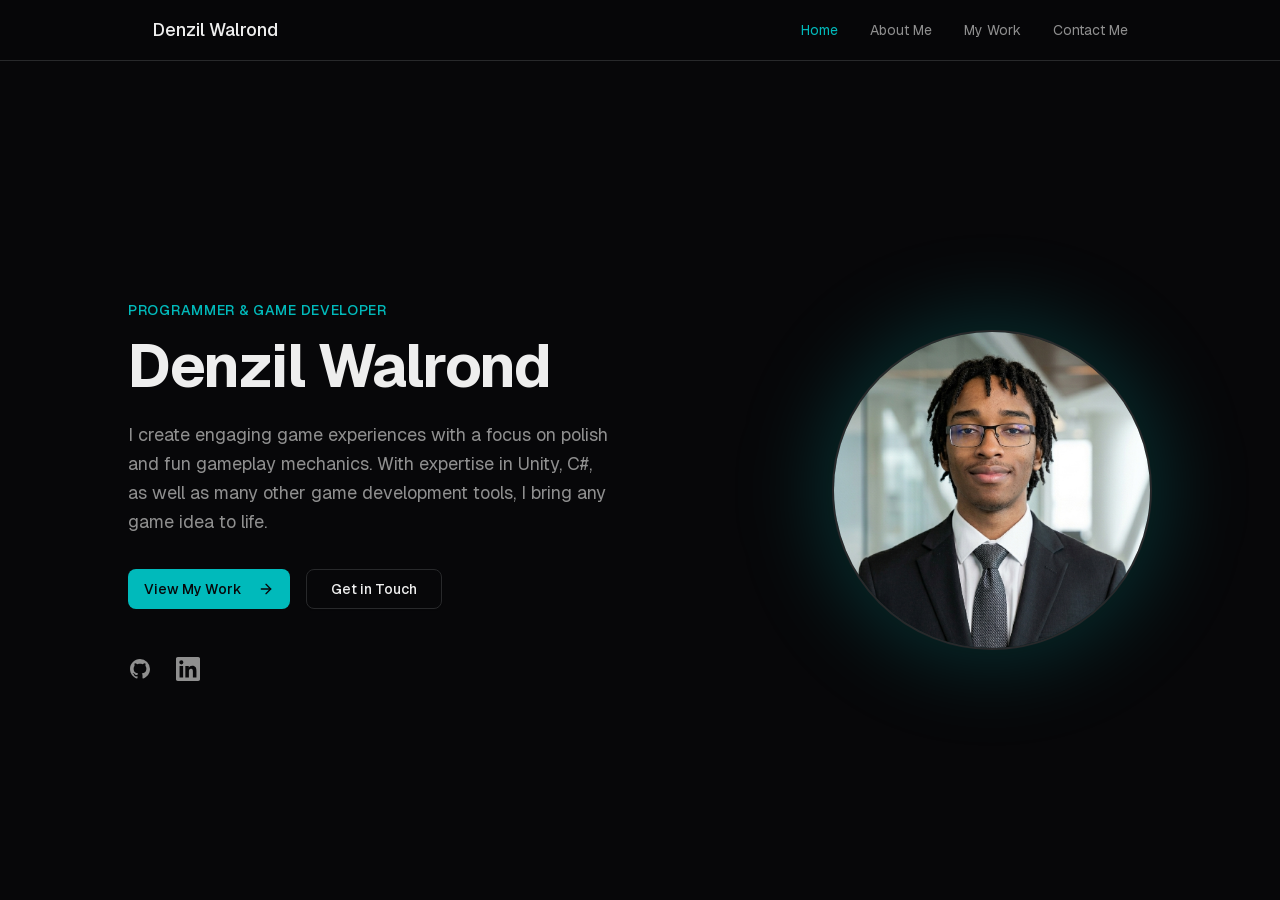
==== index.html @ 6691c479 "Website Changes" ====
<!DOCTYPE html><html lang="en" class="bg-background"><head><meta charSet="utf-8"/><meta name="viewport" content="width=device-width, initial-scale=1"/><link rel="preload" href="/_next/static/media/797e433ab948586e-s.p.0.q-h669a_dqa.woff2" as="font" crossorigin="" type="font/woff2"/><link rel="preload" href="/_next/static/media/caa3a2e1cccd8315-s.p.16t1db8_9y2o~.woff2" as="font" crossorigin="" type="font/woff2"/><link rel="preload" as="image" href="/images/profile.jpg"/><link rel="stylesheet" href="/_next/static/chunks/0x.pxwmy6tt~x.css" data-precedence="next"/><link rel="stylesheet" href="/_next/static/chunks/13~f6e07~x4lj.css" data-precedence="next"/><link rel="preload" as="script" fetchPriority="low" href="/_next/static/chunks/0.jrg90f43u18.js"/><script src="/_next/static/chunks/02i7dfk78~t~2.js" async=""></script><script src="/_next/static/chunks/10~x95jhs6ns3.js" async=""></script><script src="/_next/static/chunks/0s~43s~vyc_h-.js" async=""></script><script src="/_next/static/chunks/turbopack-0zntkxlb3uu1r.js" async=""></script><script src="/_next/static/chunks/0iwz~d34oj_si.js" async=""></script><script src="/_next/static/chunks/0d3shmwh5_nmn.js" async=""></script><script src="/_next/static/chunks/05-hs12ys24cd.js" async=""></script><script src="/_next/static/chunks/0w9e.uc3t9~xb.js" async=""></script><meta name="next-size-adjust" content=""/><title>Home - Denzil Walrond</title><meta name="description" content="Portfolio showcasing Unity, C#, and custom engine projects"/><link rel="icon" href="/icon.png" media="(prefers-color-scheme: light)"/><link rel="icon" href="/icon.png" media="(prefers-color-scheme: dark)"/><link rel="icon" href="/icon.png" type="image/svg+xml"/><link rel="apple-touch-icon" href="/apple-icon.png"/><script src="/_next/static/chunks/03~yq9q893hmn.js" noModule=""></script></head><body class="font-sans antialiased"><div hidden=""><!--$--><!--/$--></div><header class="fixed top-0 left-0 right-0 z-50 border-b border-border bg-background/80 backdrop-blur-sm"><nav class="mx-auto flex max-w-5xl items-center justify-between px-6 py-4"><a class="text-lg font-medium text-foreground hover:text-primary transition-colors" href="/">Denzil Walrond</a><ul class="hidden md:flex items-center gap-8"><li><a class="text-sm transition-colors text-primary" href="/">Home</a></li><li><a class="text-sm transition-colors text-muted-foreground hover:text-foreground" href="/about">About Me</a></li><li><a class="text-sm transition-colors text-muted-foreground hover:text-foreground" href="/projects">My Work</a></li><li><a class="text-sm transition-colors text-muted-foreground hover:text-foreground" href="mailto:denzil@walrond.me">Contact Me</a></li></ul><button type="button" aria-haspopup="dialog" aria-expanded="false" aria-controls="radix-_R_1lbrb_" data-state="closed" data-slot="sheet-trigger" class="md:hidden"><svg xmlns="http://www.w3.org/2000/svg" width="24" height="24" viewBox="0 0 24 24" fill="none" stroke="currentColor" stroke-width="2" stroke-linecap="round" stroke-linejoin="round" class="lucide lucide-menu h-6 w-6 text-foreground" aria-hidden="true"><path d="M4 5h16"></path><path d="M4 12h16"></path><path d="M4 19h16"></path></svg></button></nav></header><main><section class="min-h-screen flex items-center justify-center px-6 pt-20"><div class="mx-auto max-w-5xl w-full"><div class="grid gap-12 lg:grid-cols-2 lg:gap-16 items-center"><div class="order-2 lg:order-1"><p class="text-primary text-sm font-medium tracking-wider uppercase mb-4">Programmer &amp; Game Developer</p><h1 class="text-4xl font-bold tracking-tight text-foreground sm:text-5xl lg:text-6xl text-balance">Denzil Walrond</h1><p class="mt-6 text-lg leading-relaxed text-muted-foreground">I create engaging game experiences with a focus on polish and fun gameplay mechanics. With expertise in Unity, C#, as well as many other game development tools, I bring any game idea to life.</p><div class="mt-8 flex flex-wrap gap-4"><a data-slot="button" class="inline-flex items-center justify-center gap-2 whitespace-nowrap text-sm font-medium transition-all disabled:pointer-events-none disabled:opacity-50 [&amp;_svg]:pointer-events-none [&amp;_svg:not([class*=&#x27;size-&#x27;])]:size-4 shrink-0 [&amp;_svg]:shrink-0 outline-none focus-visible:border-ring focus-visible:ring-ring/50 focus-visible:ring-[3px] aria-invalid:ring-destructive/20 dark:aria-invalid:ring-destructive/40 aria-invalid:border-destructive bg-primary text-primary-foreground hover:bg-primary/90 h-10 rounded-md px-6 has-[&gt;svg]:px-4" href="/projects">View My Work<svg xmlns="http://www.w3.org/2000/svg" width="24" height="24" viewBox="0 0 24 24" fill="none" stroke="currentColor" stroke-width="2" stroke-linecap="round" stroke-linejoin="round" class="lucide lucide-arrow-right ml-2 h-4 w-4" aria-hidden="true"><path d="M5 12h14"></path><path d="m12 5 7 7-7 7"></path></svg></a><a href="mailto:denzil@walrond.me" data-slot="button" class="inline-flex items-center justify-center gap-2 whitespace-nowrap text-sm font-medium transition-all disabled:pointer-events-none disabled:opacity-50 [&amp;_svg]:pointer-events-none [&amp;_svg:not([class*=&#x27;size-&#x27;])]:size-4 shrink-0 [&amp;_svg]:shrink-0 outline-none focus-visible:border-ring focus-visible:ring-ring/50 focus-visible:ring-[3px] aria-invalid:ring-destructive/20 dark:aria-invalid:ring-destructive/40 aria-invalid:border-destructive border bg-background shadow-xs hover:bg-accent hover:text-accent-foreground dark:bg-input/30 dark:border-input dark:hover:bg-input/50 h-10 rounded-md px-6 has-[&gt;svg]:px-4">Get in Touch</a></div><div class="mt-12 flex gap-6"><a href="https://github.com/DezrtS" target="_blank" rel="noopener noreferrer" class="text-muted-foreground hover:text-foreground transition-colors" aria-label="GitHub"><svg class="h-6 w-6" fill="currentColor" viewBox="0 0 24 24"><path fill-rule="evenodd" clip-rule="evenodd" d="M12 2C6.477 2 2 6.477 2 12c0 4.42 2.87 8.17 6.84 9.5.5.08.66-.23.66-.5v-1.69c-2.77.6-3.36-1.34-3.36-1.34-.46-1.16-1.11-1.47-1.11-1.47-.91-.62.07-.6.07-.6 1 .07 1.53 1.03 1.53 1.03.87 1.52 2.34 1.07 2.91.83.09-.65.35-1.09.63-1.34-2.22-.25-4.55-1.11-4.55-4.92 0-1.11.38-2 1.03-2.71-.1-.25-.45-1.29.1-2.64 0 0 .84-.27 2.75 1.02.79-.22 1.65-.33 2.5-.33.85 0 1.71.11 2.5.33 1.91-1.29 2.75-1.02 2.75-1.02.55 1.35.2 2.39.1 2.64.65.71 1.03 1.6 1.03 2.71 0 3.82-2.34 4.66-4.57 4.91.36.31.69.92.69 1.85V21c0 .27.16.59.67.5C19.14 20.16 22 16.42 22 12A10 10 0 0012 2z"></path></svg></a><a href="https://www.linkedin.com/in/denzil-walrond/" target="_blank" rel="noopener noreferrer" class="text-muted-foreground hover:text-foreground transition-colors" aria-label="LinkedIn"><svg class="h-6 w-6" fill="currentColor" viewBox="0 0 24 24"><path d="M20.447 20.452h-3.554v-5.569c0-1.328-.027-3.037-1.852-3.037-1.853 0-2.136 1.445-2.136 2.939v5.667H9.351V9h3.414v1.561h.046c.477-.9 1.637-1.85 3.37-1.85 3.601 0 4.267 2.37 4.267 5.455v6.286zM5.337 7.433a2.062 2.062 0 01-2.063-2.065 2.064 2.064 0 112.063 2.065zm1.782 13.019H3.555V9h3.564v11.452zM22.225 0H1.771C.792 0 0 .774 0 1.729v20.542C0 23.227.792 24 1.771 24h20.451C23.2 24 24 23.227 24 22.271V1.729C24 .774 23.2 0 22.222 0h.003z"></path></svg></a></div></div><div class="order-1 lg:order-2 flex justify-center lg:justify-end"><div class="relative"><div class="absolute -inset-4 rounded-full bg-primary/20 blur-2xl"></div><div class="relative h-64 w-64 sm:h-80 sm:w-80 overflow-hidden rounded-full border-2 border-border"><img alt="Denzil Walrond - Game Developer" decoding="async" data-nimg="fill" class="object-cover" style="position:absolute;height:100%;width:100%;left:0;top:0;right:0;bottom:0;color:transparent" src="/images/profile.jpg"/></div></div></div></div></div></section></main><!--$--><!--/$--><!--$!--><template data-dgst="BAILOUT_TO_CLIENT_SIDE_RENDERING"></template><!--/$--><script src="/_next/static/chunks/0.jrg90f43u18.js" id="_R_" async=""></script><script>(self.__next_f=self.__next_f||[]).push([0])</script><script>self.__next_f.push([1,"1:\"$Sreact.fragment\"\n2:I[39756,[\"/_next/static/chunks/0iwz~d34oj_si.js\",\"/_next/static/chunks/0d3shmwh5_nmn.js\"],\"default\"]\n3:I[37457,[\"/_next/static/chunks/0iwz~d34oj_si.js\",\"/_next/static/chunks/0d3shmwh5_nmn.js\"],\"default\"]\n4:I[2355,[\"/_next/static/chunks/0iwz~d34oj_si.js\",\"/_next/static/chunks/0d3shmwh5_nmn.js\"],\"Analytics\"]\n5:I[13293,[\"/_next/static/chunks/0iwz~d34oj_si.js\",\"/_next/static/chunks/0d3shmwh5_nmn.js\",\"/_next/static/chunks/05-hs12ys24cd.js\",\"/_next/static/chunks/0w9e.uc3t9~xb.js\"],\"Header\"]\n6:I[22016,[\"/_next/static/chunks/0iwz~d34oj_si.js\",\"/_next/static/chunks/0d3shmwh5_nmn.js\",\"/_next/static/chunks/05-hs12ys24cd.js\",\"/_next/static/chunks/0w9e.uc3t9~xb.js\"],\"\"]\nd:I[68027,[\"/_next/static/chunks/0iwz~d34oj_si.js\",\"/_next/static/chunks/0d3shmwh5_nmn.js\"],\"default\",1]\n:HL[\"/_next/static/chunks/0x.pxwmy6tt~x.css\",\"style\"]\n:HL[\"/_next/static/chunks/13~f6e07~x4lj.css\",\"style\"]\n:HL[\"/_next/static/media/797e433ab948586e-s.p.0.q-h669a_dqa.woff2\",\"font\",{\"crossOrigin\":\"\",\"type\":\"font/woff2\"}]\n:HL[\"/_next/static/media/caa3a2e1cccd8315-s.p.16t1db8_9y2o~.woff2\",\"font\",{\"crossOrigin\":\"\",\"type\":\"font/woff2\"}]\n"])</script><script>self.__next_f.push([1,"0:{\"P\":null,\"c\":[\"\",\"\"],\"q\":\"\",\"i\":false,\"f\":[[[\"\",{\"children\":[\"__PAGE__\",{}]},\"$undefined\",\"$undefined\",16],[[\"$\",\"$1\",\"c\",{\"children\":[[[\"$\",\"link\",\"0\",{\"rel\":\"stylesheet\",\"href\":\"/_next/static/chunks/0x.pxwmy6tt~x.css\",\"precedence\":\"next\",\"crossOrigin\":\"$undefined\",\"nonce\":\"$undefined\"}],[\"$\",\"link\",\"1\",{\"rel\":\"stylesheet\",\"href\":\"/_next/static/chunks/13~f6e07~x4lj.css\",\"precedence\":\"next\",\"crossOrigin\":\"$undefined\",\"nonce\":\"$undefined\"}],[\"$\",\"script\",\"script-0\",{\"src\":\"/_next/static/chunks/0iwz~d34oj_si.js\",\"async\":true,\"nonce\":\"$undefined\"}],[\"$\",\"script\",\"script-1\",{\"src\":\"/_next/static/chunks/0d3shmwh5_nmn.js\",\"async\":true,\"nonce\":\"$undefined\"}]],[\"$\",\"html\",null,{\"lang\":\"en\",\"className\":\"bg-background\",\"children\":[\"$\",\"body\",null,{\"className\":\"font-sans antialiased\",\"children\":[[\"$\",\"$L2\",null,{\"parallelRouterKey\":\"children\",\"error\":\"$undefined\",\"errorStyles\":\"$undefined\",\"errorScripts\":\"$undefined\",\"template\":[\"$\",\"$L3\",null,{}],\"templateStyles\":\"$undefined\",\"templateScripts\":\"$undefined\",\"notFound\":[[[\"$\",\"title\",null,{\"children\":\"404: This page could not be found.\"}],[\"$\",\"div\",null,{\"style\":{\"fontFamily\":\"system-ui,\\\"Segoe UI\\\",Roboto,Helvetica,Arial,sans-serif,\\\"Apple Color Emoji\\\",\\\"Segoe UI Emoji\\\"\",\"height\":\"100vh\",\"textAlign\":\"center\",\"display\":\"flex\",\"flexDirection\":\"column\",\"alignItems\":\"center\",\"justifyContent\":\"center\"},\"children\":[\"$\",\"div\",null,{\"children\":[[\"$\",\"style\",null,{\"dangerouslySetInnerHTML\":{\"__html\":\"body{color:#000;background:#fff;margin:0}.next-error-h1{border-right:1px solid rgba(0,0,0,.3)}@media (prefers-color-scheme:dark){body{color:#fff;background:#000}.next-error-h1{border-right:1px solid rgba(255,255,255,.3)}}\"}}],[\"$\",\"h1\",null,{\"className\":\"next-error-h1\",\"style\":{\"display\":\"inline-block\",\"margin\":\"0 20px 0 0\",\"padding\":\"0 23px 0 0\",\"fontSize\":24,\"fontWeight\":500,\"verticalAlign\":\"top\",\"lineHeight\":\"49px\"},\"children\":404}],[\"$\",\"div\",null,{\"style\":{\"display\":\"inline-block\"},\"children\":[\"$\",\"h2\",null,{\"style\":{\"fontSize\":14,\"fontWeight\":400,\"lineHeight\":\"49px\",\"margin\":0},\"children\":\"This page could not be found.\"}]}]]}]}]],[]],\"forbidden\":\"$undefined\",\"unauthorized\":\"$undefined\"}],[\"$\",\"$L4\",null,{}]]}]}]]}],{\"children\":[[\"$\",\"$1\",\"c\",{\"children\":[[[\"$\",\"$L5\",null,{}],[\"$\",\"main\",null,{\"children\":[\"$\",\"section\",null,{\"className\":\"min-h-screen flex items-center justify-center px-6 pt-20\",\"children\":[\"$\",\"div\",null,{\"className\":\"mx-auto max-w-5xl w-full\",\"children\":[\"$\",\"div\",null,{\"className\":\"grid gap-12 lg:grid-cols-2 lg:gap-16 items-center\",\"children\":[[\"$\",\"div\",null,{\"className\":\"order-2 lg:order-1\",\"children\":[[\"$\",\"p\",null,{\"className\":\"text-primary text-sm font-medium tracking-wider uppercase mb-4\",\"children\":\"Programmer \u0026 Game Developer\"}],[\"$\",\"h1\",null,{\"className\":\"text-4xl font-bold tracking-tight text-foreground sm:text-5xl lg:text-6xl text-balance\",\"children\":\"Denzil Walrond\"}],[\"$\",\"p\",null,{\"className\":\"mt-6 text-lg leading-relaxed text-muted-foreground\",\"children\":\"I create engaging game experiences with a focus on polish and fun gameplay mechanics. With expertise in Unity, C#, as well as many other game development tools, I bring any game idea to life.\"}],[\"$\",\"div\",null,{\"className\":\"mt-8 flex flex-wrap gap-4\",\"children\":[[\"$\",\"$L6\",null,{\"href\":\"/projects\",\"children\":[\"View My Work\",[\"$\",\"svg\",null,{\"ref\":\"$undefined\",\"xmlns\":\"http://www.w3.org/2000/svg\",\"width\":24,\"height\":24,\"viewBox\":\"0 0 24 24\",\"fill\":\"none\",\"stroke\":\"currentColor\",\"strokeWidth\":2,\"strokeLinecap\":\"round\",\"strokeLinejoin\":\"round\",\"className\":\"lucide lucide-arrow-right ml-2 h-4 w-4\",\"aria-hidden\":\"true\",\"children\":[[\"$\",\"path\",\"1ays0h\",{\"d\":\"M5 12h14\"}],[\"$\",\"path\",\"xquz4c\",{\"d\":\"m12 5 7 7-7 7\"}],\"$undefined\"]}]],\"data-slot\":\"button\",\"className\":\"inline-flex items-center justify-center gap-2 whitespace-nowrap text-sm font-medium transition-all disabled:pointer-events-none disabled:opacity-50 [\u0026_svg]:pointer-events-none [\u0026_svg:not([class*='size-'])]:size-4 shrink-0 [\u0026_svg]:shrink-0 outline-none focus-visible:border-ring focus-visible:ring-ring/50 focus-visible:ring-[3px] aria-invalid:ring-destructive/20 dark:aria-invalid:ring-destructive/40 aria-invalid:border-destructive bg-primary text-primary-foreground hover:bg-primary/90 h-10 rounded-md px-6 has-[\u003esvg]:px-4\",\"ref\":null}],[\"$\",\"a\",null,{\"href\":\"mailto:denzil@walrond.me\",\"children\":\"Get in Touch\",\"data-slot\":\"button\",\"className\":\"inline-flex items-center justify-center gap-2 whitespace-nowrap text-sm font-medium transition-all disabled:pointer-events-none disabled:opacity-50 [\u0026_svg]:pointer-events-none [\u0026_svg:not([class*='size-'])]:size-4 shrink-0 [\u0026_svg]:shrink-0 outline-none focus-visible:border-ring focus-visible:ring-ring/50 focus-visible:ring-[3px] aria-invalid:ring-destructive/20 dark:aria-invalid:ring-destructive/40 aria-invalid:border-destructive border bg-background shadow-xs hover:bg-accent hover:text-accent-foreground dark:bg-input/30 dark:border-input dark:hover:bg-input/50 h-10 rounded-md px-6 has-[\u003esvg]:px-4\",\"ref\":null}]]}],\"$L7\"]}],\"$L8\"]}]}]}]}]],[\"$L9\",\"$La\"],\"$Lb\"]}],{},null,false,null]},null,false,null],\"$Lc\",false]],\"m\":\"$undefined\",\"G\":[\"$d\",[\"$Le\",\"$Lf\"]],\"S\":true,\"h\":null,\"s\":\"$undefined\",\"l\":\"$undefined\",\"p\":\"$undefined\",\"d\":\"$undefined\",\"b\":\"DkXhEtpu0UN08J-KPIAQy\"}\n"])</script><script>self.__next_f.push([1,"10:I[5500,[\"/_next/static/chunks/0iwz~d34oj_si.js\",\"/_next/static/chunks/0d3shmwh5_nmn.js\",\"/_next/static/chunks/05-hs12ys24cd.js\",\"/_next/static/chunks/0w9e.uc3t9~xb.js\"],\"Image\"]\n11:I[97367,[\"/_next/static/chunks/0iwz~d34oj_si.js\",\"/_next/static/chunks/0d3shmwh5_nmn.js\"],\"OutletBoundary\"]\n12:\"$Sreact.suspense\"\n14:I[97367,[\"/_next/static/chunks/0iwz~d34oj_si.js\",\"/_next/static/chunks/0d3shmwh5_nmn.js\"],\"ViewportBoundary\"]\n16:I[97367,[\"/_next/static/chunks/0iwz~d34oj_si.js\",\"/_next/static/chunks/0d3shmwh5_nmn.js\"],\"MetadataBoundary\"]\n"])</script><script>self.__next_f.push([1,"7:[\"$\",\"div\",null,{\"className\":\"mt-12 flex gap-6\",\"children\":[[\"$\",\"a\",null,{\"href\":\"https://github.com/DezrtS\",\"target\":\"_blank\",\"rel\":\"noopener noreferrer\",\"className\":\"text-muted-foreground hover:text-foreground transition-colors\",\"aria-label\":\"GitHub\",\"children\":[\"$\",\"svg\",null,{\"className\":\"h-6 w-6\",\"fill\":\"currentColor\",\"viewBox\":\"0 0 24 24\",\"children\":[\"$\",\"path\",null,{\"fillRule\":\"evenodd\",\"clipRule\":\"evenodd\",\"d\":\"M12 2C6.477 2 2 6.477 2 12c0 4.42 2.87 8.17 6.84 9.5.5.08.66-.23.66-.5v-1.69c-2.77.6-3.36-1.34-3.36-1.34-.46-1.16-1.11-1.47-1.11-1.47-.91-.62.07-.6.07-.6 1 .07 1.53 1.03 1.53 1.03.87 1.52 2.34 1.07 2.91.83.09-.65.35-1.09.63-1.34-2.22-.25-4.55-1.11-4.55-4.92 0-1.11.38-2 1.03-2.71-.1-.25-.45-1.29.1-2.64 0 0 .84-.27 2.75 1.02.79-.22 1.65-.33 2.5-.33.85 0 1.71.11 2.5.33 1.91-1.29 2.75-1.02 2.75-1.02.55 1.35.2 2.39.1 2.64.65.71 1.03 1.6 1.03 2.71 0 3.82-2.34 4.66-4.57 4.91.36.31.69.92.69 1.85V21c0 .27.16.59.67.5C19.14 20.16 22 16.42 22 12A10 10 0 0012 2z\"}]}]}],[\"$\",\"a\",null,{\"href\":\"https://www.linkedin.com/in/denzil-walrond/\",\"target\":\"_blank\",\"rel\":\"noopener noreferrer\",\"className\":\"text-muted-foreground hover:text-foreground transition-colors\",\"aria-label\":\"LinkedIn\",\"children\":[\"$\",\"svg\",null,{\"className\":\"h-6 w-6\",\"fill\":\"currentColor\",\"viewBox\":\"0 0 24 24\",\"children\":[\"$\",\"path\",null,{\"d\":\"M20.447 20.452h-3.554v-5.569c0-1.328-.027-3.037-1.852-3.037-1.853 0-2.136 1.445-2.136 2.939v5.667H9.351V9h3.414v1.561h.046c.477-.9 1.637-1.85 3.37-1.85 3.601 0 4.267 2.37 4.267 5.455v6.286zM5.337 7.433a2.062 2.062 0 01-2.063-2.065 2.064 2.064 0 112.063 2.065zm1.782 13.019H3.555V9h3.564v11.452zM22.225 0H1.771C.792 0 0 .774 0 1.729v20.542C0 23.227.792 24 1.771 24h20.451C23.2 24 24 23.227 24 22.271V1.729C24 .774 23.2 0 22.222 0h.003z\"}]}]}]]}]\n"])</script><script>self.__next_f.push([1,"8:[\"$\",\"div\",null,{\"className\":\"order-1 lg:order-2 flex justify-center lg:justify-end\",\"children\":[\"$\",\"div\",null,{\"className\":\"relative\",\"children\":[[\"$\",\"div\",null,{\"className\":\"absolute -inset-4 rounded-full bg-primary/20 blur-2xl\"}],[\"$\",\"div\",null,{\"className\":\"relative h-64 w-64 sm:h-80 sm:w-80 overflow-hidden rounded-full border-2 border-border\",\"children\":[\"$\",\"$L10\",null,{\"src\":\"/images/profile.jpg\",\"alt\":\"Denzil Walrond - Game Developer\",\"fill\":true,\"className\":\"object-cover\",\"priority\":true}]}]]}]}]\n9:[\"$\",\"script\",\"script-0\",{\"src\":\"/_next/static/chunks/05-hs12ys24cd.js\",\"async\":true,\"nonce\":\"$undefined\"}]\na:[\"$\",\"script\",\"script-1\",{\"src\":\"/_next/static/chunks/0w9e.uc3t9~xb.js\",\"async\":true,\"nonce\":\"$undefined\"}]\nb:[\"$\",\"$L11\",null,{\"children\":[\"$\",\"$12\",null,{\"name\":\"Next.MetadataOutlet\",\"children\":\"$@13\"}]}]\nc:[\"$\",\"$1\",\"h\",{\"children\":[null,[\"$\",\"$L14\",null,{\"children\":\"$L15\"}],[\"$\",\"div\",null,{\"hidden\":true,\"children\":[\"$\",\"$L16\",null,{\"children\":[\"$\",\"$12\",null,{\"name\":\"Next.Metadata\",\"children\":\"$L17\"}]}]}],[\"$\",\"meta\",null,{\"name\":\"next-size-adjust\",\"content\":\"\"}]]}]\ne:[\"$\",\"link\",\"0\",{\"rel\":\"stylesheet\",\"href\":\"/_next/static/chunks/0x.pxwmy6tt~x.css\",\"precedence\":\"next\",\"crossOrigin\":\"$undefined\",\"nonce\":\"$undefined\"}]\nf:[\"$\",\"link\",\"1\",{\"rel\":\"stylesheet\",\"href\":\"/_next/static/chunks/13~f6e07~x4lj.css\",\"precedence\":\"next\",\"crossOrigin\":\"$undefined\",\"nonce\":\"$undefined\"}]\n"])</script><script>self.__next_f.push([1,"15:[[\"$\",\"meta\",\"0\",{\"charSet\":\"utf-8\"}],[\"$\",\"meta\",\"1\",{\"name\":\"viewport\",\"content\":\"width=device-width, initial-scale=1\"}]]\n"])</script><script>self.__next_f.push([1,"18:I[27201,[\"/_next/static/chunks/0iwz~d34oj_si.js\",\"/_next/static/chunks/0d3shmwh5_nmn.js\"],\"IconMark\"]\n13:null\n17:[[\"$\",\"title\",\"0\",{\"children\":\"Home - Denzil Walrond\"}],[\"$\",\"meta\",\"1\",{\"name\":\"description\",\"content\":\"Portfolio showcasing Unity, C#, and custom engine projects\"}],[\"$\",\"link\",\"2\",{\"rel\":\"icon\",\"href\":\"/icon.png\",\"media\":\"(prefers-color-scheme: light)\"}],[\"$\",\"link\",\"3\",{\"rel\":\"icon\",\"href\":\"/icon.png\",\"media\":\"(prefers-color-scheme: dark)\"}],[\"$\",\"link\",\"4\",{\"rel\":\"icon\",\"href\":\"/icon.png\",\"type\":\"image/svg+xml\"}],[\"$\",\"link\",\"5\",{\"rel\":\"apple-touch-icon\",\"href\":\"/apple-icon.png\"}],[\"$\",\"$L18\",\"6\",{}]]\n"])</script></body></html>
---- _next/static/chunks/0x.pxwmy6tt~x.css ----
@font-face{font-family:Geist;font-style:normal;font-weight:100 900;font-display:swap;src:url(../media/8a480f0b521d4e75-s.06d3mdzz5bre_.woff2)format("woff2");unicode-range:U+301,U+400-45F,U+490-491,U+4B0-4B1,U+2116}@font-face{font-family:Geist;font-style:normal;font-weight:100 900;font-display:swap;src:url(../media/7178b3e590c64307-s.11.cyxs5p-0z~.woff2)format("woff2");unicode-range:U+100-2BA,U+2BD-2C5,U+2C7-2CC,U+2CE-2D7,U+2DD-2FF,U+304,U+308,U+329,U+1D00-1DBF,U+1E00-1E9F,U+1EF2-1EFF,U+2020,U+20A0-20AB,U+20AD-20C0,U+2113,U+2C60-2C7F,U+A720-A7FF}@font-face{font-family:Geist;font-style:normal;font-weight:100 900;font-display:swap;src:url(../media/caa3a2e1cccd8315-s.p.16t1db8_9y2o~.woff2)format("woff2");unicode-range:U+??,U+131,U+152-153,U+2BB-2BC,U+2C6,U+2DA,U+2DC,U+304,U+308,U+329,U+2000-206F,U+20AC,U+2122,U+2191,U+2193,U+2212,U+2215,U+FEFF,U+FFFD}@font-face{font-family:Geist Fallback;src:local(Arial);ascent-override:95.94%;descent-override:28.16%;line-gap-override:0.0%;size-adjust:104.76%}.geist_a7695b8e-module__Entzca__className{font-family:Geist,Geist Fallback;font-style:normal}
@font-face{font-family:Geist Mono;font-style:normal;font-weight:100 900;font-display:swap;src:url(../media/4fa387ec64143e14-s.0q3udbd2bu5yp.woff2)format("woff2");unicode-range:U+301,U+400-45F,U+490-491,U+4B0-4B1,U+2116}@font-face{font-family:Geist Mono;font-style:normal;font-weight:100 900;font-display:swap;src:url(../media/bbc41e54d2fcbd21-s.0gw~uztddq1df.woff2)format("woff2");unicode-range:U+100-2BA,U+2BD-2C5,U+2C7-2CC,U+2CE-2D7,U+2DD-2FF,U+304,U+308,U+329,U+1D00-1DBF,U+1E00-1E9F,U+1EF2-1EFF,U+2020,U+20A0-20AB,U+20AD-20C0,U+2113,U+2C60-2C7F,U+A720-A7FF}@font-face{font-family:Geist Mono;font-style:normal;font-weight:100 900;font-display:swap;src:url(../media/797e433ab948586e-s.p.0.q-h669a_dqa.woff2)format("woff2");unicode-range:U+??,U+131,U+152-153,U+2BB-2BC,U+2C6,U+2DA,U+2DC,U+304,U+308,U+329,U+2000-206F,U+20AC,U+2122,U+2191,U+2193,U+2212,U+2215,U+FEFF,U+FFFD}@font-face{font-family:Geist Mono Fallback;src:local(Arial);ascent-override:74.67%;descent-override:21.92%;line-gap-override:0.0%;size-adjust:134.59%}.geist_mono_354fc78-module__zrY5Sa__className{font-family:Geist Mono,Geist Mono Fallback;font-style:normal}
---- _next/static/chunks/13~f6e07~x4lj.css ----
@layer properties{@supports (((-webkit-hyphens:none)) and (not (margin-trim:inline))) or ((-moz-orient:inline) and (not (color:rgb(from red r g b)))){*,:before,:after,::backdrop{--tw-translate-x:0;--tw-translate-y:0;--tw-translate-z:0;--tw-rotate-x:initial;--tw-rotate-y:initial;--tw-rotate-z:initial;--tw-skew-x:initial;--tw-skew-y:initial;--tw-space-y-reverse:0;--tw-space-x-reverse:0;--tw-border-style:solid;--tw-gradient-position:initial;--tw-gradient-from:#0000;--tw-gradient-via:#0000;--tw-gradient-to:#0000;--tw-gradient-stops:initial;--tw-gradient-via-stops:initial;--tw-gradient-from-position:0%;--tw-gradient-via-position:50%;--tw-gradient-to-position:100%;--tw-leading:initial;--tw-font-weight:initial;--tw-tracking:initial;--tw-ordinal:initial;--tw-slashed-zero:initial;--tw-numeric-figure:initial;--tw-numeric-spacing:initial;--tw-numeric-fraction:initial;--tw-shadow:0 0 #0000;--tw-shadow-color:initial;--tw-shadow-alpha:100%;--tw-inset-shadow:0 0 #0000;--tw-inset-shadow-color:initial;--tw-inset-shadow-alpha:100%;--tw-ring-color:initial;--tw-ring-shadow:0 0 #0000;--tw-inset-ring-color:initial;--tw-inset-ring-shadow:0 0 #0000;--tw-ring-inset:initial;--tw-ring-offset-width:0px;--tw-ring-offset-color:#fff;--tw-ring-offset-shadow:0 0 #0000;--tw-outline-style:solid;--tw-blur:initial;--tw-brightness:initial;--tw-contrast:initial;--tw-grayscale:initial;--tw-hue-rotate:initial;--tw-invert:initial;--tw-opacity:initial;--tw-saturate:initial;--tw-sepia:initial;--tw-drop-shadow:initial;--tw-drop-shadow-color:initial;--tw-drop-shadow-alpha:100%;--tw-drop-shadow-size:initial;--tw-backdrop-blur:initial;--tw-backdrop-brightness:initial;--tw-backdrop-contrast:initial;--tw-backdrop-grayscale:initial;--tw-backdrop-hue-rotate:initial;--tw-backdrop-invert:initial;--tw-backdrop-opacity:initial;--tw-backdrop-saturate:initial;--tw-backdrop-sepia:initial;--tw-duration:initial;--tw-ease:initial;--tw-scale-x:1;--tw-scale-y:1;--tw-scale-z:1;--tw-content:"";--tw-animation-delay:0s;--tw-animation-direction:normal;--tw-animation-duration:initial;--tw-animation-fill-mode:forwards;--tw-animation-iteration-count:1;--tw-enter-opacity:1;--tw-enter-rotate:0;--tw-enter-scale:1;--tw-enter-translate-x:0;--tw-enter-translate-y:0;--tw-exit-opacity:1;--tw-exit-rotate:0;--tw-exit-scale:1;--tw-exit-translate-x:0;--tw-exit-translate-y:0}}}@layer theme{:root,:host{--color-red-50:#fef2f2;--color-red-300:#ffa3a3;--color-red-400:#ff6568;--color-red-600:#e40014;--color-amber-500:#f99c00;--color-green-600:#00a544;--color-blue-600:#155dfc;--color-purple-600:#9810fa;--color-slate-400:#90a1b9;--color-black:#000;--color-white:#fff;--spacing:.25rem;--container-xs:20rem;--container-sm:24rem;--container-lg:32rem;--container-5xl:64rem;--text-xs:.75rem;--text-xs--line-height:calc(1 / .75);--text-sm:.875rem;--text-sm--line-height:calc(1.25 / .875);--text-base:1rem;--text-base--line-height:calc(1.5 / 1);--text-lg:1.125rem;--text-lg--line-height:calc(1.75 / 1.125);--text-xl:1.25rem;--text-xl--line-height:calc(1.75 / 1.25);--text-2xl:1.5rem;--text-2xl--line-height:calc(2 / 1.5);--text-4xl:2.25rem;--text-4xl--line-height:calc(2.5 / 2.25);--text-5xl:3rem;--text-5xl--line-height:1;--text-6xl:3.75rem;--text-6xl--line-height:1;--font-weight-normal:400;--font-weight-medium:500;--font-weight-semibold:600;--font-weight-bold:700;--tracking-tight:-.025em;--tracking-wider:.05em;--tracking-widest:.1em;--leading-snug:1.375;--leading-normal:1.5;--leading-relaxed:1.625;--radius-xs:.125rem;--radius-2xl:1rem;--ease-in-out:cubic-bezier(.4, 0, .2, 1);--animate-spin:spin 1s linear infinite;--animate-pulse:pulse 2s cubic-bezier(.4, 0, .6, 1) infinite;--blur-sm:8px;--blur-2xl:40px;--aspect-video:16 / 9;--default-transition-duration:.15s;--default-transition-timing-function:cubic-bezier(.4, 0, .2, 1);--default-font-family:"Geist", "Geist Fallback";--default-mono-font-family:"Geist Mono", "Geist Mono Fallback";--color-border:var(--border)}@supports (color:lab(0% 0 0)){:root,:host{--color-red-50:lab(96.5005% 4.18511 1.52329);--color-red-300:lab(76.5514% 36.4219 15.5335);--color-red-400:lab(63.7053% 60.7449 31.3109);--color-red-600:lab(48.4493% 77.4328 61.5452);--color-amber-500:lab(72.7183% 31.8672 97.9407);--color-green-600:lab(59.0978% -58.6621 41.2579);--color-blue-600:lab(44.0605% 29.0279 -86.0352);--color-purple-600:lab(43.0295% 75.21 -86.5669);--color-slate-400:lab(65.5349% -2.25151 -14.5072)}}}@layer base{*,:after,:before,::backdrop{box-sizing:border-box;border:0 solid;margin:0;padding:0}::file-selector-button{box-sizing:border-box;border:0 solid;margin:0;padding:0}html,:host{-webkit-text-size-adjust:100%;tab-size:4;line-height:1.5;font-family:var(--default-font-family,ui-sans-serif, system-ui, sans-serif, "Apple Color Emoji", "Segoe UI Emoji", "Segoe UI Symbol", "Noto Color Emoji");font-feature-settings:var(--default-font-feature-settings,normal);font-variation-settings:var(--default-font-variation-settings,normal);-webkit-tap-highlight-color:transparent}hr{height:0;color:inherit;border-top-width:1px}abbr:where([title]){-webkit-text-decoration:underline dotted;text-decoration:underline dotted}h1,h2,h3,h4,h5,h6{font-size:inherit;font-weight:inherit}a{color:inherit;-webkit-text-decoration:inherit;-webkit-text-decoration:inherit;-webkit-text-decoration:inherit;-webkit-text-decoration:inherit;text-decoration:inherit}b,strong{font-weight:bolder}code,kbd,samp,pre{font-family:var(--default-mono-font-family,ui-monospace, SFMono-Regular, Menlo, Monaco, Consolas, "Liberation Mono", "Courier New", monospace);font-feature-settings:var(--default-mono-font-feature-settings,normal);font-variation-settings:var(--default-mono-font-variation-settings,normal);font-size:1em}small{font-size:80%}sub,sup{vertical-align:baseline;font-size:75%;line-height:0;position:relative}sub{bottom:-.25em}sup{top:-.5em}table{text-indent:0;border-color:inherit;border-collapse:collapse}:-moz-focusring{outline:auto}progress{vertical-align:baseline}summary{display:list-item}ol,ul,menu{list-style:none}img,svg,video,canvas,audio,iframe,embed,object{vertical-align:middle;display:block}img,video{max-width:100%;height:auto}button,input,select,optgroup,textarea{font:inherit;font-feature-settings:inherit;font-variation-settings:inherit;letter-spacing:inherit;color:inherit;opacity:1;background-color:#0000;border-radius:0}::file-selector-button{font:inherit;font-feature-settings:inherit;font-variation-settings:inherit;letter-spacing:inherit;color:inherit;opacity:1;background-color:#0000;border-radius:0}:where(select:is([multiple],[size])) optgroup{font-weight:bolder}:where(select:is([multiple],[size])) optgroup option{padding-inline-start:20px}::file-selector-button{margin-inline-end:4px}::placeholder{opacity:1}@supports (not ((-webkit-appearance:-apple-pay-button))) or (contain-intrinsic-size:1px){::placeholder{color:currentColor}@supports (color:color-mix(in lab, red, red)){::placeholder{color:color-mix(in oklab, currentcolor 50%, transparent)}}}textarea{resize:vertical}::-webkit-search-decoration{-webkit-appearance:none}::-webkit-date-and-time-value{min-height:1lh;text-align:inherit}::-webkit-datetime-edit{display:inline-flex}::-webkit-datetime-edit-fields-wrapper{padding:0}::-webkit-datetime-edit{padding-block:0}::-webkit-datetime-edit-year-field{padding-block:0}::-webkit-datetime-edit-month-field{padding-block:0}::-webkit-datetime-edit-day-field{padding-block:0}::-webkit-datetime-edit-hour-field{padding-block:0}::-webkit-datetime-edit-minute-field{padding-block:0}::-webkit-datetime-edit-second-field{padding-block:0}::-webkit-datetime-edit-millisecond-field{padding-block:0}::-webkit-datetime-edit-meridiem-field{padding-block:0}::-webkit-calendar-picker-indicator{line-height:1}:-moz-ui-invalid{box-shadow:none}button,input:where([type=button],[type=reset],[type=submit]){appearance:button}::file-selector-button{appearance:button}::-webkit-inner-spin-button{height:auto}::-webkit-outer-spin-button{height:auto}[hidden]:where(:not([hidden=until-found])){display:none!important}*{border-color:var(--border);outline-color:var(--ring)}@supports (color:color-mix(in lab, red, red)){*{outline-color:color-mix(in oklab, var(--ring) 50%, transparent)}}body{background-color:var(--background);color:var(--foreground)}}@layer components;@layer utilities{.\@container\/card-header{container:card-header/inline-size}.\@container\/field-group{container:field-group/inline-size}.pointer-events-auto{pointer-events:auto}.pointer-events-none{pointer-events:none}.invisible{visibility:hidden}.sr-only{clip-path:inset(50%);white-space:nowrap;border-width:0;width:1px;height:1px;margin:-1px;padding:0;position:absolute;overflow:hidden}.absolute{position:absolute}.fixed{position:fixed}.relative{position:relative}.-inset-4{inset:calc(var(--spacing) * -4)}.inset-0{inset:calc(var(--spacing) * 0)}.inset-x-0{inset-inline:calc(var(--spacing) * 0)}.inset-y-0{inset-block:calc(var(--spacing) * 0)}.start{inset-inline-start:var(--spacing)}.-top-12{top:calc(var(--spacing) * -12)}.top-0{top:calc(var(--spacing) * 0)}.top-1\.5{top:calc(var(--spacing) * 1.5)}.top-1\/2{top:50%}.top-2{top:calc(var(--spacing) * 2)}.top-3\.5{top:calc(var(--spacing) * 3.5)}.top-4{top:calc(var(--spacing) * 4)}.top-\[1px\]{top:1px}.top-\[50\%\]{top:50%}.top-\[60\%\]{top:60%}.top-full{top:100%}.-right-12{right:calc(var(--spacing) * -12)}.right-0{right:calc(var(--spacing) * 0)}.right-1{right:calc(var(--spacing) * 1)}.right-2{right:calc(var(--spacing) * 2)}.right-3{right:calc(var(--spacing) * 3)}.right-4{right:calc(var(--spacing) * 4)}.-bottom-12{bottom:calc(var(--spacing) * -12)}.bottom-0{bottom:calc(var(--spacing) * 0)}.-left-12{left:calc(var(--spacing) * -12)}.left-0{left:calc(var(--spacing) * 0)}.left-1\/2{left:50%}.left-2{left:calc(var(--spacing) * 2)}.left-3{left:calc(var(--spacing) * 3)}.left-4{left:calc(var(--spacing) * 4)}.left-\[50\%\]{left:50%}.isolate{isolation:isolate}.z-10{z-index:10}.z-20{z-index:20}.z-50{z-index:50}.z-\[1\]{z-index:1}.z-\[100\]{z-index:100}.order-1{order:1}.order-2{order:2}.order-first{order:-9999}.order-last{order:9999}.col-start-2{grid-column-start:2}.row-span-2{grid-row:span 2/span 2}.row-start-1{grid-row-start:1}.\!m-0{margin:calc(var(--spacing) * 0)!important}.-mx-1{margin-inline:calc(var(--spacing) * -1)}.mx-2{margin-inline:calc(var(--spacing) * 2)}.mx-3\.5{margin-inline:calc(var(--spacing) * 3.5)}.mx-auto{margin-inline:auto}.-my-2{margin-block:calc(var(--spacing) * -2)}.my-0{margin-block:calc(var(--spacing) * 0)}.my-0\.5{margin-block:calc(var(--spacing) * .5)}.my-1{margin-block:calc(var(--spacing) * 1)}.-mt-4{margin-top:calc(var(--spacing) * -4)}.mt-1{margin-top:calc(var(--spacing) * 1)}.mt-1\.5{margin-top:calc(var(--spacing) * 1.5)}.mt-2{margin-top:calc(var(--spacing) * 2)}.mt-4{margin-top:calc(var(--spacing) * 4)}.mt-6{margin-top:calc(var(--spacing) * 6)}.mt-8{margin-top:calc(var(--spacing) * 8)}.mt-12{margin-top:calc(var(--spacing) * 12)}.mt-16{margin-top:calc(var(--spacing) * 16)}.mt-auto{margin-top:auto}.mr-2{margin-right:calc(var(--spacing) * 2)}.mb-1{margin-bottom:calc(var(--spacing) * 1)}.mb-2{margin-bottom:calc(var(--spacing) * 2)}.mb-3{margin-bottom:calc(var(--spacing) * 3)}.mb-4{margin-bottom:calc(var(--spacing) * 4)}.mb-6{margin-bottom:calc(var(--spacing) * 6)}.mb-8{margin-bottom:calc(var(--spacing) * 8)}.mb-12{margin-bottom:calc(var(--spacing) * 12)}.mb-16{margin-bottom:calc(var(--spacing) * 16)}.-ml-2{margin-left:calc(var(--spacing) * -2)}.-ml-4{margin-left:calc(var(--spacing) * -4)}.ml-1{margin-left:calc(var(--spacing) * 1)}.ml-2{margin-left:calc(var(--spacing) * 2)}.ml-4{margin-left:calc(var(--spacing) * 4)}.ml-auto{margin-left:auto}.line-clamp-1{-webkit-line-clamp:1;-webkit-box-orient:vertical;display:-webkit-box;overflow:hidden}.line-clamp-2{-webkit-line-clamp:2;-webkit-box-orient:vertical;display:-webkit-box;overflow:hidden}.block{display:block}.flex{display:flex}.grid{display:grid}.hidden{display:none}.inline-flex{display:inline-flex}.table{display:table}.table-caption{display:table-caption}.table-cell{display:table-cell}.table-row{display:table-row}.field-sizing-content{field-sizing:content}.aspect-square{aspect-ratio:1}.aspect-video{aspect-ratio:var(--aspect-video)}.size-\(--cell-size\){width:var(--cell-size);height:var(--cell-size)}.size-2{width:calc(var(--spacing) * 2);height:calc(var(--spacing) * 2)}.size-2\.5{width:calc(var(--spacing) * 2.5);height:calc(var(--spacing) * 2.5)}.size-3{width:calc(var(--spacing) * 3);height:calc(var(--spacing) * 3)}.size-3\.5{width:calc(var(--spacing) * 3.5);height:calc(var(--spacing) * 3.5)}.size-4{width:calc(var(--spacing) * 4);height:calc(var(--spacing) * 4)}.size-6{width:calc(var(--spacing) * 6);height:calc(var(--spacing) * 6)}.size-7{width:calc(var(--spacing) * 7);height:calc(var(--spacing) * 7)}.size-8{width:calc(var(--spacing) * 8);height:calc(var(--spacing) * 8)}.size-9{width:calc(var(--spacing) * 9);height:calc(var(--spacing) * 9)}.size-10{width:calc(var(--spacing) * 10);height:calc(var(--spacing) * 10)}.size-auto{width:auto;height:auto}.size-full{width:100%;height:100%}.h-\(--cell-size\){height:var(--cell-size)}.h-1\.5{height:calc(var(--spacing) * 1.5)}.h-2{height:calc(var(--spacing) * 2)}.h-2\.5{height:calc(var(--spacing) * 2.5)}.h-4{height:calc(var(--spacing) * 4)}.h-5{height:calc(var(--spacing) * 5)}.h-6{height:calc(var(--spacing) * 6)}.h-7{height:calc(var(--spacing) * 7)}.h-8{height:calc(var(--spacing) * 8)}.h-9{height:calc(var(--spacing) * 9)}.h-10{height:calc(var(--spacing) * 10)}.h-12{height:calc(var(--spacing) * 12)}.h-48{height:calc(var(--spacing) * 48)}.h-64{height:calc(var(--spacing) * 64)}.h-\[1\.15rem\]{height:1.15rem}.h-\[50vh\]{height:50vh}.h-\[calc\(100\%-1px\)\]{height:calc(100% - 1px)}.h-\[var\(--radix-navigation-menu-viewport-height\)\]{height:var(--radix-navigation-menu-viewport-height)}.h-\[var\(--radix-select-trigger-height\)\]{height:var(--radix-select-trigger-height)}.h-auto{height:auto}.h-full{height:100%}.h-px{height:1px}.h-svh{height:100svh}.max-h-\(--radix-context-menu-content-available-height\){max-height:var(--radix-context-menu-content-available-height)}.max-h-\(--radix-dropdown-menu-content-available-height\){max-height:var(--radix-dropdown-menu-content-available-height)}.max-h-\(--radix-select-content-available-height\){max-height:var(--radix-select-content-available-height)}.max-h-\[300px\]{max-height:300px}.max-h-screen{max-height:100vh}.min-h-0{min-height:calc(var(--spacing) * 0)}.min-h-4{min-height:calc(var(--spacing) * 4)}.min-h-16{min-height:calc(var(--spacing) * 16)}.min-h-\[400px\]{min-height:400px}.min-h-screen{min-height:100vh}.min-h-svh{min-height:100svh}.w-\(--cell-size\){width:var(--cell-size)}.w-\(--sidebar-width\){width:var(--sidebar-width)}.w-0{width:calc(var(--spacing) * 0)}.w-1{width:calc(var(--spacing) * 1)}.w-2{width:calc(var(--spacing) * 2)}.w-2\.5{width:calc(var(--spacing) * 2.5)}.w-3{width:calc(var(--spacing) * 3)}.w-3\/4{width:75%}.w-4{width:calc(var(--spacing) * 4)}.w-5{width:calc(var(--spacing) * 5)}.w-6{width:calc(var(--spacing) * 6)}.w-8{width:calc(var(--spacing) * 8)}.w-9{width:calc(var(--spacing) * 9)}.w-16{width:calc(var(--spacing) * 16)}.w-48{width:calc(var(--spacing) * 48)}.w-64{width:calc(var(--spacing) * 64)}.w-72{width:calc(var(--spacing) * 72)}.w-\[100px\]{width:100px}.w-auto{width:auto}.w-fit{width:fit-content}.w-full{width:100%}.w-max{width:max-content}.w-px{width:1px}.max-w-\(--skeleton-width\){max-width:var(--skeleton-width)}.max-w-5xl{max-width:var(--container-5xl)}.max-w-\[calc\(100\%-2rem\)\]{max-width:calc(100% - 2rem)}.max-w-max{max-width:max-content}.max-w-sm{max-width:var(--container-sm)}.max-w-xs{max-width:var(--container-xs)}.min-w-\(--cell-size\){min-width:var(--cell-size)}.min-w-0{min-width:calc(var(--spacing) * 0)}.min-w-5{min-width:calc(var(--spacing) * 5)}.min-w-8{min-width:calc(var(--spacing) * 8)}.min-w-9{min-width:calc(var(--spacing) * 9)}.min-w-10{min-width:calc(var(--spacing) * 10)}.min-w-\[8rem\]{min-width:8rem}.min-w-\[12rem\]{min-width:12rem}.min-w-\[var\(--radix-select-trigger-width\)\]{min-width:var(--radix-select-trigger-width)}.flex-1{flex:1}.flex-shrink-0,.shrink-0{flex-shrink:0}.grow{flex-grow:1}.grow-0{flex-grow:0}.basis-full{flex-basis:100%}.caption-bottom{caption-side:bottom}.border-collapse{border-collapse:collapse}.origin-\(--radix-context-menu-content-transform-origin\){transform-origin:var(--radix-context-menu-content-transform-origin)}.origin-\(--radix-dropdown-menu-content-transform-origin\){transform-origin:var(--radix-dropdown-menu-content-transform-origin)}.origin-\(--radix-hover-card-content-transform-origin\){transform-origin:var(--radix-hover-card-content-transform-origin)}.origin-\(--radix-menubar-content-transform-origin\){transform-origin:var(--radix-menubar-content-transform-origin)}.origin-\(--radix-popover-content-transform-origin\){transform-origin:var(--radix-popover-content-transform-origin)}.origin-\(--radix-select-content-transform-origin\){transform-origin:var(--radix-select-content-transform-origin)}.origin-\(--radix-tooltip-content-transform-origin\){transform-origin:var(--radix-tooltip-content-transform-origin)}.-translate-x-1\/2{--tw-translate-x:calc(calc(1 / 2 * 100%) * -1);translate:var(--tw-translate-x) var(--tw-translate-y)}.-translate-x-px{--tw-translate-x:-1px;translate:var(--tw-translate-x) var(--tw-translate-y)}.translate-x-\[-50\%\]{--tw-translate-x:-50%;translate:var(--tw-translate-x) var(--tw-translate-y)}.translate-x-px{--tw-translate-x:1px;translate:var(--tw-translate-x) var(--tw-translate-y)}.-translate-y-1\/2{--tw-translate-y:calc(calc(1 / 2 * 100%) * -1);translate:var(--tw-translate-x) var(--tw-translate-y)}.translate-y-0\.5{--tw-translate-y:calc(var(--spacing) * .5);translate:var(--tw-translate-x) var(--tw-translate-y)}.translate-y-\[-50\%\]{--tw-translate-y:-50%;translate:var(--tw-translate-x) var(--tw-translate-y)}.translate-y-\[calc\(-50\%_-_2px\)\]{--tw-translate-y:calc(-50% - 2px);translate:var(--tw-translate-x) var(--tw-translate-y)}.rotate-45{rotate:45deg}.rotate-90{rotate:90deg}.transform{transform:var(--tw-rotate-x,) var(--tw-rotate-y,) var(--tw-rotate-z,) var(--tw-skew-x,) var(--tw-skew-y,)}.animate-caret-blink{animation:1.25s ease-out infinite caret-blink}.animate-in{animation:enter var(--tw-animation-duration,var(--tw-duration,.15s))var(--tw-ease,ease)var(--tw-animation-delay,0s)var(--tw-animation-iteration-count,1)var(--tw-animation-direction,normal)var(--tw-animation-fill-mode,forwards)}.animate-pulse{animation:var(--animate-pulse)}.animate-spin{animation:var(--animate-spin)}.cursor-default{cursor:default}.cursor-text{cursor:text}.touch-none{touch-action:none}.resize-none{resize:none}.scroll-my-1{scroll-margin-block:calc(var(--spacing) * 1)}.scroll-py-1{scroll-padding-block:calc(var(--spacing) * 1)}.list-disc{list-style-type:disc}.list-none{list-style-type:none}.auto-rows-min{grid-auto-rows:min-content}.grid-cols-1{grid-template-columns:repeat(1,minmax(0,1fr))}.grid-cols-\[0_1fr\]{grid-template-columns:0 1fr}.grid-rows-\[auto_auto\]{grid-template-rows:auto auto}.flex-col{flex-direction:column}.flex-col-reverse{flex-direction:column-reverse}.flex-row{flex-direction:row}.flex-wrap{flex-wrap:wrap}.items-center{align-items:center}.items-end{align-items:flex-end}.items-start{align-items:flex-start}.items-stretch{align-items:stretch}.justify-between{justify-content:space-between}.justify-center{justify-content:center}.justify-start{justify-content:flex-start}.justify-items-start{justify-items:start}.gap-0\.5{gap:calc(var(--spacing) * .5)}.gap-1{gap:calc(var(--spacing) * 1)}.gap-1\.5{gap:calc(var(--spacing) * 1.5)}.gap-2{gap:calc(var(--spacing) * 2)}.gap-2\.5{gap:calc(var(--spacing) * 2.5)}.gap-3{gap:calc(var(--spacing) * 3)}.gap-4{gap:calc(var(--spacing) * 4)}.gap-6{gap:calc(var(--spacing) * 6)}.gap-7{gap:calc(var(--spacing) * 7)}.gap-8{gap:calc(var(--spacing) * 8)}.gap-12{gap:calc(var(--spacing) * 12)}:where(.space-y-1>:not(:last-child)){--tw-space-y-reverse:0;margin-block-start:calc(calc(var(--spacing) * 1) * var(--tw-space-y-reverse));margin-block-end:calc(calc(var(--spacing) * 1) * calc(1 - var(--tw-space-y-reverse)))}:where(.space-y-2>:not(:last-child)){--tw-space-y-reverse:0;margin-block-start:calc(calc(var(--spacing) * 2) * var(--tw-space-y-reverse));margin-block-end:calc(calc(var(--spacing) * 2) * calc(1 - var(--tw-space-y-reverse)))}:where(.space-y-4>:not(:last-child)){--tw-space-y-reverse:0;margin-block-start:calc(calc(var(--spacing) * 4) * var(--tw-space-y-reverse));margin-block-end:calc(calc(var(--spacing) * 4) * calc(1 - var(--tw-space-y-reverse)))}:where(.space-y-6>:not(:last-child)){--tw-space-y-reverse:0;margin-block-start:calc(calc(var(--spacing) * 6) * var(--tw-space-y-reverse));margin-block-end:calc(calc(var(--spacing) * 6) * calc(1 - var(--tw-space-y-reverse)))}:where(.space-y-8>:not(:last-child)){--tw-space-y-reverse:0;margin-block-start:calc(calc(var(--spacing) * 8) * var(--tw-space-y-reverse));margin-block-end:calc(calc(var(--spacing) * 8) * calc(1 - var(--tw-space-y-reverse)))}:where(.space-y-20>:not(:last-child)){--tw-space-y-reverse:0;margin-block-start:calc(calc(var(--spacing) * 20) * var(--tw-space-y-reverse));margin-block-end:calc(calc(var(--spacing) * 20) * calc(1 - var(--tw-space-y-reverse)))}:where(.space-x-4>:not(:last-child)){--tw-space-x-reverse:0;margin-inline-start:calc(calc(var(--spacing) * 4) * var(--tw-space-x-reverse));margin-inline-end:calc(calc(var(--spacing) * 4) * calc(1 - var(--tw-space-x-reverse)))}.gap-y-0\.5{row-gap:calc(var(--spacing) * .5)}.self-start{align-self:flex-start}.self-stretch{align-self:stretch}.justify-self-end{justify-self:flex-end}.overflow-auto{overflow:auto}.overflow-hidden{overflow:hidden}.overflow-x-auto{overflow-x:auto}.overflow-x-hidden{overflow-x:hidden}.overflow-y-auto{overflow-y:auto}.rounded-2xl{border-radius:var(--radius-2xl)}.rounded-\[2px\]{border-radius:2px}.rounded-\[4px\]{border-radius:4px}.rounded-\[calc\(var\(--radius\)-5px\)\]{border-radius:calc(var(--radius) - 5px)}.rounded-\[inherit\]{border-radius:inherit}.rounded-full{border-radius:3.40282e38px}.rounded-lg{border-radius:var(--radius)}.rounded-md{border-radius:calc(var(--radius) - 2px)}.rounded-none{border-radius:0}.rounded-sm{border-radius:calc(var(--radius) - 4px)}.rounded-xl{border-radius:calc(var(--radius) + 4px)}.rounded-xs{border-radius:var(--radius-xs)}.rounded-l-md{border-top-left-radius:calc(var(--radius) - 2px);border-bottom-left-radius:calc(var(--radius) - 2px)}.rounded-tl-sm{border-top-left-radius:calc(var(--radius) - 4px)}.rounded-r-md{border-top-right-radius:calc(var(--radius) - 2px);border-bottom-right-radius:calc(var(--radius) - 2px)}.border{border-style:var(--tw-border-style);border-width:1px}.border-0{border-style:var(--tw-border-style);border-width:0}.border-2{border-style:var(--tw-border-style);border-width:2px}.border-\[1\.5px\]{border-style:var(--tw-border-style);border-width:1.5px}.border-y{border-block-style:var(--tw-border-style);border-block-width:1px}.border-t{border-top-style:var(--tw-border-style);border-top-width:1px}.border-r{border-right-style:var(--tw-border-style);border-right-width:1px}.border-b{border-bottom-style:var(--tw-border-style);border-bottom-width:1px}.border-l{border-left-style:var(--tw-border-style);border-left-width:1px}.border-dashed{--tw-border-style:dashed;border-style:dashed}.border-\(--color-border\){border-color:var(--color-border)}.border-blue-600{border-color:var(--color-blue-600)}.border-border,.border-border\/50{border-color:var(--border)}@supports (color:color-mix(in lab, red, red)){.border-border\/50{border-color:color-mix(in oklab, var(--border) 50%, transparent)}}.border-destructive{border-color:var(--destructive)}.border-green-600{border-color:var(--color-green-600)}.border-input{border-color:var(--input)}.border-primary{border-color:var(--primary)}.border-purple-600{border-color:var(--color-purple-600)}.border-sidebar-border{border-color:var(--sidebar-border)}.border-transparent{border-color:#0000}.border-t-transparent{border-top-color:#0000}.border-l-transparent{border-left-color:#0000}.bg-\(--color-bg\){background-color:var(--color-bg)}.bg-accent{background-color:var(--accent)}.bg-background,.bg-background\/80{background-color:var(--background)}@supports (color:color-mix(in lab, red, red)){.bg-background\/80{background-color:color-mix(in oklab, var(--background) 80%, transparent)}}.bg-black\/50{background-color:#00000080}@supports (color:color-mix(in lab, red, red)){.bg-black\/50{background-color:color-mix(in oklab, var(--color-black) 50%, transparent)}}.bg-border{background-color:var(--border)}.bg-card{background-color:var(--card)}.bg-destructive{background-color:var(--destructive)}.bg-foreground{background-color:var(--foreground)}.bg-input{background-color:var(--input)}.bg-muted{background-color:var(--muted)}.bg-muted-foreground\/30{background-color:var(--muted-foreground)}@supports (color:color-mix(in lab, red, red)){.bg-muted-foreground\/30{background-color:color-mix(in oklab, var(--muted-foreground) 30%, transparent)}}.bg-muted\/50{background-color:var(--muted)}@supports (color:color-mix(in lab, red, red)){.bg-muted\/50{background-color:color-mix(in oklab, var(--muted) 50%, transparent)}}.bg-popover{background-color:var(--popover)}.bg-primary,.bg-primary\/10{background-color:var(--primary)}@supports (color:color-mix(in lab, red, red)){.bg-primary\/10{background-color:color-mix(in oklab, var(--primary) 10%, transparent)}}.bg-primary\/20{background-color:var(--primary)}@supports (color:color-mix(in lab, red, red)){.bg-primary\/20{background-color:color-mix(in oklab, var(--primary) 20%, transparent)}}.bg-primary\/80{background-color:var(--primary)}@supports (color:color-mix(in lab, red, red)){.bg-primary\/80{background-color:color-mix(in oklab, var(--primary) 80%, transparent)}}.bg-secondary{background-color:var(--secondary)}.bg-sidebar{background-color:var(--sidebar)}.bg-sidebar-border{background-color:var(--sidebar-border)}.bg-transparent{background-color:#0000}.bg-white{background-color:var(--color-white)}.bg-gradient-to-t{--tw-gradient-position:to top in oklab;background-image:linear-gradient(var(--tw-gradient-stops))}.from-background{--tw-gradient-from:var(--background);--tw-gradient-stops:var(--tw-gradient-via-stops,var(--tw-gradient-position), var(--tw-gradient-from) var(--tw-gradient-from-position), var(--tw-gradient-to) var(--tw-gradient-to-position))}.via-background\/50{--tw-gradient-via:var(--background)}@supports (color:color-mix(in lab, red, red)){.via-background\/50{--tw-gradient-via:color-mix(in oklab, var(--background) 50%, transparent)}}.via-background\/50{--tw-gradient-via-stops:var(--tw-gradient-position), var(--tw-gradient-from) var(--tw-gradient-from-position), var(--tw-gradient-via) var(--tw-gradient-via-position), var(--tw-gradient-to) var(--tw-gradient-to-position);--tw-gradient-stops:var(--tw-gradient-via-stops)}.to-transparent{--tw-gradient-to:transparent;--tw-gradient-stops:var(--tw-gradient-via-stops,var(--tw-gradient-position), var(--tw-gradient-from) var(--tw-gradient-from-position), var(--tw-gradient-to) var(--tw-gradient-to-position))}.fill-current{fill:currentColor}.fill-foreground{fill:var(--foreground)}.fill-primary{fill:var(--primary)}.object-cover{object-fit:cover}.p-0{padding:calc(var(--spacing) * 0)}.p-1{padding:calc(var(--spacing) * 1)}.p-2{padding:calc(var(--spacing) * 2)}.p-3{padding:calc(var(--spacing) * 3)}.p-4{padding:calc(var(--spacing) * 4)}.p-6{padding:calc(var(--spacing) * 6)}.p-\[3px\]{padding:3px}.p-px{padding:1px}.px-\(--cell-size\){padding-inline:var(--cell-size)}.px-1{padding-inline:calc(var(--spacing) * 1)}.px-1\.5{padding-inline:calc(var(--spacing) * 1.5)}.px-2{padding-inline:calc(var(--spacing) * 2)}.px-2\.5{padding-inline:calc(var(--spacing) * 2.5)}.px-3{padding-inline:calc(var(--spacing) * 3)}.px-4{padding-inline:calc(var(--spacing) * 4)}.px-6{padding-inline:calc(var(--spacing) * 6)}.py-0\.5{padding-block:calc(var(--spacing) * .5)}.py-1{padding-block:calc(var(--spacing) * 1)}.py-1\.5{padding-block:calc(var(--spacing) * 1.5)}.py-2{padding-block:calc(var(--spacing) * 2)}.py-3{padding-block:calc(var(--spacing) * 3)}.py-4{padding-block:calc(var(--spacing) * 4)}.py-6{padding-block:calc(var(--spacing) * 6)}.py-12{padding-block:calc(var(--spacing) * 12)}.pt-0{padding-top:calc(var(--spacing) * 0)}.pt-3{padding-top:calc(var(--spacing) * 3)}.pt-4{padding-top:calc(var(--spacing) * 4)}.pt-8{padding-top:calc(var(--spacing) * 8)}.pt-20{padding-top:calc(var(--spacing) * 20)}.pt-24{padding-top:calc(var(--spacing) * 24)}.pr-1{padding-right:calc(var(--spacing) * 1)}.pr-2{padding-right:calc(var(--spacing) * 2)}.pr-2\.5{padding-right:calc(var(--spacing) * 2.5)}.pr-3{padding-right:calc(var(--spacing) * 3)}.pr-8{padding-right:calc(var(--spacing) * 8)}.pb-3{padding-bottom:calc(var(--spacing) * 3)}.pb-4{padding-bottom:calc(var(--spacing) * 4)}.pb-16{padding-bottom:calc(var(--spacing) * 16)}.pl-2{padding-left:calc(var(--spacing) * 2)}.pl-3{padding-left:calc(var(--spacing) * 3)}.pl-4{padding-left:calc(var(--spacing) * 4)}.pl-8{padding-left:calc(var(--spacing) * 8)}.pl-10{padding-left:calc(var(--spacing) * 10)}.text-center{text-align:center}.text-left{text-align:left}.align-middle{vertical-align:middle}.font-mono{font-family:Geist Mono,Geist Mono Fallback}.font-sans{font-family:Geist,Geist Fallback}.text-2xl{font-size:var(--text-2xl);line-height:var(--tw-leading,var(--text-2xl--line-height))}.text-4xl{font-size:var(--text-4xl);line-height:var(--tw-leading,var(--text-4xl--line-height))}.text-base{font-size:var(--text-base);line-height:var(--tw-leading,var(--text-base--line-height))}.text-lg{font-size:var(--text-lg);line-height:var(--tw-leading,var(--text-lg--line-height))}.text-sm{font-size:var(--text-sm);line-height:var(--tw-leading,var(--text-sm--line-height))}.text-sm\/relaxed{font-size:var(--text-sm);line-height:var(--leading-relaxed)}.text-xl{font-size:var(--text-xl);line-height:var(--tw-leading,var(--text-xl--line-height))}.text-xs{font-size:var(--text-xs);line-height:var(--tw-leading,var(--text-xs--line-height))}.text-\[0\.8rem\]{font-size:.8rem}.leading-none{--tw-leading:1;line-height:1}.leading-normal{--tw-leading:var(--leading-normal);line-height:var(--leading-normal)}.leading-relaxed{--tw-leading:var(--leading-relaxed);line-height:var(--leading-relaxed)}.leading-snug{--tw-leading:var(--leading-snug);line-height:var(--leading-snug)}.font-bold{--tw-font-weight:var(--font-weight-bold);font-weight:var(--font-weight-bold)}.font-medium{--tw-font-weight:var(--font-weight-medium);font-weight:var(--font-weight-medium)}.font-normal{--tw-font-weight:var(--font-weight-normal);font-weight:var(--font-weight-normal)}.font-semibold{--tw-font-weight:var(--font-weight-semibold);font-weight:var(--font-weight-semibold)}.tracking-tight{--tw-tracking:var(--tracking-tight);letter-spacing:var(--tracking-tight)}.tracking-wider{--tw-tracking:var(--tracking-wider);letter-spacing:var(--tracking-wider)}.tracking-widest{--tw-tracking:var(--tracking-widest);letter-spacing:var(--tracking-widest)}.text-balance{text-wrap:balance}.break-words{overflow-wrap:break-word}.whitespace-nowrap{white-space:nowrap}.text-accent-foreground{color:var(--accent-foreground)}.text-amber-500{color:var(--color-amber-500)}.text-background{color:var(--background)}.text-blue-600{color:var(--color-blue-600)}.text-card-foreground{color:var(--card-foreground)}.text-current{color:currentColor}.text-destructive{color:var(--destructive)}.text-destructive-foreground{color:var(--destructive-foreground)}.text-foreground,.text-foreground\/50{color:var(--foreground)}@supports (color:color-mix(in lab, red, red)){.text-foreground\/50{color:color-mix(in oklab, var(--foreground) 50%, transparent)}}.text-green-600{color:var(--color-green-600)}.text-muted-foreground{color:var(--muted-foreground)}.text-popover-foreground{color:var(--popover-foreground)}.text-primary{color:var(--primary)}.text-primary-foreground{color:var(--primary-foreground)}.text-primary\/80{color:var(--primary)}@supports (color:color-mix(in lab, red, red)){.text-primary\/80{color:color-mix(in oklab, var(--primary) 80%, transparent)}}.text-purple-600{color:var(--color-purple-600)}.text-secondary-foreground{color:var(--secondary-foreground)}.text-sidebar-foreground,.text-sidebar-foreground\/70{color:var(--sidebar-foreground)}@supports (color:color-mix(in lab, red, red)){.text-sidebar-foreground\/70{color:color-mix(in oklab, var(--sidebar-foreground) 70%, transparent)}}.text-slate-400{color:var(--color-slate-400)}.text-white{color:var(--color-white)}.uppercase{text-transform:uppercase}.tabular-nums{--tw-numeric-spacing:tabular-nums;font-variant-numeric:var(--tw-ordinal,) var(--tw-slashed-zero,) var(--tw-numeric-figure,) var(--tw-numeric-spacing,) var(--tw-numeric-fraction,)}.underline-offset-4{text-underline-offset:4px}.antialiased{-webkit-font-smoothing:antialiased;-moz-osx-font-smoothing:grayscale}.opacity-0{opacity:0}.opacity-50{opacity:.5}.opacity-70{opacity:.7}.opacity-90{opacity:.9}.shadow{--tw-shadow:0 1px 3px 0 var(--tw-shadow-color,#0000001a), 0 1px 2px -1px var(--tw-shadow-color,#0000001a);box-shadow:var(--tw-inset-shadow), var(--tw-inset-ring-shadow), var(--tw-ring-offset-shadow), var(--tw-ring-shadow), var(--tw-shadow)}.shadow-\[0_0_0_1px_hsl\(var\(--sidebar-border\)\)\]{--tw-shadow:0 0 0 1px var(--tw-shadow-color,hsl(var(--sidebar-border)));box-shadow:var(--tw-inset-shadow), var(--tw-inset-ring-shadow), var(--tw-ring-offset-shadow), var(--tw-ring-shadow), var(--tw-shadow)}.shadow-lg{--tw-shadow:0 10px 15px -3px var(--tw-shadow-color,#0000001a), 0 4px 6px -4px var(--tw-shadow-color,#0000001a);box-shadow:var(--tw-inset-shadow), var(--tw-inset-ring-shadow), var(--tw-ring-offset-shadow), var(--tw-ring-shadow), var(--tw-shadow)}.shadow-md{--tw-shadow:0 4px 6px -1px var(--tw-shadow-color,#0000001a), 0 2px 4px -2px var(--tw-shadow-color,#0000001a);box-shadow:var(--tw-inset-shadow), var(--tw-inset-ring-shadow), var(--tw-ring-offset-shadow), var(--tw-ring-shadow), var(--tw-shadow)}.shadow-none{--tw-shadow:0 0 #0000;box-shadow:var(--tw-inset-shadow), var(--tw-inset-ring-shadow), var(--tw-ring-offset-shadow), var(--tw-ring-shadow), var(--tw-shadow)}.shadow-sm{--tw-shadow:0 1px 3px 0 var(--tw-shadow-color,#0000001a), 0 1px 2px -1px var(--tw-shadow-color,#0000001a);box-shadow:var(--tw-inset-shadow), var(--tw-inset-ring-shadow), var(--tw-ring-offset-shadow), var(--tw-ring-shadow), var(--tw-shadow)}.shadow-xl{--tw-shadow:0 20px 25px -5px var(--tw-shadow-color,#0000001a), 0 8px 10px -6px var(--tw-shadow-color,#0000001a);box-shadow:var(--tw-inset-shadow), var(--tw-inset-ring-shadow), var(--tw-ring-offset-shadow), var(--tw-ring-shadow), var(--tw-shadow)}.shadow-xs{--tw-shadow:0 1px 2px 0 var(--tw-shadow-color,#0000000d);box-shadow:var(--tw-inset-shadow), var(--tw-inset-ring-shadow), var(--tw-ring-offset-shadow), var(--tw-ring-shadow), var(--tw-shadow)}.ring-0{--tw-ring-shadow:var(--tw-ring-inset,) 0 0 0 calc(0px + var(--tw-ring-offset-width)) var(--tw-ring-color,currentcolor);box-shadow:var(--tw-inset-shadow), var(--tw-inset-ring-shadow), var(--tw-ring-offset-shadow), var(--tw-ring-shadow), var(--tw-shadow)}.ring-ring\/50{--tw-ring-color:var(--ring)}@supports (color:color-mix(in lab, red, red)){.ring-ring\/50{--tw-ring-color:color-mix(in oklab, var(--ring) 50%, transparent)}}.ring-sidebar-ring{--tw-ring-color:var(--sidebar-ring)}.ring-offset-background{--tw-ring-offset-color:var(--background)}.outline-hidden{--tw-outline-style:none;outline-style:none}@media (forced-colors:active){.outline-hidden{outline-offset:2px;outline:2px solid #0000}}.outline{outline-style:var(--tw-outline-style);outline-width:1px}.blur-2xl{--tw-blur:blur(var(--blur-2xl));filter:var(--tw-blur,) var(--tw-brightness,) var(--tw-contrast,) var(--tw-grayscale,) var(--tw-hue-rotate,) var(--tw-invert,) var(--tw-saturate,) var(--tw-sepia,) var(--tw-drop-shadow,)}.backdrop-blur-sm{--tw-backdrop-blur:blur(var(--blur-sm));-webkit-backdrop-filter:var(--tw-backdrop-blur,) var(--tw-backdrop-brightness,) var(--tw-backdrop-contrast,) var(--tw-backdrop-grayscale,) var(--tw-backdrop-hue-rotate,) var(--tw-backdrop-invert,) var(--tw-backdrop-opacity,) var(--tw-backdrop-saturate,) var(--tw-backdrop-sepia,);backdrop-filter:var(--tw-backdrop-blur,) var(--tw-backdrop-brightness,) var(--tw-backdrop-contrast,) var(--tw-backdrop-grayscale,) var(--tw-backdrop-hue-rotate,) var(--tw-backdrop-invert,) var(--tw-backdrop-opacity,) var(--tw-backdrop-saturate,) var(--tw-backdrop-sepia,)}.transition{transition-property:color,background-color,border-color,outline-color,text-decoration-color,fill,stroke,--tw-gradient-from,--tw-gradient-via,--tw-gradient-to,opacity,box-shadow,transform,translate,scale,rotate,filter,-webkit-backdrop-filter,backdrop-filter,display,content-visibility,overlay,pointer-events;transition-timing-function:var(--tw-ease,var(--default-transition-timing-function));transition-duration:var(--tw-duration,var(--default-transition-duration))}.transition-\[color\,box-shadow\]{transition-property:color,box-shadow;transition-timing-function:var(--tw-ease,var(--default-transition-timing-function));transition-duration:var(--tw-duration,var(--default-transition-duration))}.transition-\[left\,right\,width\]{transition-property:left,right,width;transition-timing-function:var(--tw-ease,var(--default-transition-timing-function));transition-duration:var(--tw-duration,var(--default-transition-duration))}.transition-\[margin\,opacity\]{transition-property:margin,opacity;transition-timing-function:var(--tw-ease,var(--default-transition-timing-function));transition-duration:var(--tw-duration,var(--default-transition-duration))}.transition-\[width\,height\,padding\]{transition-property:width,height,padding;transition-timing-function:var(--tw-ease,var(--default-transition-timing-function));transition-duration:var(--tw-duration,var(--default-transition-duration))}.transition-\[width\]{transition-property:width;transition-timing-function:var(--tw-ease,var(--default-transition-timing-function));transition-duration:var(--tw-duration,var(--default-transition-duration))}.transition-all{transition-property:all;transition-timing-function:var(--tw-ease,var(--default-transition-timing-function));transition-duration:var(--tw-duration,var(--default-transition-duration))}.transition-colors{transition-property:color,background-color,border-color,outline-color,text-decoration-color,fill,stroke,--tw-gradient-from,--tw-gradient-via,--tw-gradient-to;transition-timing-function:var(--tw-ease,var(--default-transition-timing-function));transition-duration:var(--tw-duration,var(--default-transition-duration))}.transition-opacity{transition-property:opacity;transition-timing-function:var(--tw-ease,var(--default-transition-timing-function));transition-duration:var(--tw-duration,var(--default-transition-duration))}.transition-shadow{transition-property:box-shadow;transition-timing-function:var(--tw-ease,var(--default-transition-timing-function));transition-duration:var(--tw-duration,var(--default-transition-duration))}.transition-transform{transition-property:transform,translate,scale,rotate;transition-timing-function:var(--tw-ease,var(--default-transition-timing-function));transition-duration:var(--tw-duration,var(--default-transition-duration))}.transition-none{transition-property:none}.duration-100{--tw-duration:.1s;transition-duration:.1s}.duration-200{--tw-duration:.2s;transition-duration:.2s}.duration-300{--tw-duration:.3s;transition-duration:.3s}.duration-1000{--tw-duration:1s;transition-duration:1s}.ease-in-out{--tw-ease:var(--ease-in-out);transition-timing-function:var(--ease-in-out)}.ease-linear{--tw-ease:linear;transition-timing-function:linear}.fade-in-0{--tw-enter-opacity:0}.outline-none{--tw-outline-style:none;outline-style:none}.select-none{-webkit-user-select:none;user-select:none}.zoom-in-95{--tw-enter-scale:.95}.\[--cell-size\:--spacing\(8\)\]{--cell-size:calc(var(--spacing) * 8)}.group-focus-within\/menu-item\:opacity-100:is(:where(.group\/menu-item):focus-within *){opacity:1}@media (hover:hover){.group-hover\:scale-105:is(:where(.group):hover *){--tw-scale-x:105%;--tw-scale-y:105%;--tw-scale-z:105%;scale:var(--tw-scale-x) var(--tw-scale-y)}.group-hover\:opacity-100:is(:where(.group):hover *),.group-hover\/menu-item\:opacity-100:is(:where(.group\/menu-item):hover *){opacity:1}}.group-has-data-\[sidebar\=menu-action\]\/menu-item\:pr-8:is(:where(.group\/menu-item):has([data-sidebar=menu-action]) *){padding-right:calc(var(--spacing) * 8)}.group-has-\[\[data-orientation\=horizontal\]\]\/field\:text-balance:is(:where(.group\/field):has([data-orientation=horizontal]) *){text-wrap:balance}.group-has-\[\[data-slot\=item-description\]\]\/item\:translate-y-0\.5:is(:where(.group\/item):has([data-slot=item-description]) *){--tw-translate-y:calc(var(--spacing) * .5);translate:var(--tw-translate-x) var(--tw-translate-y)}.group-has-\[\[data-slot\=item-description\]\]\/item\:self-start:is(:where(.group\/item):has([data-slot=item-description]) *){align-self:flex-start}.group-has-\[\>input\]\/input-group\:pt-2\.5:is(:where(.group\/input-group):has(>input) *){padding-top:calc(var(--spacing) * 2.5)}.group-has-\[\>input\]\/input-group\:pb-2\.5:is(:where(.group\/input-group):has(>input) *){padding-bottom:calc(var(--spacing) * 2.5)}.group-data-\[collapsible\=icon\]\:-mt-8:is(:where(.group)[data-collapsible=icon] *){margin-top:calc(var(--spacing) * -8)}.group-data-\[collapsible\=icon\]\:hidden:is(:where(.group)[data-collapsible=icon] *){display:none}.group-data-\[collapsible\=icon\]\:size-8\!:is(:where(.group)[data-collapsible=icon] *){width:calc(var(--spacing) * 8)!important;height:calc(var(--spacing) * 8)!important}.group-data-\[collapsible\=icon\]\:w-\(--sidebar-width-icon\):is(:where(.group)[data-collapsible=icon] *){width:var(--sidebar-width-icon)}.group-data-\[collapsible\=icon\]\:w-\[calc\(var\(--sidebar-width-icon\)\+\(--spacing\(4\)\)\)\]:is(:where(.group)[data-collapsible=icon] *){width:calc(var(--sidebar-width-icon) + (calc(var(--spacing) * 4)))}.group-data-\[collapsible\=icon\]\:w-\[calc\(var\(--sidebar-width-icon\)\+\(--spacing\(4\)\)\+2px\)\]:is(:where(.group)[data-collapsible=icon] *){width:calc(var(--sidebar-width-icon) + (calc(var(--spacing) * 4)) + 2px)}.group-data-\[collapsible\=icon\]\:overflow-hidden:is(:where(.group)[data-collapsible=icon] *){overflow:hidden}.group-data-\[collapsible\=icon\]\:p-0\!:is(:where(.group)[data-collapsible=icon] *){padding:calc(var(--spacing) * 0)!important}.group-data-\[collapsible\=icon\]\:p-2\!:is(:where(.group)[data-collapsible=icon] *){padding:calc(var(--spacing) * 2)!important}.group-data-\[collapsible\=icon\]\:opacity-0:is(:where(.group)[data-collapsible=icon] *){opacity:0}.group-data-\[collapsible\=offcanvas\]\:right-\[calc\(var\(--sidebar-width\)\*-1\)\]:is(:where(.group)[data-collapsible=offcanvas] *){right:calc(var(--sidebar-width) * -1)}.group-data-\[collapsible\=offcanvas\]\:left-\[calc\(var\(--sidebar-width\)\*-1\)\]:is(:where(.group)[data-collapsible=offcanvas] *){left:calc(var(--sidebar-width) * -1)}.group-data-\[collapsible\=offcanvas\]\:w-0:is(:where(.group)[data-collapsible=offcanvas] *){width:calc(var(--spacing) * 0)}.group-data-\[collapsible\=offcanvas\]\:translate-x-0:is(:where(.group)[data-collapsible=offcanvas] *){--tw-translate-x:calc(var(--spacing) * 0);translate:var(--tw-translate-x) var(--tw-translate-y)}.group-data-\[disabled\=true\]\:pointer-events-none:is(:where(.group)[data-disabled=true] *){pointer-events:none}.group-data-\[disabled\=true\]\:opacity-50:is(:where(.group)[data-disabled=true] *),.group-data-\[disabled\=true\]\/field\:opacity-50:is(:where(.group\/field)[data-disabled=true] *),.group-data-\[disabled\=true\]\/input-group\:opacity-50:is(:where(.group\/input-group)[data-disabled=true] *){opacity:.5}.group-data-\[focused\=true\]\/day\:relative:is(:where(.group\/day)[data-focused=true] *){position:relative}.group-data-\[focused\=true\]\/day\:z-10:is(:where(.group\/day)[data-focused=true] *){z-index:10}.group-data-\[focused\=true\]\/day\:border-ring:is(:where(.group\/day)[data-focused=true] *){border-color:var(--ring)}.group-data-\[focused\=true\]\/day\:ring-\[3px\]:is(:where(.group\/day)[data-focused=true] *){--tw-ring-shadow:var(--tw-ring-inset,) 0 0 0 calc(3px + var(--tw-ring-offset-width)) var(--tw-ring-color,currentcolor);box-shadow:var(--tw-inset-shadow), var(--tw-inset-ring-shadow), var(--tw-ring-offset-shadow), var(--tw-ring-shadow), var(--tw-shadow)}.group-data-\[focused\=true\]\/day\:ring-ring\/50:is(:where(.group\/day)[data-focused=true] *){--tw-ring-color:var(--ring)}@supports (color:color-mix(in lab, red, red)){.group-data-\[focused\=true\]\/day\:ring-ring\/50:is(:where(.group\/day)[data-focused=true] *){--tw-ring-color:color-mix(in oklab, var(--ring) 50%, transparent)}}.group-data-\[side\=left\]\:-right-4:is(:where(.group)[data-side=left] *){right:calc(var(--spacing) * -4)}.group-data-\[side\=left\]\:border-r:is(:where(.group)[data-side=left] *){border-right-style:var(--tw-border-style);border-right-width:1px}.group-data-\[side\=right\]\:left-0:is(:where(.group)[data-side=right] *){left:calc(var(--spacing) * 0)}.group-data-\[side\=right\]\:rotate-180:is(:where(.group)[data-side=right] *){rotate:180deg}.group-data-\[side\=right\]\:border-l:is(:where(.group)[data-side=right] *){border-left-style:var(--tw-border-style);border-left-width:1px}.group-data-\[state\=open\]\:rotate-180:is(:where(.group)[data-state=open] *){rotate:180deg}.group-data-\[variant\=floating\]\:rounded-lg:is(:where(.group)[data-variant=floating] *){border-radius:var(--radius)}.group-data-\[variant\=floating\]\:border:is(:where(.group)[data-variant=floating] *){border-style:var(--tw-border-style);border-width:1px}.group-data-\[variant\=floating\]\:border-sidebar-border:is(:where(.group)[data-variant=floating] *){border-color:var(--sidebar-border)}.group-data-\[variant\=floating\]\:shadow-sm:is(:where(.group)[data-variant=floating] *){--tw-shadow:0 1px 3px 0 var(--tw-shadow-color,#0000001a), 0 1px 2px -1px var(--tw-shadow-color,#0000001a);box-shadow:var(--tw-inset-shadow), var(--tw-inset-ring-shadow), var(--tw-ring-offset-shadow), var(--tw-ring-shadow), var(--tw-shadow)}.group-data-\[variant\=outline\]\/field-group\:-mb-2:is(:where(.group\/field-group)[data-variant=outline] *){margin-bottom:calc(var(--spacing) * -2)}.group-data-\[vaul-drawer-direction\=bottom\]\/drawer-content\:block:is(:where(.group\/drawer-content)[data-vaul-drawer-direction=bottom] *){display:block}.group-data-\[vaul-drawer-direction\=bottom\]\/drawer-content\:text-center:is(:where(.group\/drawer-content)[data-vaul-drawer-direction=bottom] *),.group-data-\[vaul-drawer-direction\=top\]\/drawer-content\:text-center:is(:where(.group\/drawer-content)[data-vaul-drawer-direction=top] *){text-align:center}.group-data-\[viewport\=false\]\/navigation-menu\:top-full:is(:where(.group\/navigation-menu)[data-viewport=false] *){top:100%}.group-data-\[viewport\=false\]\/navigation-menu\:mt-1\.5:is(:where(.group\/navigation-menu)[data-viewport=false] *){margin-top:calc(var(--spacing) * 1.5)}.group-data-\[viewport\=false\]\/navigation-menu\:overflow-hidden:is(:where(.group\/navigation-menu)[data-viewport=false] *){overflow:hidden}.group-data-\[viewport\=false\]\/navigation-menu\:rounded-md:is(:where(.group\/navigation-menu)[data-viewport=false] *){border-radius:calc(var(--radius) - 2px)}.group-data-\[viewport\=false\]\/navigation-menu\:border:is(:where(.group\/navigation-menu)[data-viewport=false] *){border-style:var(--tw-border-style);border-width:1px}.group-data-\[viewport\=false\]\/navigation-menu\:bg-popover:is(:where(.group\/navigation-menu)[data-viewport=false] *){background-color:var(--popover)}.group-data-\[viewport\=false\]\/navigation-menu\:text-popover-foreground:is(:where(.group\/navigation-menu)[data-viewport=false] *){color:var(--popover-foreground)}.group-data-\[viewport\=false\]\/navigation-menu\:shadow:is(:where(.group\/navigation-menu)[data-viewport=false] *){--tw-shadow:0 1px 3px 0 var(--tw-shadow-color,#0000001a), 0 1px 2px -1px var(--tw-shadow-color,#0000001a);box-shadow:var(--tw-inset-shadow), var(--tw-inset-ring-shadow), var(--tw-ring-offset-shadow), var(--tw-ring-shadow), var(--tw-shadow)}.group-data-\[viewport\=false\]\/navigation-menu\:duration-200:is(:where(.group\/navigation-menu)[data-viewport=false] *){--tw-duration:.2s;transition-duration:.2s}.group-\[\.destructive\]\:border-muted\/40:is(:where(.group).destructive *){border-color:var(--muted)}@supports (color:color-mix(in lab, red, red)){.group-\[\.destructive\]\:border-muted\/40:is(:where(.group).destructive *){border-color:color-mix(in oklab, var(--muted) 40%, transparent)}}.group-\[\.destructive\]\:text-red-300:is(:where(.group).destructive *){color:var(--color-red-300)}@media (hover:hover){.peer-hover\/menu-button\:text-sidebar-accent-foreground:is(:where(.peer\/menu-button):hover~*){color:var(--sidebar-accent-foreground)}}.peer-disabled\:cursor-not-allowed:is(:where(.peer):disabled~*){cursor:not-allowed}.peer-disabled\:opacity-50:is(:where(.peer):disabled~*){opacity:.5}.peer-data-\[active\=true\]\/menu-button\:text-sidebar-accent-foreground:is(:where(.peer\/menu-button)[data-active=true]~*){color:var(--sidebar-accent-foreground)}.peer-data-\[size\=default\]\/menu-button\:top-1\.5:is(:where(.peer\/menu-button)[data-size=default]~*){top:calc(var(--spacing) * 1.5)}.peer-data-\[size\=lg\]\/menu-button\:top-2\.5:is(:where(.peer\/menu-button)[data-size=lg]~*){top:calc(var(--spacing) * 2.5)}.peer-data-\[size\=sm\]\/menu-button\:top-1:is(:where(.peer\/menu-button)[data-size=sm]~*){top:calc(var(--spacing) * 1)}.selection\:bg-primary ::selection,.selection\:bg-primary::selection{background-color:var(--primary)}.selection\:text-primary-foreground ::selection,.selection\:text-primary-foreground::selection{color:var(--primary-foreground)}.file\:inline-flex::file-selector-button{display:inline-flex}.file\:h-7::file-selector-button{height:calc(var(--spacing) * 7)}.file\:border-0::file-selector-button{border-style:var(--tw-border-style);border-width:0}.file\:bg-transparent::file-selector-button{background-color:#0000}.file\:text-sm::file-selector-button{font-size:var(--text-sm);line-height:var(--tw-leading,var(--text-sm--line-height))}.file\:font-medium::file-selector-button{--tw-font-weight:var(--font-weight-medium);font-weight:var(--font-weight-medium)}.file\:text-foreground::file-selector-button{color:var(--foreground)}.placeholder\:text-muted-foreground::placeholder{color:var(--muted-foreground)}.after\:absolute:after{content:var(--tw-content);position:absolute}.after\:-inset-2:after{content:var(--tw-content);inset:calc(var(--spacing) * -2)}.after\:inset-y-0:after{content:var(--tw-content);inset-block:calc(var(--spacing) * 0)}.after\:left-1\/2:after{content:var(--tw-content);left:50%}.after\:w-1:after{content:var(--tw-content);width:calc(var(--spacing) * 1)}.after\:w-\[2px\]:after{content:var(--tw-content);width:2px}.after\:-translate-x-1\/2:after{content:var(--tw-content);--tw-translate-x:calc(calc(1 / 2 * 100%) * -1);translate:var(--tw-translate-x) var(--tw-translate-y)}.group-data-\[collapsible\=offcanvas\]\:after\:left-full:is(:where(.group)[data-collapsible=offcanvas] *):after{content:var(--tw-content);left:100%}.first\:rounded-l-md:first-child{border-top-left-radius:calc(var(--radius) - 2px);border-bottom-left-radius:calc(var(--radius) - 2px)}.first\:border-l:first-child{border-left-style:var(--tw-border-style);border-left-width:1px}.last\:mt-0:last-child{margin-top:calc(var(--spacing) * 0)}.last\:rounded-r-md:last-child{border-top-right-radius:calc(var(--radius) - 2px);border-bottom-right-radius:calc(var(--radius) - 2px)}.last\:border-b-0:last-child{border-bottom-style:var(--tw-border-style);border-bottom-width:0}@media (hover:hover){.hover\:border-primary\/50:hover{border-color:var(--primary)}@supports (color:color-mix(in lab, red, red)){.hover\:border-primary\/50:hover{border-color:color-mix(in oklab, var(--primary) 50%, transparent)}}.hover\:bg-accent:hover{background-color:var(--accent)}.hover\:bg-destructive\/90:hover{background-color:var(--destructive)}@supports (color:color-mix(in lab, red, red)){.hover\:bg-destructive\/90:hover{background-color:color-mix(in oklab, var(--destructive) 90%, transparent)}}.hover\:bg-muted:hover{background-color:var(--muted)}.hover\:bg-muted-foreground\/50:hover{background-color:var(--muted-foreground)}@supports (color:color-mix(in lab, red, red)){.hover\:bg-muted-foreground\/50:hover{background-color:color-mix(in oklab, var(--muted-foreground) 50%, transparent)}}.hover\:bg-muted\/50:hover{background-color:var(--muted)}@supports (color:color-mix(in lab, red, red)){.hover\:bg-muted\/50:hover{background-color:color-mix(in oklab, var(--muted) 50%, transparent)}}.hover\:bg-primary\/90:hover{background-color:var(--primary)}@supports (color:color-mix(in lab, red, red)){.hover\:bg-primary\/90:hover{background-color:color-mix(in oklab, var(--primary) 90%, transparent)}}.hover\:bg-secondary:hover,.hover\:bg-secondary\/80:hover{background-color:var(--secondary)}@supports (color:color-mix(in lab, red, red)){.hover\:bg-secondary\/80:hover{background-color:color-mix(in oklab, var(--secondary) 80%, transparent)}}.hover\:bg-sidebar-accent:hover{background-color:var(--sidebar-accent)}.hover\:text-accent-foreground:hover{color:var(--accent-foreground)}.hover\:text-foreground:hover{color:var(--foreground)}.hover\:text-muted-foreground:hover{color:var(--muted-foreground)}.hover\:text-primary:hover{color:var(--primary)}.hover\:text-sidebar-accent-foreground:hover{color:var(--sidebar-accent-foreground)}.hover\:underline:hover{text-decoration-line:underline}.hover\:opacity-100:hover{opacity:1}.hover\:shadow-\[0_0_0_1px_hsl\(var\(--sidebar-accent\)\)\]:hover{--tw-shadow:0 0 0 1px var(--tw-shadow-color,hsl(var(--sidebar-accent)));box-shadow:var(--tw-inset-shadow), var(--tw-inset-ring-shadow), var(--tw-ring-offset-shadow), var(--tw-ring-shadow), var(--tw-shadow)}.hover\:shadow-lg:hover{--tw-shadow:0 10px 15px -3px var(--tw-shadow-color,#0000001a), 0 4px 6px -4px var(--tw-shadow-color,#0000001a);box-shadow:var(--tw-inset-shadow), var(--tw-inset-ring-shadow), var(--tw-ring-offset-shadow), var(--tw-ring-shadow), var(--tw-shadow)}.hover\:ring-4:hover{--tw-ring-shadow:var(--tw-ring-inset,) 0 0 0 calc(4px + var(--tw-ring-offset-width)) var(--tw-ring-color,currentcolor);box-shadow:var(--tw-inset-shadow), var(--tw-inset-ring-shadow), var(--tw-ring-offset-shadow), var(--tw-ring-shadow), var(--tw-shadow)}.hover\:shadow-primary\/5:hover{--tw-shadow-color:var(--primary)}@supports (color:color-mix(in lab, red, red)){.hover\:shadow-primary\/5:hover{--tw-shadow-color:color-mix(in oklab, color-mix(in oklab, var(--primary) 5%, transparent) var(--tw-shadow-alpha), transparent)}}.hover\:group-data-\[collapsible\=offcanvas\]\:bg-sidebar:hover:is(:where(.group)[data-collapsible=offcanvas] *){background-color:var(--sidebar)}.group-\[\.destructive\]\:hover\:border-destructive\/30:is(:where(.group).destructive *):hover{border-color:var(--destructive)}@supports (color:color-mix(in lab, red, red)){.group-\[\.destructive\]\:hover\:border-destructive\/30:is(:where(.group).destructive *):hover{border-color:color-mix(in oklab, var(--destructive) 30%, transparent)}}.group-\[\.destructive\]\:hover\:bg-destructive:is(:where(.group).destructive *):hover{background-color:var(--destructive)}.group-\[\.destructive\]\:hover\:text-destructive-foreground:is(:where(.group).destructive *):hover{color:var(--destructive-foreground)}.group-\[\.destructive\]\:hover\:text-red-50:is(:where(.group).destructive *):hover{color:var(--color-red-50)}.hover\:after\:bg-sidebar-border:hover:after{content:var(--tw-content);background-color:var(--sidebar-border)}}.focus\:z-10:focus{z-index:10}.focus\:bg-accent:focus{background-color:var(--accent)}.focus\:text-accent-foreground:focus{color:var(--accent-foreground)}.focus\:opacity-100:focus{opacity:1}.focus\:ring-2:focus{--tw-ring-shadow:var(--tw-ring-inset,) 0 0 0 calc(2px + var(--tw-ring-offset-width)) var(--tw-ring-color,currentcolor);box-shadow:var(--tw-inset-shadow), var(--tw-inset-ring-shadow), var(--tw-ring-offset-shadow), var(--tw-ring-shadow), var(--tw-shadow)}.focus\:ring-ring:focus{--tw-ring-color:var(--ring)}.focus\:ring-offset-2:focus{--tw-ring-offset-width:2px;--tw-ring-offset-shadow:var(--tw-ring-inset,) 0 0 0 var(--tw-ring-offset-width) var(--tw-ring-offset-color)}.focus\:outline-hidden:focus{--tw-outline-style:none;outline-style:none}@media (forced-colors:active){.focus\:outline-hidden:focus{outline-offset:2px;outline:2px solid #0000}}.focus\:outline-none:focus{--tw-outline-style:none;outline-style:none}.group-\[\.destructive\]\:focus\:ring-destructive:is(:where(.group).destructive *):focus{--tw-ring-color:var(--destructive)}.group-\[\.destructive\]\:focus\:ring-red-400:is(:where(.group).destructive *):focus{--tw-ring-color:var(--color-red-400)}.group-\[\.destructive\]\:focus\:ring-offset-red-600:is(:where(.group).destructive *):focus{--tw-ring-offset-color:var(--color-red-600)}.focus-visible\:z-10:focus-visible{z-index:10}.focus-visible\:border-ring:focus-visible{border-color:var(--ring)}.focus-visible\:ring-0:focus-visible{--tw-ring-shadow:var(--tw-ring-inset,) 0 0 0 calc(0px + var(--tw-ring-offset-width)) var(--tw-ring-color,currentcolor);box-shadow:var(--tw-inset-shadow), var(--tw-inset-ring-shadow), var(--tw-ring-offset-shadow), var(--tw-ring-shadow), var(--tw-shadow)}.focus-visible\:ring-1:focus-visible{--tw-ring-shadow:var(--tw-ring-inset,) 0 0 0 calc(1px + var(--tw-ring-offset-width)) var(--tw-ring-color,currentcolor);box-shadow:var(--tw-inset-shadow), var(--tw-inset-ring-shadow), var(--tw-ring-offset-shadow), var(--tw-ring-shadow), var(--tw-shadow)}.focus-visible\:ring-2:focus-visible{--tw-ring-shadow:var(--tw-ring-inset,) 0 0 0 calc(2px + var(--tw-ring-offset-width)) var(--tw-ring-color,currentcolor);box-shadow:var(--tw-inset-shadow), var(--tw-inset-ring-shadow), var(--tw-ring-offset-shadow), var(--tw-ring-shadow), var(--tw-shadow)}.focus-visible\:ring-4:focus-visible{--tw-ring-shadow:var(--tw-ring-inset,) 0 0 0 calc(4px + var(--tw-ring-offset-width)) var(--tw-ring-color,currentcolor);box-shadow:var(--tw-inset-shadow), var(--tw-inset-ring-shadow), var(--tw-ring-offset-shadow), var(--tw-ring-shadow), var(--tw-shadow)}.focus-visible\:ring-\[3px\]:focus-visible{--tw-ring-shadow:var(--tw-ring-inset,) 0 0 0 calc(3px + var(--tw-ring-offset-width)) var(--tw-ring-color,currentcolor);box-shadow:var(--tw-inset-shadow), var(--tw-inset-ring-shadow), var(--tw-ring-offset-shadow), var(--tw-ring-shadow), var(--tw-shadow)}.focus-visible\:ring-destructive\/20:focus-visible{--tw-ring-color:var(--destructive)}@supports (color:color-mix(in lab, red, red)){.focus-visible\:ring-destructive\/20:focus-visible{--tw-ring-color:color-mix(in oklab, var(--destructive) 20%, transparent)}}.focus-visible\:ring-ring:focus-visible,.focus-visible\:ring-ring\/50:focus-visible{--tw-ring-color:var(--ring)}@supports (color:color-mix(in lab, red, red)){.focus-visible\:ring-ring\/50:focus-visible{--tw-ring-color:color-mix(in oklab, var(--ring) 50%, transparent)}}.focus-visible\:ring-offset-1:focus-visible{--tw-ring-offset-width:1px;--tw-ring-offset-shadow:var(--tw-ring-inset,) 0 0 0 var(--tw-ring-offset-width) var(--tw-ring-offset-color)}.focus-visible\:outline-hidden:focus-visible{--tw-outline-style:none;outline-style:none}@media (forced-colors:active){.focus-visible\:outline-hidden:focus-visible{outline-offset:2px;outline:2px solid #0000}}.focus-visible\:outline-1:focus-visible{outline-style:var(--tw-outline-style);outline-width:1px}.focus-visible\:outline-ring:focus-visible{outline-color:var(--ring)}.active\:bg-sidebar-accent:active{background-color:var(--sidebar-accent)}.active\:text-sidebar-accent-foreground:active{color:var(--sidebar-accent-foreground)}.disabled\:pointer-events-none:disabled{pointer-events:none}.disabled\:cursor-not-allowed:disabled{cursor:not-allowed}.disabled\:opacity-50:disabled{opacity:.5}:where([data-side=left]) .in-data-\[side\=left\]\:cursor-w-resize{cursor:w-resize}:where([data-side=right]) .in-data-\[side\=right\]\:cursor-e-resize{cursor:e-resize}.has-focus\:border-ring:has(:focus){border-color:var(--ring)}.has-focus\:ring-\[3px\]:has(:focus){--tw-ring-shadow:var(--tw-ring-inset,) 0 0 0 calc(3px + var(--tw-ring-offset-width)) var(--tw-ring-color,currentcolor);box-shadow:var(--tw-inset-shadow), var(--tw-inset-ring-shadow), var(--tw-ring-offset-shadow), var(--tw-ring-shadow), var(--tw-shadow)}.has-focus\:ring-ring\/50:has(:focus){--tw-ring-color:var(--ring)}@supports (color:color-mix(in lab, red, red)){.has-focus\:ring-ring\/50:has(:focus){--tw-ring-color:color-mix(in oklab, var(--ring) 50%, transparent)}}.has-disabled\:opacity-50:has(:disabled){opacity:.5}.has-data-\[slot\=card-action\]\:grid-cols-\[1fr_auto\]:has([data-slot=card-action]){grid-template-columns:1fr auto}.has-data-\[state\=checked\]\:border-primary:has([data-state=checked]){border-color:var(--primary)}.has-data-\[state\=checked\]\:bg-primary\/5:has([data-state=checked]){background-color:var(--primary)}@supports (color:color-mix(in lab, red, red)){.has-data-\[state\=checked\]\:bg-primary\/5:has([data-state=checked]){background-color:color-mix(in oklab, var(--primary) 5%, transparent)}}.has-data-\[variant\=inset\]\:bg-sidebar:has([data-variant=inset]){background-color:var(--sidebar)}.has-\[\[data-slot\=input-group-control\]\:focus-visible\]\:border-ring:has([data-slot=input-group-control]:focus-visible){border-color:var(--ring)}.has-\[\[data-slot\=input-group-control\]\:focus-visible\]\:ring-\[3px\]:has([data-slot=input-group-control]:focus-visible){--tw-ring-shadow:var(--tw-ring-inset,) 0 0 0 calc(3px + var(--tw-ring-offset-width)) var(--tw-ring-color,currentcolor);box-shadow:var(--tw-inset-shadow), var(--tw-inset-ring-shadow), var(--tw-ring-offset-shadow), var(--tw-ring-shadow), var(--tw-shadow)}.has-\[\[data-slot\=input-group-control\]\:focus-visible\]\:ring-ring\/50:has([data-slot=input-group-control]:focus-visible){--tw-ring-color:var(--ring)}@supports (color:color-mix(in lab, red, red)){.has-\[\[data-slot\=input-group-control\]\:focus-visible\]\:ring-ring\/50:has([data-slot=input-group-control]:focus-visible){--tw-ring-color:color-mix(in oklab, var(--ring) 50%, transparent)}}.has-\[\[data-slot\]\[aria-invalid\=true\]\]\:border-destructive:has([data-slot][aria-invalid=true]){border-color:var(--destructive)}.has-\[\[data-slot\]\[aria-invalid\=true\]\]\:ring-destructive\/20:has([data-slot][aria-invalid=true]){--tw-ring-color:var(--destructive)}@supports (color:color-mix(in lab, red, red)){.has-\[\[data-slot\]\[aria-invalid\=true\]\]\:ring-destructive\/20:has([data-slot][aria-invalid=true]){--tw-ring-color:color-mix(in oklab, var(--destructive) 20%, transparent)}}.has-\[\>\[data-align\=block-end\]\]\:h-auto:has(>[data-align=block-end]){height:auto}.has-\[\>\[data-align\=block-end\]\]\:flex-col:has(>[data-align=block-end]){flex-direction:column}.has-\[\>\[data-align\=block-start\]\]\:h-auto:has(>[data-align=block-start]){height:auto}.has-\[\>\[data-align\=block-start\]\]\:flex-col:has(>[data-align=block-start]){flex-direction:column}.has-\[\>\[data-slot\=button-group\]\]\:gap-2:has(>[data-slot=button-group]){gap:calc(var(--spacing) * 2)}.has-\[\>\[data-slot\=checkbox-group\]\]\:gap-3:has(>[data-slot=checkbox-group]){gap:calc(var(--spacing) * 3)}.has-\[\>\[data-slot\=field-content\]\]\:items-start:has(>[data-slot=field-content]){align-items:flex-start}.has-\[\>\[data-slot\=field\]\]\:w-full:has(>[data-slot=field]){width:100%}.has-\[\>\[data-slot\=field\]\]\:flex-col:has(>[data-slot=field]){flex-direction:column}.has-\[\>\[data-slot\=field\]\]\:rounded-md:has(>[data-slot=field]){border-radius:calc(var(--radius) - 2px)}.has-\[\>\[data-slot\=field\]\]\:border:has(>[data-slot=field]){border-style:var(--tw-border-style);border-width:1px}.has-\[\>\[data-slot\=radio-group\]\]\:gap-3:has(>[data-slot=radio-group]){gap:calc(var(--spacing) * 3)}.has-\[\>button\]\:mr-\[-0\.4rem\]:has(>button){margin-right:-.4rem}.has-\[\>button\]\:ml-\[-0\.45rem\]:has(>button){margin-left:-.45rem}.has-\[\>kbd\]\:mr-\[-0\.35rem\]:has(>kbd){margin-right:-.35rem}.has-\[\>kbd\]\:ml-\[-0\.35rem\]:has(>kbd){margin-left:-.35rem}.has-\[\>svg\]\:grid-cols-\[calc\(var\(--spacing\)\*4\)_1fr\]:has(>svg){grid-template-columns:calc(var(--spacing) * 4) 1fr}.has-\[\>svg\]\:gap-x-3:has(>svg){column-gap:calc(var(--spacing) * 3)}.has-\[\>svg\]\:p-0:has(>svg){padding:calc(var(--spacing) * 0)}.has-\[\>svg\]\:px-2:has(>svg){padding-inline:calc(var(--spacing) * 2)}.has-\[\>svg\]\:px-2\.5:has(>svg){padding-inline:calc(var(--spacing) * 2.5)}.has-\[\>svg\]\:px-3:has(>svg){padding-inline:calc(var(--spacing) * 3)}.has-\[\>svg\]\:px-4:has(>svg){padding-inline:calc(var(--spacing) * 4)}.has-\[\>textarea\]\:h-auto:has(>textarea){height:auto}.aria-disabled\:pointer-events-none[aria-disabled=true]{pointer-events:none}.aria-disabled\:opacity-50[aria-disabled=true]{opacity:.5}.aria-invalid\:border-destructive[aria-invalid=true]{border-color:var(--destructive)}.aria-invalid\:ring-destructive\/20[aria-invalid=true]{--tw-ring-color:var(--destructive)}@supports (color:color-mix(in lab, red, red)){.aria-invalid\:ring-destructive\/20[aria-invalid=true]{--tw-ring-color:color-mix(in oklab, var(--destructive) 20%, transparent)}}.aria-selected\:text-muted-foreground[aria-selected=true]{color:var(--muted-foreground)}.data-\[active\=true\]\:z-10[data-active=true]{z-index:10}.data-\[active\=true\]\:border-ring[data-active=true]{border-color:var(--ring)}.data-\[active\=true\]\:bg-accent\/50[data-active=true]{background-color:var(--accent)}@supports (color:color-mix(in lab, red, red)){.data-\[active\=true\]\:bg-accent\/50[data-active=true]{background-color:color-mix(in oklab, var(--accent) 50%, transparent)}}.data-\[active\=true\]\:bg-sidebar-accent[data-active=true]{background-color:var(--sidebar-accent)}.data-\[active\=true\]\:font-medium[data-active=true]{--tw-font-weight:var(--font-weight-medium);font-weight:var(--font-weight-medium)}.data-\[active\=true\]\:text-accent-foreground[data-active=true]{color:var(--accent-foreground)}.data-\[active\=true\]\:text-sidebar-accent-foreground[data-active=true]{color:var(--sidebar-accent-foreground)}.data-\[active\=true\]\:ring-\[3px\][data-active=true]{--tw-ring-shadow:var(--tw-ring-inset,) 0 0 0 calc(3px + var(--tw-ring-offset-width)) var(--tw-ring-color,currentcolor);box-shadow:var(--tw-inset-shadow), var(--tw-inset-ring-shadow), var(--tw-ring-offset-shadow), var(--tw-ring-shadow), var(--tw-shadow)}.data-\[active\=true\]\:ring-ring\/50[data-active=true]{--tw-ring-color:var(--ring)}@supports (color:color-mix(in lab, red, red)){.data-\[active\=true\]\:ring-ring\/50[data-active=true]{--tw-ring-color:color-mix(in oklab, var(--ring) 50%, transparent)}}@media (hover:hover){.data-\[active\=true\]\:hover\:bg-accent[data-active=true]:hover{background-color:var(--accent)}}.data-\[active\=true\]\:focus\:bg-accent[data-active=true]:focus{background-color:var(--accent)}.data-\[active\=true\]\:aria-invalid\:border-destructive[data-active=true][aria-invalid=true]{border-color:var(--destructive)}.data-\[active\=true\]\:aria-invalid\:ring-destructive\/20[data-active=true][aria-invalid=true]{--tw-ring-color:var(--destructive)}@supports (color:color-mix(in lab, red, red)){.data-\[active\=true\]\:aria-invalid\:ring-destructive\/20[data-active=true][aria-invalid=true]{--tw-ring-color:color-mix(in oklab, var(--destructive) 20%, transparent)}}.data-\[disabled\]\:pointer-events-none[data-disabled]{pointer-events:none}.data-\[disabled\]\:opacity-50[data-disabled]{opacity:.5}.data-\[disabled\=true\]\:pointer-events-none[data-disabled=true]{pointer-events:none}.data-\[disabled\=true\]\:opacity-50[data-disabled=true]{opacity:.5}.data-\[error\=true\]\:text-destructive[data-error=true]{color:var(--destructive)}.data-\[inset\]\:pl-8[data-inset]{padding-left:calc(var(--spacing) * 8)}.data-\[invalid\=true\]\:text-destructive[data-invalid=true]{color:var(--destructive)}.data-\[motion\=from-end\]\:slide-in-from-right-52[data-motion=from-end]{--tw-enter-translate-x:calc(52*var(--spacing))}.data-\[motion\=from-start\]\:slide-in-from-left-52[data-motion=from-start]{--tw-enter-translate-x:calc(52*var(--spacing)*-1)}.data-\[motion\=to-end\]\:slide-out-to-right-52[data-motion=to-end]{--tw-exit-translate-x:calc(52*var(--spacing))}.data-\[motion\=to-start\]\:slide-out-to-left-52[data-motion=to-start]{--tw-exit-translate-x:calc(52*var(--spacing)*-1)}.data-\[motion\^\=from-\]\:animate-in[data-motion^=from-]{animation:enter var(--tw-animation-duration,var(--tw-duration,.15s))var(--tw-ease,ease)var(--tw-animation-delay,0s)var(--tw-animation-iteration-count,1)var(--tw-animation-direction,normal)var(--tw-animation-fill-mode,forwards)}.data-\[motion\^\=from-\]\:fade-in[data-motion^=from-]{--tw-enter-opacity:0}.data-\[motion\^\=to-\]\:animate-out[data-motion^=to-]{animation:exit var(--tw-animation-duration,var(--tw-duration,.15s))var(--tw-ease,ease)var(--tw-animation-delay,0s)var(--tw-animation-iteration-count,1)var(--tw-animation-direction,normal)var(--tw-animation-fill-mode,forwards)}.data-\[motion\^\=to-\]\:fade-out[data-motion^=to-]{--tw-exit-opacity:0}.data-\[orientation\=horizontal\]\:h-1\.5[data-orientation=horizontal]{height:calc(var(--spacing) * 1.5)}.data-\[orientation\=horizontal\]\:h-full[data-orientation=horizontal]{height:100%}.data-\[orientation\=horizontal\]\:h-px[data-orientation=horizontal]{height:1px}.data-\[orientation\=horizontal\]\:w-full[data-orientation=horizontal]{width:100%}.data-\[orientation\=vertical\]\:h-auto[data-orientation=vertical]{height:auto}.data-\[orientation\=vertical\]\:h-full[data-orientation=vertical]{height:100%}.data-\[orientation\=vertical\]\:min-h-44[data-orientation=vertical]{min-height:calc(var(--spacing) * 44)}.data-\[orientation\=vertical\]\:w-1\.5[data-orientation=vertical]{width:calc(var(--spacing) * 1.5)}.data-\[orientation\=vertical\]\:w-auto[data-orientation=vertical]{width:auto}.data-\[orientation\=vertical\]\:w-full[data-orientation=vertical]{width:100%}.data-\[orientation\=vertical\]\:w-px[data-orientation=vertical]{width:1px}.data-\[orientation\=vertical\]\:flex-col[data-orientation=vertical]{flex-direction:column}.data-\[panel-group-direction\=vertical\]\:h-px[data-panel-group-direction=vertical]{height:1px}.data-\[panel-group-direction\=vertical\]\:w-full[data-panel-group-direction=vertical]{width:100%}.data-\[panel-group-direction\=vertical\]\:flex-col[data-panel-group-direction=vertical]{flex-direction:column}.data-\[panel-group-direction\=vertical\]\:after\:left-0[data-panel-group-direction=vertical]:after{content:var(--tw-content);left:calc(var(--spacing) * 0)}.data-\[panel-group-direction\=vertical\]\:after\:h-1[data-panel-group-direction=vertical]:after{content:var(--tw-content);height:calc(var(--spacing) * 1)}.data-\[panel-group-direction\=vertical\]\:after\:w-full[data-panel-group-direction=vertical]:after{content:var(--tw-content);width:100%}.data-\[panel-group-direction\=vertical\]\:after\:translate-x-0[data-panel-group-direction=vertical]:after{content:var(--tw-content);--tw-translate-x:calc(var(--spacing) * 0);translate:var(--tw-translate-x) var(--tw-translate-y)}.data-\[panel-group-direction\=vertical\]\:after\:-translate-y-1\/2[data-panel-group-direction=vertical]:after{content:var(--tw-content);--tw-translate-y:calc(calc(1 / 2 * 100%) * -1);translate:var(--tw-translate-x) var(--tw-translate-y)}.data-\[placeholder\]\:text-muted-foreground[data-placeholder]{color:var(--muted-foreground)}.data-\[range-end\=true\]\:rounded-md[data-range-end=true]{border-radius:calc(var(--radius) - 2px)}.data-\[range-end\=true\]\:rounded-r-md[data-range-end=true]{border-top-right-radius:calc(var(--radius) - 2px);border-bottom-right-radius:calc(var(--radius) - 2px)}.data-\[range-end\=true\]\:bg-primary[data-range-end=true]{background-color:var(--primary)}.data-\[range-end\=true\]\:text-primary-foreground[data-range-end=true]{color:var(--primary-foreground)}.data-\[range-middle\=true\]\:rounded-none[data-range-middle=true]{border-radius:0}.data-\[range-middle\=true\]\:bg-accent[data-range-middle=true]{background-color:var(--accent)}.data-\[range-middle\=true\]\:text-accent-foreground[data-range-middle=true]{color:var(--accent-foreground)}.data-\[range-start\=true\]\:rounded-md[data-range-start=true]{border-radius:calc(var(--radius) - 2px)}.data-\[range-start\=true\]\:rounded-l-md[data-range-start=true]{border-top-left-radius:calc(var(--radius) - 2px);border-bottom-left-radius:calc(var(--radius) - 2px)}.data-\[range-start\=true\]\:bg-primary[data-range-start=true]{background-color:var(--primary)}.data-\[range-start\=true\]\:text-primary-foreground[data-range-start=true]{color:var(--primary-foreground)}.data-\[selected-single\=true\]\:bg-primary[data-selected-single=true]{background-color:var(--primary)}.data-\[selected-single\=true\]\:text-primary-foreground[data-selected-single=true]{color:var(--primary-foreground)}.data-\[selected\=true\]\:rounded-none[data-selected=true]{border-radius:0}.data-\[selected\=true\]\:bg-accent[data-selected=true]{background-color:var(--accent)}.data-\[selected\=true\]\:text-accent-foreground[data-selected=true]{color:var(--accent-foreground)}.data-\[side\=bottom\]\:translate-y-1[data-side=bottom]{--tw-translate-y:calc(var(--spacing) * 1);translate:var(--tw-translate-x) var(--tw-translate-y)}.data-\[side\=bottom\]\:slide-in-from-top-2[data-side=bottom]{--tw-enter-translate-y:calc(2*var(--spacing)*-1)}.data-\[side\=left\]\:-translate-x-1[data-side=left]{--tw-translate-x:calc(var(--spacing) * -1);translate:var(--tw-translate-x) var(--tw-translate-y)}.data-\[side\=left\]\:slide-in-from-right-2[data-side=left]{--tw-enter-translate-x:calc(2*var(--spacing))}.data-\[side\=right\]\:translate-x-1[data-side=right]{--tw-translate-x:calc(var(--spacing) * 1);translate:var(--tw-translate-x) var(--tw-translate-y)}.data-\[side\=right\]\:slide-in-from-left-2[data-side=right]{--tw-enter-translate-x:calc(2*var(--spacing)*-1)}.data-\[side\=top\]\:-translate-y-1[data-side=top]{--tw-translate-y:calc(var(--spacing) * -1);translate:var(--tw-translate-x) var(--tw-translate-y)}.data-\[side\=top\]\:slide-in-from-bottom-2[data-side=top]{--tw-enter-translate-y:calc(2*var(--spacing))}.data-\[size\=default\]\:h-9[data-size=default]{height:calc(var(--spacing) * 9)}.data-\[size\=sm\]\:h-8[data-size=sm]{height:calc(var(--spacing) * 8)}:is(.\*\:data-\[slot\=alert-description\]\:text-destructive\/90>*)[data-slot=alert-description]{color:var(--destructive)}@supports (color:color-mix(in lab, red, red)){:is(.\*\:data-\[slot\=alert-description\]\:text-destructive\/90>*)[data-slot=alert-description]{color:color-mix(in oklab, var(--destructive) 90%, transparent)}}.data-\[slot\=checkbox-group\]\:gap-3[data-slot=checkbox-group]{gap:calc(var(--spacing) * 3)}:is(.\*\*\:data-\[slot\=command-input-wrapper\]\:h-12 *)[data-slot=command-input-wrapper]{height:calc(var(--spacing) * 12)}:is(.\*\*\:data-\[slot\=navigation-menu-link\]\:focus\:ring-0 *)[data-slot=navigation-menu-link]:focus{--tw-ring-shadow:var(--tw-ring-inset,) 0 0 0 calc(0px + var(--tw-ring-offset-width)) var(--tw-ring-color,currentcolor);box-shadow:var(--tw-inset-shadow), var(--tw-inset-ring-shadow), var(--tw-ring-offset-shadow), var(--tw-ring-shadow), var(--tw-shadow)}:is(.\*\*\:data-\[slot\=navigation-menu-link\]\:focus\:outline-none *)[data-slot=navigation-menu-link]:focus{--tw-outline-style:none;outline-style:none}:is(.\*\:data-\[slot\=select-value\]\:line-clamp-1>*)[data-slot=select-value]{-webkit-line-clamp:1;-webkit-box-orient:vertical;display:-webkit-box;overflow:hidden}:is(.\*\:data-\[slot\=select-value\]\:flex>*)[data-slot=select-value]{display:flex}:is(.\*\:data-\[slot\=select-value\]\:items-center>*)[data-slot=select-value]{align-items:center}:is(.\*\:data-\[slot\=select-value\]\:gap-2>*)[data-slot=select-value]{gap:calc(var(--spacing) * 2)}.data-\[state\=active\]\:bg-background[data-state=active]{background-color:var(--background)}.data-\[state\=active\]\:shadow-sm[data-state=active]{--tw-shadow:0 1px 3px 0 var(--tw-shadow-color,#0000001a), 0 1px 2px -1px var(--tw-shadow-color,#0000001a);box-shadow:var(--tw-inset-shadow), var(--tw-inset-ring-shadow), var(--tw-ring-offset-shadow), var(--tw-ring-shadow), var(--tw-shadow)}.data-\[state\=checked\]\:translate-x-\[calc\(100\%-2px\)\][data-state=checked]{--tw-translate-x:calc(100% - 2px);translate:var(--tw-translate-x) var(--tw-translate-y)}.data-\[state\=checked\]\:border-primary[data-state=checked]{border-color:var(--primary)}.data-\[state\=checked\]\:bg-primary[data-state=checked]{background-color:var(--primary)}.data-\[state\=checked\]\:text-primary-foreground[data-state=checked]{color:var(--primary-foreground)}.data-\[state\=closed\]\:animate-accordion-up[data-state=closed]{animation:accordion-up var(--tw-animation-duration,var(--tw-duration,.2s))ease-out}.data-\[state\=closed\]\:animate-out[data-state=closed]{animation:exit var(--tw-animation-duration,var(--tw-duration,.15s))var(--tw-ease,ease)var(--tw-animation-delay,0s)var(--tw-animation-iteration-count,1)var(--tw-animation-direction,normal)var(--tw-animation-fill-mode,forwards)}.data-\[state\=closed\]\:duration-300[data-state=closed]{--tw-duration:.3s;transition-duration:.3s}.data-\[state\=closed\]\:fade-out-0[data-state=closed]{--tw-exit-opacity:0}.data-\[state\=closed\]\:fade-out-80[data-state=closed]{--tw-exit-opacity:.8}.data-\[state\=closed\]\:zoom-out-95[data-state=closed]{--tw-exit-scale:.95}.data-\[state\=closed\]\:slide-out-to-bottom[data-state=closed]{--tw-exit-translate-y:100%}.data-\[state\=closed\]\:slide-out-to-left[data-state=closed]{--tw-exit-translate-x:-100%}.data-\[state\=closed\]\:slide-out-to-right[data-state=closed]{--tw-exit-translate-x:100%}.data-\[state\=closed\]\:slide-out-to-right-full[data-state=closed]{--tw-exit-translate-x:calc(1*100%)}.data-\[state\=closed\]\:slide-out-to-top[data-state=closed]{--tw-exit-translate-y:-100%}.group-data-\[viewport\=false\]\/navigation-menu\:data-\[state\=closed\]\:animate-out:is(:where(.group\/navigation-menu)[data-viewport=false] *)[data-state=closed]{animation:exit var(--tw-animation-duration,var(--tw-duration,.15s))var(--tw-ease,ease)var(--tw-animation-delay,0s)var(--tw-animation-iteration-count,1)var(--tw-animation-direction,normal)var(--tw-animation-fill-mode,forwards)}.group-data-\[viewport\=false\]\/navigation-menu\:data-\[state\=closed\]\:fade-out-0:is(:where(.group\/navigation-menu)[data-viewport=false] *)[data-state=closed]{--tw-exit-opacity:0}.group-data-\[viewport\=false\]\/navigation-menu\:data-\[state\=closed\]\:zoom-out-95:is(:where(.group\/navigation-menu)[data-viewport=false] *)[data-state=closed]{--tw-exit-scale:.95}.data-\[state\=hidden\]\:animate-out[data-state=hidden]{animation:exit var(--tw-animation-duration,var(--tw-duration,.15s))var(--tw-ease,ease)var(--tw-animation-delay,0s)var(--tw-animation-iteration-count,1)var(--tw-animation-direction,normal)var(--tw-animation-fill-mode,forwards)}.data-\[state\=hidden\]\:fade-out[data-state=hidden]{--tw-exit-opacity:0}.data-\[state\=on\]\:bg-accent[data-state=on]{background-color:var(--accent)}.data-\[state\=on\]\:text-accent-foreground[data-state=on]{color:var(--accent-foreground)}.data-\[state\=open\]\:animate-accordion-down[data-state=open]{animation:accordion-down var(--tw-animation-duration,var(--tw-duration,.2s))ease-out}.data-\[state\=open\]\:animate-in[data-state=open]{animation:enter var(--tw-animation-duration,var(--tw-duration,.15s))var(--tw-ease,ease)var(--tw-animation-delay,0s)var(--tw-animation-iteration-count,1)var(--tw-animation-direction,normal)var(--tw-animation-fill-mode,forwards)}.data-\[state\=open\]\:bg-accent[data-state=open],.data-\[state\=open\]\:bg-accent\/50[data-state=open]{background-color:var(--accent)}@supports (color:color-mix(in lab, red, red)){.data-\[state\=open\]\:bg-accent\/50[data-state=open]{background-color:color-mix(in oklab, var(--accent) 50%, transparent)}}.data-\[state\=open\]\:bg-secondary[data-state=open]{background-color:var(--secondary)}.data-\[state\=open\]\:text-accent-foreground[data-state=open]{color:var(--accent-foreground)}.data-\[state\=open\]\:text-muted-foreground[data-state=open]{color:var(--muted-foreground)}.data-\[state\=open\]\:opacity-100[data-state=open]{opacity:1}.data-\[state\=open\]\:duration-500[data-state=open]{--tw-duration:.5s;transition-duration:.5s}.data-\[state\=open\]\:fade-in-0[data-state=open]{--tw-enter-opacity:0}.data-\[state\=open\]\:zoom-in-90[data-state=open]{--tw-enter-scale:.9}.data-\[state\=open\]\:zoom-in-95[data-state=open]{--tw-enter-scale:.95}.data-\[state\=open\]\:slide-in-from-bottom[data-state=open]{--tw-enter-translate-y:100%}.data-\[state\=open\]\:slide-in-from-left[data-state=open]{--tw-enter-translate-x:-100%}.data-\[state\=open\]\:slide-in-from-right[data-state=open]{--tw-enter-translate-x:100%}.data-\[state\=open\]\:slide-in-from-top[data-state=open]{--tw-enter-translate-y:-100%}.data-\[state\=open\]\:slide-in-from-top-full[data-state=open]{--tw-enter-translate-y:calc(1*-100%)}.group-data-\[viewport\=false\]\/navigation-menu\:data-\[state\=open\]\:animate-in:is(:where(.group\/navigation-menu)[data-viewport=false] *)[data-state=open]{animation:enter var(--tw-animation-duration,var(--tw-duration,.15s))var(--tw-ease,ease)var(--tw-animation-delay,0s)var(--tw-animation-iteration-count,1)var(--tw-animation-direction,normal)var(--tw-animation-fill-mode,forwards)}.group-data-\[viewport\=false\]\/navigation-menu\:data-\[state\=open\]\:fade-in-0:is(:where(.group\/navigation-menu)[data-viewport=false] *)[data-state=open]{--tw-enter-opacity:0}.group-data-\[viewport\=false\]\/navigation-menu\:data-\[state\=open\]\:zoom-in-95:is(:where(.group\/navigation-menu)[data-viewport=false] *)[data-state=open]{--tw-enter-scale:.95}@media (hover:hover){.data-\[state\=open\]\:hover\:bg-accent[data-state=open]:hover{background-color:var(--accent)}.data-\[state\=open\]\:hover\:bg-sidebar-accent[data-state=open]:hover{background-color:var(--sidebar-accent)}.data-\[state\=open\]\:hover\:text-sidebar-accent-foreground[data-state=open]:hover{color:var(--sidebar-accent-foreground)}}.data-\[state\=open\]\:focus\:bg-accent[data-state=open]:focus{background-color:var(--accent)}.data-\[state\=selected\]\:bg-muted[data-state=selected]{background-color:var(--muted)}.data-\[state\=unchecked\]\:translate-x-0[data-state=unchecked]{--tw-translate-x:calc(var(--spacing) * 0);translate:var(--tw-translate-x) var(--tw-translate-y)}.data-\[state\=unchecked\]\:bg-input[data-state=unchecked]{background-color:var(--input)}.data-\[state\=visible\]\:animate-in[data-state=visible]{animation:enter var(--tw-animation-duration,var(--tw-duration,.15s))var(--tw-ease,ease)var(--tw-animation-delay,0s)var(--tw-animation-iteration-count,1)var(--tw-animation-direction,normal)var(--tw-animation-fill-mode,forwards)}.data-\[state\=visible\]\:fade-in[data-state=visible]{--tw-enter-opacity:0}.data-\[swipe\=cancel\]\:translate-x-0[data-swipe=cancel]{--tw-translate-x:calc(var(--spacing) * 0);translate:var(--tw-translate-x) var(--tw-translate-y)}.data-\[swipe\=end\]\:translate-x-\[var\(--radix-toast-swipe-end-x\)\][data-swipe=end]{--tw-translate-x:var(--radix-toast-swipe-end-x);translate:var(--tw-translate-x) var(--tw-translate-y)}.data-\[swipe\=end\]\:animate-out[data-swipe=end]{animation:exit var(--tw-animation-duration,var(--tw-duration,.15s))var(--tw-ease,ease)var(--tw-animation-delay,0s)var(--tw-animation-iteration-count,1)var(--tw-animation-direction,normal)var(--tw-animation-fill-mode,forwards)}.data-\[swipe\=move\]\:translate-x-\[var\(--radix-toast-swipe-move-x\)\][data-swipe=move]{--tw-translate-x:var(--radix-toast-swipe-move-x);translate:var(--tw-translate-x) var(--tw-translate-y)}.data-\[swipe\=move\]\:transition-none[data-swipe=move]{transition-property:none}.data-\[variant\=destructive\]\:text-destructive[data-variant=destructive]{color:var(--destructive)}.data-\[variant\=destructive\]\:focus\:bg-destructive\/10[data-variant=destructive]:focus{background-color:var(--destructive)}@supports (color:color-mix(in lab, red, red)){.data-\[variant\=destructive\]\:focus\:bg-destructive\/10[data-variant=destructive]:focus{background-color:color-mix(in oklab, var(--destructive) 10%, transparent)}}.data-\[variant\=destructive\]\:focus\:text-destructive[data-variant=destructive]:focus{color:var(--destructive)}.data-\[variant\=label\]\:text-sm[data-variant=label]{font-size:var(--text-sm);line-height:var(--tw-leading,var(--text-sm--line-height))}.data-\[variant\=legend\]\:text-base[data-variant=legend]{font-size:var(--text-base);line-height:var(--tw-leading,var(--text-base--line-height))}.data-\[variant\=outline\]\:border-l-0[data-variant=outline]{border-left-style:var(--tw-border-style);border-left-width:0}.data-\[variant\=outline\]\:shadow-xs[data-variant=outline]{--tw-shadow:0 1px 2px 0 var(--tw-shadow-color,#0000000d);box-shadow:var(--tw-inset-shadow), var(--tw-inset-ring-shadow), var(--tw-ring-offset-shadow), var(--tw-ring-shadow), var(--tw-shadow)}.data-\[variant\=outline\]\:first\:border-l[data-variant=outline]:first-child{border-left-style:var(--tw-border-style);border-left-width:1px}.data-\[vaul-drawer-direction\=bottom\]\:inset-x-0[data-vaul-drawer-direction=bottom]{inset-inline:calc(var(--spacing) * 0)}.data-\[vaul-drawer-direction\=bottom\]\:bottom-0[data-vaul-drawer-direction=bottom]{bottom:calc(var(--spacing) * 0)}.data-\[vaul-drawer-direction\=bottom\]\:mt-24[data-vaul-drawer-direction=bottom]{margin-top:calc(var(--spacing) * 24)}.data-\[vaul-drawer-direction\=bottom\]\:max-h-\[80vh\][data-vaul-drawer-direction=bottom]{max-height:80vh}.data-\[vaul-drawer-direction\=bottom\]\:rounded-t-lg[data-vaul-drawer-direction=bottom]{border-top-left-radius:var(--radius);border-top-right-radius:var(--radius)}.data-\[vaul-drawer-direction\=bottom\]\:border-t[data-vaul-drawer-direction=bottom]{border-top-style:var(--tw-border-style);border-top-width:1px}.data-\[vaul-drawer-direction\=left\]\:inset-y-0[data-vaul-drawer-direction=left]{inset-block:calc(var(--spacing) * 0)}.data-\[vaul-drawer-direction\=left\]\:left-0[data-vaul-drawer-direction=left]{left:calc(var(--spacing) * 0)}.data-\[vaul-drawer-direction\=left\]\:w-3\/4[data-vaul-drawer-direction=left]{width:75%}.data-\[vaul-drawer-direction\=left\]\:border-r[data-vaul-drawer-direction=left]{border-right-style:var(--tw-border-style);border-right-width:1px}.data-\[vaul-drawer-direction\=right\]\:inset-y-0[data-vaul-drawer-direction=right]{inset-block:calc(var(--spacing) * 0)}.data-\[vaul-drawer-direction\=right\]\:right-0[data-vaul-drawer-direction=right]{right:calc(var(--spacing) * 0)}.data-\[vaul-drawer-direction\=right\]\:w-3\/4[data-vaul-drawer-direction=right]{width:75%}.data-\[vaul-drawer-direction\=right\]\:border-l[data-vaul-drawer-direction=right]{border-left-style:var(--tw-border-style);border-left-width:1px}.data-\[vaul-drawer-direction\=top\]\:inset-x-0[data-vaul-drawer-direction=top]{inset-inline:calc(var(--spacing) * 0)}.data-\[vaul-drawer-direction\=top\]\:top-0[data-vaul-drawer-direction=top]{top:calc(var(--spacing) * 0)}.data-\[vaul-drawer-direction\=top\]\:mb-24[data-vaul-drawer-direction=top]{margin-bottom:calc(var(--spacing) * 24)}.data-\[vaul-drawer-direction\=top\]\:max-h-\[80vh\][data-vaul-drawer-direction=top]{max-height:80vh}.data-\[vaul-drawer-direction\=top\]\:rounded-b-lg[data-vaul-drawer-direction=top]{border-bottom-right-radius:var(--radius);border-bottom-left-radius:var(--radius)}.data-\[vaul-drawer-direction\=top\]\:border-b[data-vaul-drawer-direction=top]{border-bottom-style:var(--tw-border-style);border-bottom-width:1px}.nth-last-2\:-mt-1:nth-last-child(2){margin-top:calc(var(--spacing) * -1)}@media (min-width:40rem){.sm\:top-auto{top:auto}.sm\:right-0{right:calc(var(--spacing) * 0)}.sm\:bottom-0{bottom:calc(var(--spacing) * 0)}.sm\:block{display:block}.sm\:flex{display:flex}.sm\:h-80{height:calc(var(--spacing) * 80)}.sm\:h-auto{height:auto}.sm\:w-64{width:calc(var(--spacing) * 64)}.sm\:w-80{width:calc(var(--spacing) * 80)}.sm\:max-w-lg{max-width:var(--container-lg)}.sm\:max-w-sm{max-width:var(--container-sm)}.sm\:grid-cols-2{grid-template-columns:repeat(2,minmax(0,1fr))}.sm\:flex-col{flex-direction:column}.sm\:flex-row{flex-direction:row}.sm\:justify-end{justify-content:flex-end}.sm\:gap-2\.5{gap:calc(var(--spacing) * 2.5)}.sm\:pr-2\.5{padding-right:calc(var(--spacing) * 2.5)}.sm\:pl-2\.5{padding-left:calc(var(--spacing) * 2.5)}.sm\:text-left{text-align:left}.sm\:text-5xl{font-size:var(--text-5xl);line-height:var(--tw-leading,var(--text-5xl--line-height))}.data-\[state\=open\]\:sm\:slide-in-from-bottom-full[data-state=open]{--tw-enter-translate-y:calc(1*100%)}.data-\[vaul-drawer-direction\=left\]\:sm\:max-w-sm[data-vaul-drawer-direction=left],.data-\[vaul-drawer-direction\=right\]\:sm\:max-w-sm[data-vaul-drawer-direction=right]{max-width:var(--container-sm)}}@media (min-width:48rem){.md\:absolute{position:absolute}.md\:block{display:block}.md\:flex{display:flex}.md\:hidden{display:none}.md\:h-64{height:calc(var(--spacing) * 64)}.md\:w-64{width:calc(var(--spacing) * 64)}.md\:w-\[var\(--radix-navigation-menu-viewport-width\)\]{width:var(--radix-navigation-menu-viewport-width)}.md\:w-auto{width:auto}.md\:max-w-\[420px\]{max-width:420px}.md\:grid-cols-2{grid-template-columns:repeat(2,minmax(0,1fr))}.md\:flex-row{flex-direction:row}.md\:items-start{align-items:flex-start}.md\:gap-1\.5{gap:calc(var(--spacing) * 1.5)}.md\:p-12{padding:calc(var(--spacing) * 12)}.md\:text-left{text-align:left}.md\:text-5xl{font-size:var(--text-5xl);line-height:var(--tw-leading,var(--text-5xl--line-height))}.md\:text-sm{font-size:var(--text-sm);line-height:var(--tw-leading,var(--text-sm--line-height))}.md\:opacity-0{opacity:0}.md\:peer-data-\[variant\=inset\]\:m-2:is(:where(.peer)[data-variant=inset]~*){margin:calc(var(--spacing) * 2)}.md\:peer-data-\[variant\=inset\]\:ml-0:is(:where(.peer)[data-variant=inset]~*){margin-left:calc(var(--spacing) * 0)}.md\:peer-data-\[variant\=inset\]\:rounded-xl:is(:where(.peer)[data-variant=inset]~*){border-radius:calc(var(--radius) + 4px)}.md\:peer-data-\[variant\=inset\]\:shadow-sm:is(:where(.peer)[data-variant=inset]~*){--tw-shadow:0 1px 3px 0 var(--tw-shadow-color,#0000001a), 0 1px 2px -1px var(--tw-shadow-color,#0000001a);box-shadow:var(--tw-inset-shadow), var(--tw-inset-ring-shadow), var(--tw-ring-offset-shadow), var(--tw-ring-shadow), var(--tw-shadow)}.md\:peer-data-\[variant\=inset\]\:peer-data-\[state\=collapsed\]\:ml-2:is(:where(.peer)[data-variant=inset]~*):is(:where(.peer)[data-state=collapsed]~*){margin-left:calc(var(--spacing) * 2)}.md\:after\:hidden:after{content:var(--tw-content);display:none}}@media (min-width:64rem){.lg\:order-1{order:1}.lg\:order-2{order:2}.lg\:w-72{width:calc(var(--spacing) * 72)}.lg\:grid-cols-1{grid-template-columns:repeat(1,minmax(0,1fr))}.lg\:grid-cols-2{grid-template-columns:repeat(2,minmax(0,1fr))}.lg\:justify-end{justify-content:flex-end}.lg\:gap-12{gap:calc(var(--spacing) * 12)}.lg\:gap-16{gap:calc(var(--spacing) * 16)}.lg\:text-6xl{font-size:var(--text-6xl);line-height:var(--tw-leading,var(--text-6xl--line-height))}}@container field-group (min-width:28rem){.\@md\/field-group\:flex-row{flex-direction:row}.\@md\/field-group\:items-center{align-items:center}.\@md\/field-group\:has-\[\>\[data-slot\=field-content\]\]\:items-start:has(>[data-slot=field-content]){align-items:flex-start}}.dark\:border-input:is(.dark *){border-color:var(--input)}.dark\:bg-destructive\/60:is(.dark *){background-color:var(--destructive)}@supports (color:color-mix(in lab, red, red)){.dark\:bg-destructive\/60:is(.dark *){background-color:color-mix(in oklab, var(--destructive) 60%, transparent)}}.dark\:bg-input\/30:is(.dark *){background-color:var(--input)}@supports (color:color-mix(in lab, red, red)){.dark\:bg-input\/30:is(.dark *){background-color:color-mix(in oklab, var(--input) 30%, transparent)}}.dark\:bg-transparent:is(.dark *){background-color:#0000}.dark\:text-muted-foreground:is(.dark *){color:var(--muted-foreground)}@media (hover:hover){.dark\:hover\:bg-accent\/50:is(.dark *):hover{background-color:var(--accent)}@supports (color:color-mix(in lab, red, red)){.dark\:hover\:bg-accent\/50:is(.dark *):hover{background-color:color-mix(in oklab, var(--accent) 50%, transparent)}}.dark\:hover\:bg-input\/50:is(.dark *):hover{background-color:var(--input)}@supports (color:color-mix(in lab, red, red)){.dark\:hover\:bg-input\/50:is(.dark *):hover{background-color:color-mix(in oklab, var(--input) 50%, transparent)}}.dark\:hover\:text-accent-foreground:is(.dark *):hover{color:var(--accent-foreground)}}.dark\:focus-visible\:ring-destructive\/40:is(.dark *):focus-visible{--tw-ring-color:var(--destructive)}@supports (color:color-mix(in lab, red, red)){.dark\:focus-visible\:ring-destructive\/40:is(.dark *):focus-visible{--tw-ring-color:color-mix(in oklab, var(--destructive) 40%, transparent)}}.dark\:has-data-\[state\=checked\]\:bg-primary\/10:is(.dark *):has([data-state=checked]){background-color:var(--primary)}@supports (color:color-mix(in lab, red, red)){.dark\:has-data-\[state\=checked\]\:bg-primary\/10:is(.dark *):has([data-state=checked]){background-color:color-mix(in oklab, var(--primary) 10%, transparent)}}.dark\:has-\[\[data-slot\]\[aria-invalid\=true\]\]\:ring-destructive\/40:is(.dark *):has([data-slot][aria-invalid=true]){--tw-ring-color:var(--destructive)}@supports (color:color-mix(in lab, red, red)){.dark\:has-\[\[data-slot\]\[aria-invalid\=true\]\]\:ring-destructive\/40:is(.dark *):has([data-slot][aria-invalid=true]){--tw-ring-color:color-mix(in oklab, var(--destructive) 40%, transparent)}}.dark\:aria-invalid\:ring-destructive\/40:is(.dark *)[aria-invalid=true]{--tw-ring-color:var(--destructive)}@supports (color:color-mix(in lab, red, red)){.dark\:aria-invalid\:ring-destructive\/40:is(.dark *)[aria-invalid=true]{--tw-ring-color:color-mix(in oklab, var(--destructive) 40%, transparent)}}.dark\:data-\[active\=true\]\:aria-invalid\:ring-destructive\/40:is(.dark *)[data-active=true][aria-invalid=true]{--tw-ring-color:var(--destructive)}@supports (color:color-mix(in lab, red, red)){.dark\:data-\[active\=true\]\:aria-invalid\:ring-destructive\/40:is(.dark *)[data-active=true][aria-invalid=true]{--tw-ring-color:color-mix(in oklab, var(--destructive) 40%, transparent)}}.dark\:data-\[state\=active\]\:border-input:is(.dark *)[data-state=active]{border-color:var(--input)}.dark\:data-\[state\=active\]\:bg-input\/30:is(.dark *)[data-state=active]{background-color:var(--input)}@supports (color:color-mix(in lab, red, red)){.dark\:data-\[state\=active\]\:bg-input\/30:is(.dark *)[data-state=active]{background-color:color-mix(in oklab, var(--input) 30%, transparent)}}.dark\:data-\[state\=active\]\:text-foreground:is(.dark *)[data-state=active]{color:var(--foreground)}.dark\:data-\[state\=checked\]\:bg-primary:is(.dark *)[data-state=checked]{background-color:var(--primary)}.dark\:data-\[state\=checked\]\:bg-primary-foreground:is(.dark *)[data-state=checked]{background-color:var(--primary-foreground)}.dark\:data-\[state\=unchecked\]\:bg-foreground:is(.dark *)[data-state=unchecked]{background-color:var(--foreground)}.dark\:data-\[state\=unchecked\]\:bg-input\/80:is(.dark *)[data-state=unchecked]{background-color:var(--input)}@supports (color:color-mix(in lab, red, red)){.dark\:data-\[state\=unchecked\]\:bg-input\/80:is(.dark *)[data-state=unchecked]{background-color:color-mix(in oklab, var(--input) 80%, transparent)}}.dark\:data-\[variant\=destructive\]\:focus\:bg-destructive\/20:is(.dark *)[data-variant=destructive]:focus{background-color:var(--destructive)}@supports (color:color-mix(in lab, red, red)){.dark\:data-\[variant\=destructive\]\:focus\:bg-destructive\/20:is(.dark *)[data-variant=destructive]:focus{background-color:color-mix(in oklab, var(--destructive) 20%, transparent)}}.\[\&_\.recharts-cartesian-axis-tick_text\]\:fill-muted-foreground .recharts-cartesian-axis-tick text{fill:var(--muted-foreground)}.\[\&_\.recharts-cartesian-grid_line\[stroke\=\'\#ccc\'\]\]\:stroke-border\/50 .recharts-cartesian-grid line[stroke=\#ccc]{stroke:var(--border)}@supports (color:color-mix(in lab, red, red)){.\[\&_\.recharts-cartesian-grid_line\[stroke\=\'\#ccc\'\]\]\:stroke-border\/50 .recharts-cartesian-grid line[stroke=\#ccc]{stroke:color-mix(in oklab, var(--border) 50%, transparent)}}.\[\&_\.recharts-curve\.recharts-tooltip-cursor\]\:stroke-border .recharts-curve.recharts-tooltip-cursor{stroke:var(--border)}.\[\&_\.recharts-dot\[stroke\=\'\#fff\'\]\]\:stroke-transparent .recharts-dot[stroke=\#fff]{stroke:#0000}.\[\&_\.recharts-layer\]\:outline-hidden .recharts-layer{--tw-outline-style:none;outline-style:none}@media (forced-colors:active){.\[\&_\.recharts-layer\]\:outline-hidden .recharts-layer{outline-offset:2px;outline:2px solid #0000}}.\[\&_\.recharts-polar-grid_\[stroke\=\'\#ccc\'\]\]\:stroke-border .recharts-polar-grid [stroke=\#ccc]{stroke:var(--border)}.\[\&_\.recharts-radial-bar-background-sector\]\:fill-muted .recharts-radial-bar-background-sector,.\[\&_\.recharts-rectangle\.recharts-tooltip-cursor\]\:fill-muted .recharts-rectangle.recharts-tooltip-cursor{fill:var(--muted)}.\[\&_\.recharts-reference-line_\[stroke\=\'\#ccc\'\]\]\:stroke-border .recharts-reference-line [stroke=\#ccc]{stroke:var(--border)}.\[\&_\.recharts-sector\]\:outline-hidden .recharts-sector{--tw-outline-style:none;outline-style:none}@media (forced-colors:active){.\[\&_\.recharts-sector\]\:outline-hidden .recharts-sector{outline-offset:2px;outline:2px solid #0000}}.\[\&_\.recharts-sector\[stroke\=\'\#fff\'\]\]\:stroke-transparent .recharts-sector[stroke=\#fff]{stroke:#0000}.\[\&_\.recharts-surface\]\:outline-hidden .recharts-surface{--tw-outline-style:none;outline-style:none}@media (forced-colors:active){.\[\&_\.recharts-surface\]\:outline-hidden .recharts-surface{outline-offset:2px;outline:2px solid #0000}}.\[\&_\[cmdk-group-heading\]\]\:px-2 [cmdk-group-heading]{padding-inline:calc(var(--spacing) * 2)}.\[\&_\[cmdk-group-heading\]\]\:py-1\.5 [cmdk-group-heading]{padding-block:calc(var(--spacing) * 1.5)}.\[\&_\[cmdk-group-heading\]\]\:text-xs [cmdk-group-heading]{font-size:var(--text-xs);line-height:var(--tw-leading,var(--text-xs--line-height))}.\[\&_\[cmdk-group-heading\]\]\:font-medium [cmdk-group-heading]{--tw-font-weight:var(--font-weight-medium);font-weight:var(--font-weight-medium)}.\[\&_\[cmdk-group-heading\]\]\:text-muted-foreground [cmdk-group-heading]{color:var(--muted-foreground)}.\[\&_\[cmdk-group\]\]\:px-2 [cmdk-group]{padding-inline:calc(var(--spacing) * 2)}.\[\&_\[cmdk-group\]\:not\(\[hidden\]\)_\~\[cmdk-group\]\]\:pt-0 [cmdk-group]:not([hidden])~[cmdk-group]{padding-top:calc(var(--spacing) * 0)}.\[\&_\[cmdk-input-wrapper\]_svg\]\:h-5 [cmdk-input-wrapper] svg{height:calc(var(--spacing) * 5)}.\[\&_\[cmdk-input-wrapper\]_svg\]\:w-5 [cmdk-input-wrapper] svg{width:calc(var(--spacing) * 5)}.\[\&_\[cmdk-input\]\]\:h-12 [cmdk-input]{height:calc(var(--spacing) * 12)}.\[\&_\[cmdk-item\]\]\:px-2 [cmdk-item]{padding-inline:calc(var(--spacing) * 2)}.\[\&_\[cmdk-item\]\]\:py-3 [cmdk-item]{padding-block:calc(var(--spacing) * 3)}.\[\&_\[cmdk-item\]_svg\]\:h-5 [cmdk-item] svg{height:calc(var(--spacing) * 5)}.\[\&_\[cmdk-item\]_svg\]\:w-5 [cmdk-item] svg{width:calc(var(--spacing) * 5)}.\[\&_img\]\:size-full img{width:100%;height:100%}.\[\&_img\]\:object-cover img{object-fit:cover}.\[\&_p\]\:leading-relaxed p{--tw-leading:var(--leading-relaxed);line-height:var(--leading-relaxed)}.\[\&_svg\]\:pointer-events-none svg{pointer-events:none}.\[\&_svg\]\:shrink-0 svg{flex-shrink:0}.\[\&_svg\:not\(\[class\*\=\'size-\'\]\)\]\:size-3 svg:not([class*=size-]){width:calc(var(--spacing) * 3);height:calc(var(--spacing) * 3)}.\[\&_svg\:not\(\[class\*\=\'size-\'\]\)\]\:size-4 svg:not([class*=size-]){width:calc(var(--spacing) * 4);height:calc(var(--spacing) * 4)}.\[\&_svg\:not\(\[class\*\=\'size-\'\]\)\]\:size-6 svg:not([class*=size-]){width:calc(var(--spacing) * 6);height:calc(var(--spacing) * 6)}.\[\&_svg\:not\(\[class\*\=\'text-\'\]\)\]\:text-muted-foreground svg:not([class*=text-]){color:var(--muted-foreground)}.\[\&_tr\]\:border-b tr{border-bottom-style:var(--tw-border-style);border-bottom-width:1px}.\[\&_tr\:last-child\]\:border-0 tr:last-child{border-style:var(--tw-border-style);border-width:0}.\[\&\+\[data-slot\=item-content\]\]\:flex-none+[data-slot=item-content]{flex:none}.\[\&\:first-child\[data-selected\=true\]_button\]\:rounded-l-md:first-child[data-selected=true] button{border-top-left-radius:calc(var(--radius) - 2px);border-bottom-left-radius:calc(var(--radius) - 2px)}.\[\&\:has\(\[role\=checkbox\]\)\]\:pr-0:has([role=checkbox]){padding-right:calc(var(--spacing) * 0)}.\[\.border-b\]\:pb-3.border-b{padding-bottom:calc(var(--spacing) * 3)}.\[\.border-b\]\:pb-6.border-b{padding-bottom:calc(var(--spacing) * 6)}.\[\.border-t\]\:pt-3.border-t{padding-top:calc(var(--spacing) * 3)}.\[\.border-t\]\:pt-6.border-t{padding-top:calc(var(--spacing) * 6)}:is(.rtl\:\*\*\:\[\.rdp-button\\_next\>svg\]\:rotate-180:where(:is(:lang(ae),:lang(ar),:lang(arc),:lang(bcc),:lang(bqi),:lang(ckb),:lang(dv),:lang(fa),:lang(glk),:lang(he),:lang(ku),:lang(mzn),:lang(nqo),:lang(pnb),:lang(ps),:lang(sd),:lang(ug),:lang(ur),:lang(yi)),[dir=rtl],[dir=rtl] *) *):is(.rdp-button_next>svg),:is(.rtl\:\*\*\:\[\.rdp-button\\_previous\>svg\]\:rotate-180:where(:is(:lang(ae),:lang(ar),:lang(arc),:lang(bcc),:lang(bqi),:lang(ckb),:lang(dv),:lang(fa),:lang(glk),:lang(he),:lang(ku),:lang(mzn),:lang(nqo),:lang(pnb),:lang(ps),:lang(sd),:lang(ug),:lang(ur),:lang(yi)),[dir=rtl],[dir=rtl] *) *):is(.rdp-button_previous>svg){rotate:180deg}:is(.\*\:\[span\]\:last\:flex>*):is(span):last-child{display:flex}:is(.\*\:\[span\]\:last\:items-center>*):is(span):last-child{align-items:center}:is(.\*\:\[span\]\:last\:gap-2>*):is(span):last-child{gap:calc(var(--spacing) * 2)}:is(.data-\[variant\=destructive\]\:\*\:\[svg\]\:\!text-destructive[data-variant=destructive]>*):is(svg){color:var(--destructive)!important}.\[\&\:last-child\[data-selected\=true\]_button\]\:rounded-r-md:last-child[data-selected=true] button{border-top-right-radius:calc(var(--radius) - 2px);border-bottom-right-radius:calc(var(--radius) - 2px)}.\[\&\>\*\]\:w-full>*{width:100%}.\[\&\>\*\]\:focus-visible\:relative>:focus-visible{position:relative}.\[\&\>\*\]\:focus-visible\:z-10>:focus-visible{z-index:10}.\[\&\>\*\]\:data-\[slot\=field\]\:p-4>[data-slot=field]{padding:calc(var(--spacing) * 4)}@container field-group (min-width:28rem){.\@md\/field-group\:\[\&\>\*\]\:w-auto>*{width:auto}}.\[\&\>\*\:not\(\:first-child\)\]\:rounded-t-none>:not(:first-child){border-top-left-radius:0;border-top-right-radius:0}.\[\&\>\*\:not\(\:first-child\)\]\:rounded-l-none>:not(:first-child){border-top-left-radius:0;border-bottom-left-radius:0}.\[\&\>\*\:not\(\:first-child\)\]\:border-t-0>:not(:first-child){border-top-style:var(--tw-border-style);border-top-width:0}.\[\&\>\*\:not\(\:first-child\)\]\:border-l-0>:not(:first-child){border-left-style:var(--tw-border-style);border-left-width:0}.\[\&\>\*\:not\(\:last-child\)\]\:rounded-r-none>:not(:last-child){border-top-right-radius:0;border-bottom-right-radius:0}.\[\&\>\*\:not\(\:last-child\)\]\:rounded-b-none>:not(:last-child){border-bottom-right-radius:0;border-bottom-left-radius:0}.\[\&\>\.sr-only\]\:w-auto>.sr-only{width:auto}.\[\&\>\[data-slot\=field-group\]\]\:gap-4>[data-slot=field-group]{gap:calc(var(--spacing) * 4)}.\[\&\>\[data-slot\=field-label\]\]\:flex-auto>[data-slot=field-label]{flex:auto}@container field-group (min-width:28rem){.\@md\/field-group\:\[\&\>\[data-slot\=field-label\]\]\:flex-auto>[data-slot=field-label]{flex:auto}}.has-\[select\[aria-hidden\=true\]\:last-child\]\:\[\&\>\[data-slot\=select-trigger\]\:last-of-type\]\:rounded-r-md:has(:is(select[aria-hidden=true]:last-child))>[data-slot=select-trigger]:last-of-type{border-top-right-radius:calc(var(--radius) - 2px);border-bottom-right-radius:calc(var(--radius) - 2px)}.\[\&\>\[data-slot\=select-trigger\]\:not\(\[class\*\=\'w-\'\]\)\]\:w-fit>[data-slot=select-trigger]:not([class*=w-]){width:fit-content}.\[\&\>\[role\=checkbox\]\]\:translate-y-\[2px\]>[role=checkbox]{--tw-translate-y:2px;translate:var(--tw-translate-x) var(--tw-translate-y)}:is(.has-\[\>\[data-slot\=field-content\]\]\:\[\&\>\[role\=checkbox\]\,\[role\=radio\]\]\:mt-px:has(>[data-slot=field-content])>[role=checkbox],.has-\[\>\[data-slot\=field-content\]\]\:\[\&\>\[role\=checkbox\]\,\[role\=radio\]\]\:mt-px:has(>[data-slot=field-content]) [role=radio]){margin-top:1px}@container field-group (min-width:28rem){:is(.\@md\/field-group\:has-\[\>\[data-slot\=field-content\]\]\:\[\&\>\[role\=checkbox\]\,\[role\=radio\]\]\:mt-px:has(>[data-slot=field-content])>[role=checkbox],.\@md\/field-group\:has-\[\>\[data-slot\=field-content\]\]\:\[\&\>\[role\=checkbox\]\,\[role\=radio\]\]\:mt-px:has(>[data-slot=field-content]) [role=radio]){margin-top:1px}}.\[\&\>a\]\:underline>a{text-decoration-line:underline}.\[\&\>a\]\:underline-offset-4>a{text-underline-offset:4px}.\[\&\>a\:hover\]\:text-primary>a:hover{color:var(--primary)}.\[\&\>button\]\:hidden>button{display:none}.\[\&\>input\]\:flex-1>input{flex:1}.has-\[\>\[data-align\=block-end\]\]\:\[\&\>input\]\:pt-3:has(>[data-align=block-end])>input{padding-top:calc(var(--spacing) * 3)}.has-\[\>\[data-align\=block-start\]\]\:\[\&\>input\]\:pb-3:has(>[data-align=block-start])>input{padding-bottom:calc(var(--spacing) * 3)}.has-\[\>\[data-align\=inline-end\]\]\:\[\&\>input\]\:pr-2:has(>[data-align=inline-end])>input{padding-right:calc(var(--spacing) * 2)}.has-\[\>\[data-align\=inline-start\]\]\:\[\&\>input\]\:pl-2:has(>[data-align=inline-start])>input{padding-left:calc(var(--spacing) * 2)}.\[\&\>kbd\]\:rounded-\[calc\(var\(--radius\)-5px\)\]>kbd{border-radius:calc(var(--radius) - 5px)}.\[\&\>span\]\:text-xs>span{font-size:var(--text-xs);line-height:var(--tw-leading,var(--text-xs--line-height))}.\[\&\>span\]\:opacity-70>span{opacity:.7}.\[\&\>span\:last-child\]\:truncate>span:last-child{text-overflow:ellipsis;white-space:nowrap;overflow:hidden}.\[\&\>svg\]\:pointer-events-none>svg{pointer-events:none}.\[\&\>svg\]\:size-3>svg{width:calc(var(--spacing) * 3);height:calc(var(--spacing) * 3)}.\[\&\>svg\]\:size-3\.5>svg{width:calc(var(--spacing) * 3.5);height:calc(var(--spacing) * 3.5)}.\[\&\>svg\]\:size-4>svg{width:calc(var(--spacing) * 4);height:calc(var(--spacing) * 4)}.\[\&\>svg\]\:h-2\.5>svg{height:calc(var(--spacing) * 2.5)}.\[\&\>svg\]\:h-3>svg{height:calc(var(--spacing) * 3)}.\[\&\>svg\]\:w-2\.5>svg{width:calc(var(--spacing) * 2.5)}.\[\&\>svg\]\:w-3>svg{width:calc(var(--spacing) * 3)}.\[\&\>svg\]\:shrink-0>svg{flex-shrink:0}.\[\&\>svg\]\:translate-y-0\.5>svg{--tw-translate-y:calc(var(--spacing) * .5);translate:var(--tw-translate-x) var(--tw-translate-y)}.\[\&\>svg\]\:text-current>svg{color:currentColor}.\[\&\>svg\]\:text-muted-foreground>svg{color:var(--muted-foreground)}.\[\&\>svg\]\:text-sidebar-accent-foreground>svg{color:var(--sidebar-accent-foreground)}.\[\&\>svg\:not\(\[class\*\=\'size-\'\]\)\]\:size-3\.5>svg:not([class*=size-]){width:calc(var(--spacing) * 3.5);height:calc(var(--spacing) * 3.5)}.\[\&\>svg\:not\(\[class\*\=\'size-\'\]\)\]\:size-4>svg:not([class*=size-]){width:calc(var(--spacing) * 4);height:calc(var(--spacing) * 4)}.\[\&\>tr\]\:last\:border-b-0>tr:last-child{border-bottom-style:var(--tw-border-style);border-bottom-width:0}.\[\&\[data-panel-group-direction\=vertical\]\>div\]\:rotate-90[data-panel-group-direction=vertical]>div{rotate:90deg}.\[\&\[data-state\=open\]\>svg\]\:rotate-180[data-state=open]>svg{rotate:180deg}[data-side=left][data-collapsible=offcanvas] .\[\[data-side\=left\]\[data-collapsible\=offcanvas\]_\&\]\:-right-2{right:calc(var(--spacing) * -2)}[data-side=left][data-state=collapsed] .\[\[data-side\=left\]\[data-state\=collapsed\]_\&\]\:cursor-e-resize{cursor:e-resize}[data-side=right][data-collapsible=offcanvas] .\[\[data-side\=right\]\[data-collapsible\=offcanvas\]_\&\]\:-left-2{left:calc(var(--spacing) * -2)}[data-side=right][data-state=collapsed] .\[\[data-side\=right\]\[data-state\=collapsed\]_\&\]\:cursor-w-resize{cursor:w-resize}[data-slot=card-content] .\[\[data-slot\=card-content\]_\&\]\:bg-transparent,[data-slot=popover-content] .\[\[data-slot\=popover-content\]_\&\]\:bg-transparent{background-color:#0000}[data-slot=tooltip-content] .\[\[data-slot\=tooltip-content\]_\&\]\:bg-background\/20{background-color:var(--background)}@supports (color:color-mix(in lab, red, red)){[data-slot=tooltip-content] .\[\[data-slot\=tooltip-content\]_\&\]\:bg-background\/20{background-color:color-mix(in oklab, var(--background) 20%, transparent)}}[data-slot=tooltip-content] .\[\[data-slot\=tooltip-content\]_\&\]\:text-background{color:var(--background)}[data-slot=tooltip-content] .dark\:\[\[data-slot\=tooltip-content\]_\&\]\:bg-background\/10:is(.dark *){background-color:var(--background)}@supports (color:color-mix(in lab, red, red)){[data-slot=tooltip-content] .dark\:\[\[data-slot\=tooltip-content\]_\&\]\:bg-background\/10:is(.dark *){background-color:color-mix(in oklab, var(--background) 10%, transparent)}}[data-variant=legend]+.\[\[data-variant\=legend\]\+\&\]\:-mt-1\.5{margin-top:calc(var(--spacing) * -1.5)}a.\[a\&\]\:transition-colors{transition-property:color,background-color,border-color,outline-color,text-decoration-color,fill,stroke,--tw-gradient-from,--tw-gradient-via,--tw-gradient-to;transition-timing-function:var(--tw-ease,var(--default-transition-timing-function));transition-duration:var(--tw-duration,var(--default-transition-duration))}@media (hover:hover){a.\[a\&\]\:hover\:bg-accent:hover,a.\[a\&\]\:hover\:bg-accent\/50:hover{background-color:var(--accent)}@supports (color:color-mix(in lab, red, red)){a.\[a\&\]\:hover\:bg-accent\/50:hover{background-color:color-mix(in oklab, var(--accent) 50%, transparent)}}a.\[a\&\]\:hover\:bg-destructive\/90:hover{background-color:var(--destructive)}@supports (color:color-mix(in lab, red, red)){a.\[a\&\]\:hover\:bg-destructive\/90:hover{background-color:color-mix(in oklab, var(--destructive) 90%, transparent)}}a.\[a\&\]\:hover\:bg-primary\/90:hover{background-color:var(--primary)}@supports (color:color-mix(in lab, red, red)){a.\[a\&\]\:hover\:bg-primary\/90:hover{background-color:color-mix(in oklab, var(--primary) 90%, transparent)}}a.\[a\&\]\:hover\:bg-secondary\/90:hover{background-color:var(--secondary)}@supports (color:color-mix(in lab, red, red)){a.\[a\&\]\:hover\:bg-secondary\/90:hover{background-color:color-mix(in oklab, var(--secondary) 90%, transparent)}}a.\[a\&\]\:hover\:text-accent-foreground:hover{color:var(--accent-foreground)}}}@property --tw-animation-delay{syntax:"*";inherits:false;initial-value:0s}@property --tw-animation-direction{syntax:"*";inherits:false;initial-value:normal}@property --tw-animation-duration{syntax:"*";inherits:false}@property --tw-animation-fill-mode{syntax:"*";inherits:false;initial-value:forwards}@property --tw-animation-iteration-count{syntax:"*";inherits:false;initial-value:1}@property --tw-enter-opacity{syntax:"*";inherits:false;initial-value:1}@property --tw-enter-rotate{syntax:"*";inherits:false;initial-value:0}@property --tw-enter-scale{syntax:"*";inherits:false;initial-value:1}@property --tw-enter-translate-x{syntax:"*";inherits:false;initial-value:0}@property --tw-enter-translate-y{syntax:"*";inherits:false;initial-value:0}@property --tw-exit-opacity{syntax:"*";inherits:false;initial-value:1}@property --tw-exit-rotate{syntax:"*";inherits:false;initial-value:0}@property --tw-exit-scale{syntax:"*";inherits:false;initial-value:1}@property --tw-exit-translate-x{syntax:"*";inherits:false;initial-value:0}@property --tw-exit-translate-y{syntax:"*";inherits:false;initial-value:0}:root{--background:#070709;--foreground:#eee;--card:#0d0d0f;--card-foreground:#eee;--popover:#0d0d0f;--popover-foreground:#eee;--primary:#00b7b8;--primary-foreground:#070709;--secondary:#1a1a1d;--secondary-foreground:#dedede;--muted:#1a1a1d;--muted-foreground:#8f8f8f;--accent:#00b7b8;--accent-foreground:#070709;--destructive:#e40014;--destructive-foreground:#eee;--border:#28292b;--input:#1a1a1d;--ring:#00b7b8;--chart-1:#00b7b8;--chart-2:#009588;--chart-3:#104e64;--chart-4:#fcbb00;--chart-5:#f99c00;--radius:.625rem;--sidebar:#0d0d0f;--sidebar-foreground:#eee;--sidebar-primary:#00b7b8;--sidebar-primary-foreground:#070709;--sidebar-accent:#1a1a1d;--sidebar-accent-foreground:#eee;--sidebar-border:#28292b;--sidebar-ring:#00b7b8}@supports (color:lab(0% 0 0)){:root{--background:lab(1.96683% .198774 -.75933);--foreground:lab(94.2% 0 0);--card:lab(3.67342% .295788 -1.14006);--card-foreground:lab(94.2% 0 0);--popover:lab(3.67342% .295788 -1.14006);--popover-foreground:lab(94.2% 0 0);--primary:lab(66.7782% -49.1227 -14.6268);--primary-foreground:lab(1.96683% .198774 -.75933);--secondary:lab(9.47632% .483692 -1.81665);--secondary-foreground:lab(88.4% 0 .0000119209);--muted:lab(9.47632% .483692 -1.81665);--muted-foreground:lab(59.4% 0 0);--accent:lab(66.7782% -49.1227 -14.6268);--accent-foreground:lab(1.96683% .198774 -.75933);--destructive:lab(48.4493% 77.4328 61.5452);--destructive-foreground:lab(94.2% 0 0);--border:lab(16.4367% .47785 -1.82011);--input:lab(9.47632% .483692 -1.81665);--ring:lab(66.7782% -49.1227 -14.6268);--chart-1:lab(66.7782% -49.1227 -14.6268);--chart-2:lab(55.0223% -41.0774 -3.90277);--chart-3:lab(30.372% -13.1853 -18.7887);--chart-4:lab(80.1641% 16.6016 99.2089);--chart-5:lab(72.7183% 31.8672 97.9407);--sidebar:lab(3.67342% .295788 -1.14006);--sidebar-foreground:lab(94.2% 0 0);--sidebar-primary:lab(66.7782% -49.1227 -14.6268);--sidebar-primary-foreground:lab(1.96683% .198774 -.75933);--sidebar-accent:lab(9.47632% .483692 -1.81665);--sidebar-accent-foreground:lab(94.2% 0 0);--sidebar-border:lab(16.4367% .47785 -1.82011);--sidebar-ring:lab(66.7782% -49.1227 -14.6268)}}.dark{--background:#070709;--foreground:#eee;--card:#0d0d0f;--card-foreground:#eee;--popover:#0d0d0f;--popover-foreground:#eee;--primary:#00b7b8;--primary-foreground:#070709;--secondary:#1a1a1d;--secondary-foreground:#dedede;--muted:#1a1a1d;--muted-foreground:#8f8f8f;--accent:#00b7b8;--accent-foreground:#070709;--destructive:#82181a;--destructive-foreground:#eee;--border:#28292b;--input:#1a1a1d;--ring:#00b7b8;--chart-1:#00b7b8;--chart-2:#00bb7f;--chart-3:#f99c00;--chart-4:#ac4bff;--chart-5:#ff2357;--sidebar:#0d0d0f;--sidebar-foreground:#eee;--sidebar-primary:#00b7b8;--sidebar-primary-foreground:#070709;--sidebar-accent:#1a1a1d;--sidebar-accent-foreground:#eee;--sidebar-border:#28292b;--sidebar-ring:#00b7b8}@supports (color:lab(0% 0 0)){.dark{--background:lab(1.96683% .198774 -.75933);--foreground:lab(94.2% 0 0);--card:lab(3.67342% .295788 -1.14006);--card-foreground:lab(94.2% 0 0);--popover:lab(3.67342% .295788 -1.14006);--popover-foreground:lab(94.2% 0 0);--primary:lab(66.7782% -49.1227 -14.6268);--primary-foreground:lab(1.96683% .198774 -.75933);--secondary:lab(9.47632% .483692 -1.81665);--secondary-foreground:lab(88.4% 0 .0000119209);--muted:lab(9.47632% .483692 -1.81665);--muted-foreground:lab(59.4% 0 0);--accent:lab(66.7782% -49.1227 -14.6268);--accent-foreground:lab(1.96683% .198774 -.75933);--destructive:lab(28.5139% 44.5539 29.0463);--destructive-foreground:lab(94.2% 0 0);--border:lab(16.4367% .47785 -1.82011);--input:lab(9.47632% .483692 -1.81665);--ring:lab(66.7782% -49.1227 -14.6268);--chart-1:lab(66.7782% -49.1227 -14.6268);--chart-2:lab(66.9756% -58.27 19.5419);--chart-3:lab(72.7183% 31.8672 97.9407);--chart-4:lab(52.0183% 66.11 -78.2316);--chart-5:lab(56.101% 79.4329 31.4532);--sidebar:lab(3.67342% .295788 -1.14006);--sidebar-foreground:lab(94.2% 0 0);--sidebar-primary:lab(66.7782% -49.1227 -14.6268);--sidebar-primary-foreground:lab(1.96683% .198774 -.75933);--sidebar-accent:lab(9.47632% .483692 -1.81665);--sidebar-accent-foreground:lab(94.2% 0 0);--sidebar-border:lab(16.4367% .47785 -1.82011);--sidebar-ring:lab(66.7782% -49.1227 -14.6268)}}@property --tw-translate-x{syntax:"*";inherits:false;initial-value:0}@property --tw-translate-y{syntax:"*";inherits:false;initial-value:0}@property --tw-translate-z{syntax:"*";inherits:false;initial-value:0}@property --tw-rotate-x{syntax:"*";inherits:false}@property --tw-rotate-y{syntax:"*";inherits:false}@property --tw-rotate-z{syntax:"*";inherits:false}@property --tw-skew-x{syntax:"*";inherits:false}@property --tw-skew-y{syntax:"*";inherits:false}@property --tw-space-y-reverse{syntax:"*";inherits:false;initial-value:0}@property --tw-space-x-reverse{syntax:"*";inherits:false;initial-value:0}@property --tw-border-style{syntax:"*";inherits:false;initial-value:solid}@property --tw-gradient-position{syntax:"*";inherits:false}@property --tw-gradient-from{syntax:"<color>";inherits:false;initial-value:#0000}@property --tw-gradient-via{syntax:"<color>";inherits:false;initial-value:#0000}@property --tw-gradient-to{syntax:"<color>";inherits:false;initial-value:#0000}@property --tw-gradient-stops{syntax:"*";inherits:false}@property --tw-gradient-via-stops{syntax:"*";inherits:false}@property --tw-gradient-from-position{syntax:"<length-percentage>";inherits:false;initial-value:0%}@property --tw-gradient-via-position{syntax:"<length-percentage>";inherits:false;initial-value:50%}@property --tw-gradient-to-position{syntax:"<length-percentage>";inherits:false;initial-value:100%}@property --tw-leading{syntax:"*";inherits:false}@property --tw-font-weight{syntax:"*";inherits:false}@property --tw-tracking{syntax:"*";inherits:false}@property --tw-ordinal{syntax:"*";inherits:false}@property --tw-slashed-zero{syntax:"*";inherits:false}@property --tw-numeric-figure{syntax:"*";inherits:false}@property --tw-numeric-spacing{syntax:"*";inherits:false}@property --tw-numeric-fraction{syntax:"*";inherits:false}@property --tw-shadow{syntax:"*";inherits:false;initial-value:0 0 #0000}@property --tw-shadow-color{syntax:"*";inherits:false}@property --tw-shadow-alpha{syntax:"<percentage>";inherits:false;initial-value:100%}@property --tw-inset-shadow{syntax:"*";inherits:false;initial-value:0 0 #0000}@property --tw-inset-shadow-color{syntax:"*";inherits:false}@property --tw-inset-shadow-alpha{syntax:"<percentage>";inherits:false;initial-value:100%}@property --tw-ring-color{syntax:"*";inherits:false}@property --tw-ring-shadow{syntax:"*";inherits:false;initial-value:0 0 #0000}@property --tw-inset-ring-color{syntax:"*";inherits:false}@property --tw-inset-ring-shadow{syntax:"*";inherits:false;initial-value:0 0 #0000}@property --tw-ring-inset{syntax:"*";inherits:false}@property --tw-ring-offset-width{syntax:"<length>";inherits:false;initial-value:0}@property --tw-ring-offset-color{syntax:"*";inherits:false;initial-value:#fff}@property --tw-ring-offset-shadow{syntax:"*";inherits:false;initial-value:0 0 #0000}@property --tw-outline-style{syntax:"*";inherits:false;initial-value:solid}@property --tw-blur{syntax:"*";inherits:false}@property --tw-brightness{syntax:"*";inherits:false}@property --tw-contrast{syntax:"*";inherits:false}@property --tw-grayscale{syntax:"*";inherits:false}@property --tw-hue-rotate{syntax:"*";inherits:false}@property --tw-invert{syntax:"*";inherits:false}@property --tw-opacity{syntax:"*";inherits:false}@property --tw-saturate{syntax:"*";inherits:false}@property --tw-sepia{syntax:"*";inherits:false}@property --tw-drop-shadow{syntax:"*";inherits:false}@property --tw-drop-shadow-color{syntax:"*";inherits:false}@property --tw-drop-shadow-alpha{syntax:"<percentage>";inherits:false;initial-value:100%}@property --tw-drop-shadow-size{syntax:"*";inherits:false}@property --tw-backdrop-blur{syntax:"*";inherits:false}@property --tw-backdrop-brightness{syntax:"*";inherits:false}@property --tw-backdrop-contrast{syntax:"*";inherits:false}@property --tw-backdrop-grayscale{syntax:"*";inherits:false}@property --tw-backdrop-hue-rotate{syntax:"*";inherits:false}@property --tw-backdrop-invert{syntax:"*";inherits:false}@property --tw-backdrop-opacity{syntax:"*";inherits:false}@property --tw-backdrop-saturate{syntax:"*";inherits:false}@property --tw-backdrop-sepia{syntax:"*";inherits:false}@property --tw-duration{syntax:"*";inherits:false}@property --tw-ease{syntax:"*";inherits:false}@property --tw-scale-x{syntax:"*";inherits:false;initial-value:1}@property --tw-scale-y{syntax:"*";inherits:false;initial-value:1}@property --tw-scale-z{syntax:"*";inherits:false;initial-value:1}@property --tw-content{syntax:"*";inherits:false;initial-value:""}@keyframes spin{to{transform:rotate(360deg)}}@keyframes pulse{50%{opacity:.5}}@keyframes enter{0%{opacity:var(--tw-enter-opacity,1);transform:translate3d(var(--tw-enter-translate-x,0),var(--tw-enter-translate-y,0),0)scale3d(var(--tw-enter-scale,1),var(--tw-enter-scale,1),var(--tw-enter-scale,1))rotate(var(--tw-enter-rotate,0))}}@keyframes exit{to{opacity:var(--tw-exit-opacity,1);transform:translate3d(var(--tw-exit-translate-x,0),var(--tw-exit-translate-y,0),0)scale3d(var(--tw-exit-scale,1),var(--tw-exit-scale,1),var(--tw-exit-scale,1))rotate(var(--tw-exit-rotate,0))}}@keyframes accordion-down{0%{height:0}to{height:var(--radix-accordion-content-height,var(--bits-accordion-content-height,var(--reka-accordion-content-height,var(--kb-accordion-content-height,auto))))}}@keyframes accordion-up{0%{height:var(--radix-accordion-content-height,var(--bits-accordion-content-height,var(--reka-accordion-content-height,var(--kb-accordion-content-height,auto))))}to{height:0}}@keyframes caret-blink{0%,70%,to{opacity:1}20%,50%{opacity:0}}
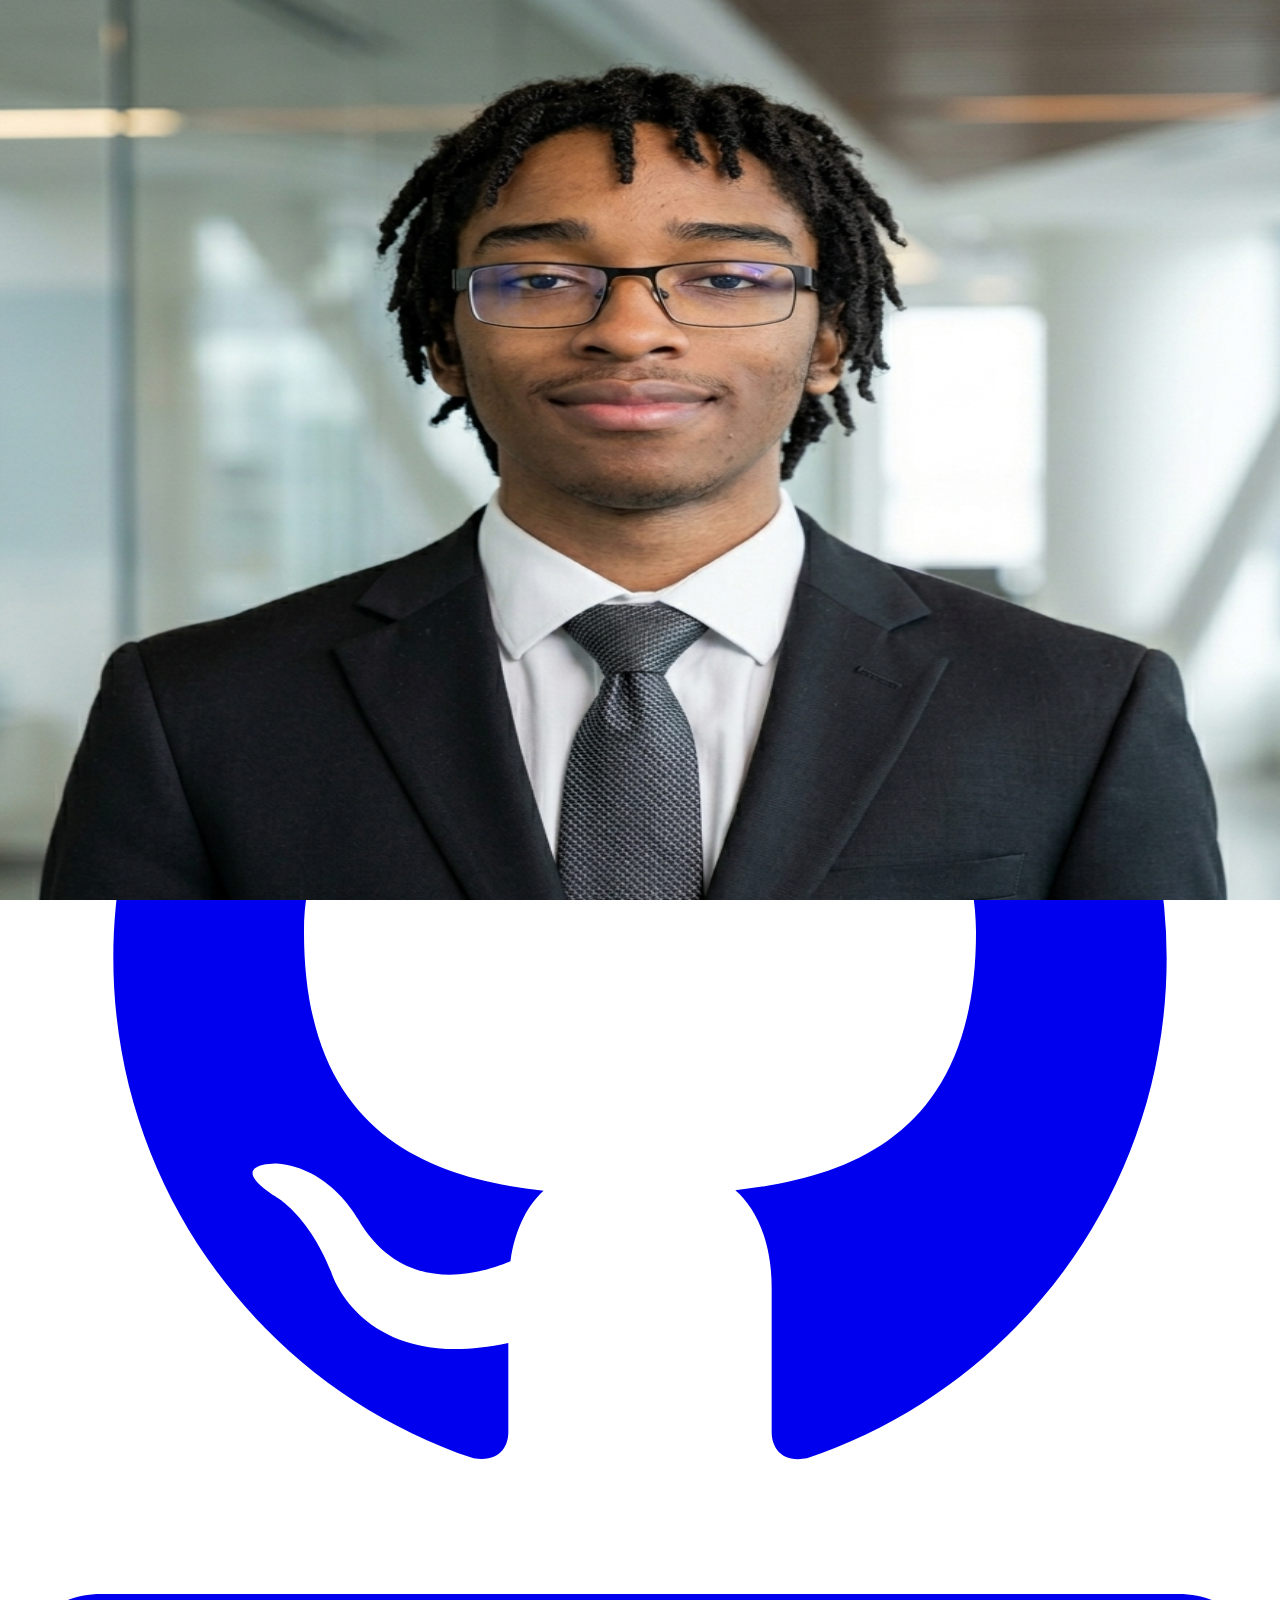
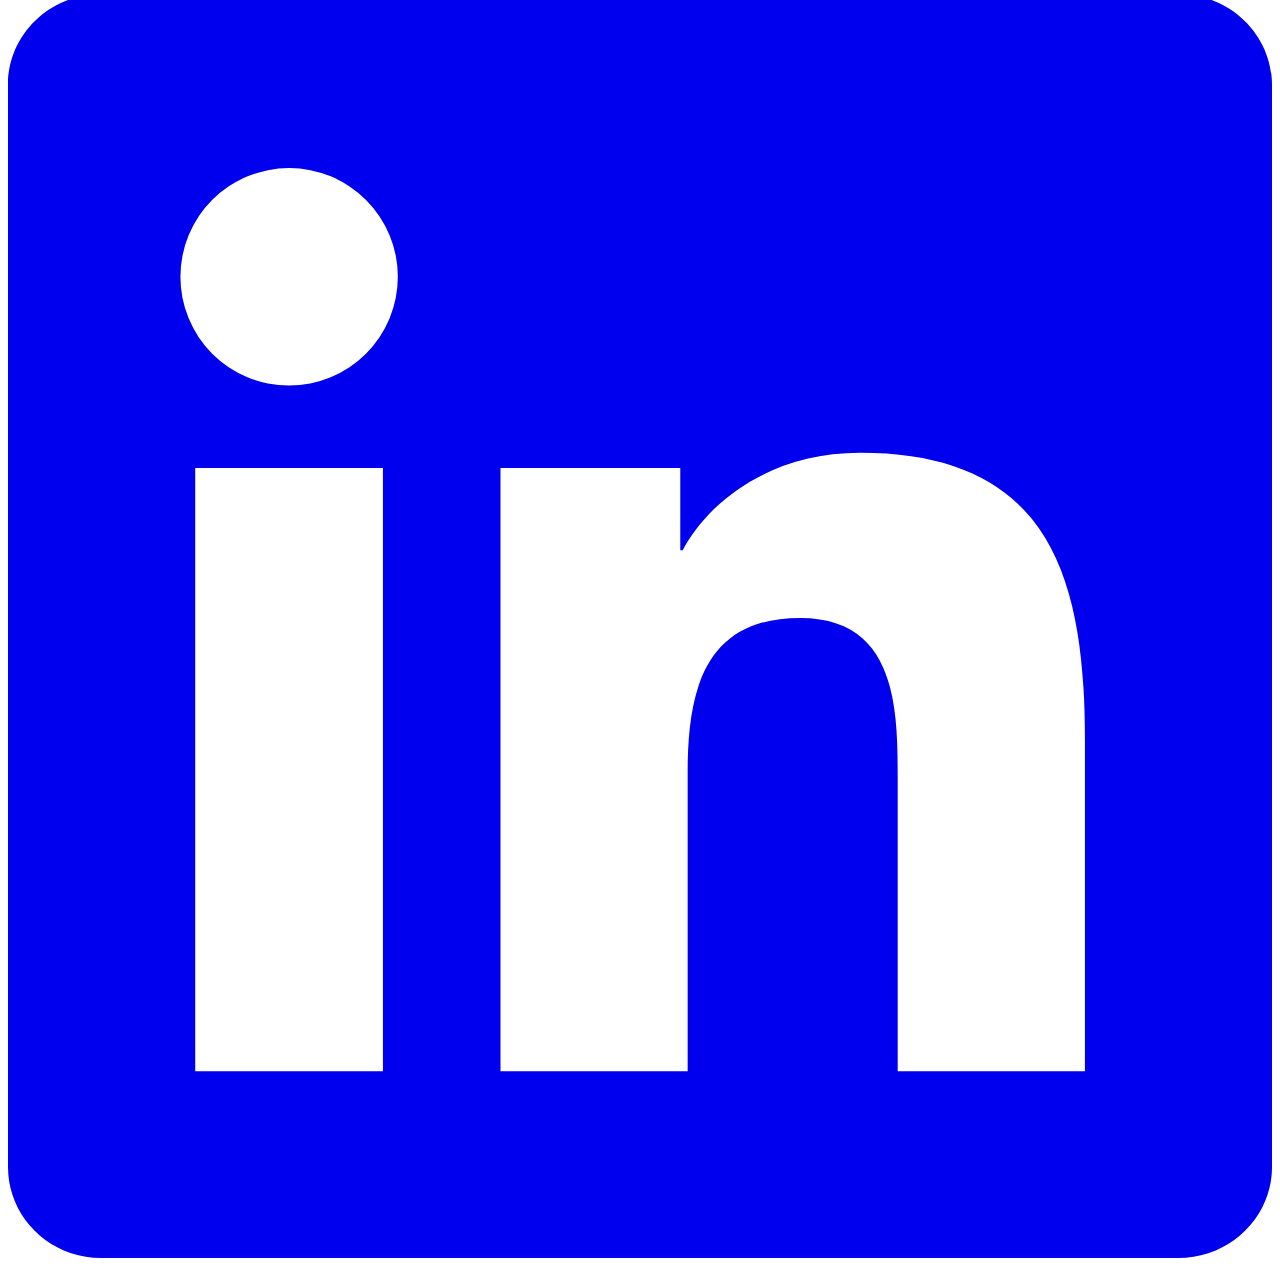
==== commit 08b5e280: "Fixes" ====
--- a/index.html
+++ b/index.html
@@ -1 +1 @@
-<!DOCTYPE html><html lang="en" class="bg-background"><head><meta charSet="utf-8"/><meta name="viewport" content="width=device-width, initial-scale=1"/><link rel="preload" href="/_next/static/media/797e433ab948586e-s.p.0.q-h669a_dqa.woff2" as="font" crossorigin="" type="font/woff2"/><link rel="preload" href="/_next/static/media/caa3a2e1cccd8315-s.p.16t1db8_9y2o~.woff2" as="font" crossorigin="" type="font/woff2"/><link rel="preload" as="image" href="/images/profile.jpg"/><link rel="stylesheet" href="/_next/static/chunks/0x.pxwmy6tt~x.css" data-precedence="next"/><link rel="stylesheet" href="/_next/static/chunks/13~f6e07~x4lj.css" data-precedence="next"/><link rel="preload" as="script" fetchPriority="low" href="/_next/static/chunks/0.jrg90f43u18.js"/><script src="/_next/static/chunks/02i7dfk78~t~2.js" async=""></script><script src="/_next/static/chunks/10~x95jhs6ns3.js" async=""></script><script src="/_next/static/chunks/0s~43s~vyc_h-.js" async=""></script><script src="/_next/static/chunks/turbopack-0zntkxlb3uu1r.js" async=""></script><script src="/_next/static/chunks/0iwz~d34oj_si.js" async=""></script><script src="/_next/static/chunks/0d3shmwh5_nmn.js" async=""></script><script src="/_next/static/chunks/05-hs12ys24cd.js" async=""></script><script src="/_next/static/chunks/0w9e.uc3t9~xb.js" async=""></script><meta name="next-size-adjust" content=""/><title>Home - Denzil Walrond</title><meta name="description" content="Portfolio showcasing Unity, C#, and custom engine projects"/><link rel="icon" href="/icon.png" media="(prefers-color-scheme: light)"/><link rel="icon" href="/icon.png" media="(prefers-color-scheme: dark)"/><link rel="icon" href="/icon.png" type="image/svg+xml"/><link rel="apple-touch-icon" href="/apple-icon.png"/><script src="/_next/static/chunks/03~yq9q893hmn.js" noModule=""></script></head><body class="font-sans antialiased"><div hidden=""><!--$--><!--/$--></div><header class="fixed top-0 left-0 right-0 z-50 border-b border-border bg-background/80 backdrop-blur-sm"><nav class="mx-auto flex max-w-5xl items-center justify-between px-6 py-4"><a class="text-lg font-medium text-foreground hover:text-primary transition-colors" href="/">Denzil Walrond</a><ul class="hidden md:flex items-center gap-8"><li><a class="text-sm transition-colors text-primary" href="/">Home</a></li><li><a class="text-sm transition-colors text-muted-foreground hover:text-foreground" href="/about">About Me</a></li><li><a class="text-sm transition-colors text-muted-foreground hover:text-foreground" href="/projects">My Work</a></li><li><a class="text-sm transition-colors text-muted-foreground hover:text-foreground" href="mailto:denzil@walrond.me">Contact Me</a></li></ul><button type="button" aria-haspopup="dialog" aria-expanded="false" aria-controls="radix-_R_1lbrb_" data-state="closed" data-slot="sheet-trigger" class="md:hidden"><svg xmlns="http://www.w3.org/2000/svg" width="24" height="24" viewBox="0 0 24 24" fill="none" stroke="currentColor" stroke-width="2" stroke-linecap="round" stroke-linejoin="round" class="lucide lucide-menu h-6 w-6 text-foreground" aria-hidden="true"><path d="M4 5h16"></path><path d="M4 12h16"></path><path d="M4 19h16"></path></svg></button></nav></header><main><section class="min-h-screen flex items-center justify-center px-6 pt-20"><div class="mx-auto max-w-5xl w-full"><div class="grid gap-12 lg:grid-cols-2 lg:gap-16 items-center"><div class="order-2 lg:order-1"><p class="text-primary text-sm font-medium tracking-wider uppercase mb-4">Programmer &amp; Game Developer</p><h1 class="text-4xl font-bold tracking-tight text-foreground sm:text-5xl lg:text-6xl text-balance">Denzil Walrond</h1><p class="mt-6 text-lg leading-relaxed text-muted-foreground">I create engaging game experiences with a focus on polish and fun gameplay mechanics. With expertise in Unity, C#, as well as many other game development tools, I bring any game idea to life.</p><div class="mt-8 flex flex-wrap gap-4"><a data-slot="button" class="inline-flex items-center justify-center gap-2 whitespace-nowrap text-sm font-medium transition-all disabled:pointer-events-none disabled:opacity-50 [&amp;_svg]:pointer-events-none [&amp;_svg:not([class*=&#x27;size-&#x27;])]:size-4 shrink-0 [&amp;_svg]:shrink-0 outline-none focus-visible:border-ring focus-visible:ring-ring/50 focus-visible:ring-[3px] aria-invalid:ring-destructive/20 dark:aria-invalid:ring-destructive/40 aria-invalid:border-destructive bg-primary text-primary-foreground hover:bg-primary/90 h-10 rounded-md px-6 has-[&gt;svg]:px-4" href="/projects">View My Work<svg xmlns="http://www.w3.org/2000/svg" width="24" height="24" viewBox="0 0 24 24" fill="none" stroke="currentColor" stroke-width="2" stroke-linecap="round" stroke-linejoin="round" class="lucide lucide-arrow-right ml-2 h-4 w-4" aria-hidden="true"><path d="M5 12h14"></path><path d="m12 5 7 7-7 7"></path></svg></a><a href="mailto:denzil@walrond.me" data-slot="button" class="inline-flex items-center justify-center gap-2 whitespace-nowrap text-sm font-medium transition-all disabled:pointer-events-none disabled:opacity-50 [&amp;_svg]:pointer-events-none [&amp;_svg:not([class*=&#x27;size-&#x27;])]:size-4 shrink-0 [&amp;_svg]:shrink-0 outline-none focus-visible:border-ring focus-visible:ring-ring/50 focus-visible:ring-[3px] aria-invalid:ring-destructive/20 dark:aria-invalid:ring-destructive/40 aria-invalid:border-destructive border bg-background shadow-xs hover:bg-accent hover:text-accent-foreground dark:bg-input/30 dark:border-input dark:hover:bg-input/50 h-10 rounded-md px-6 has-[&gt;svg]:px-4">Get in Touch</a></div><div class="mt-12 flex gap-6"><a href="https://github.com/DezrtS" target="_blank" rel="noopener noreferrer" class="text-muted-foreground hover:text-foreground transition-colors" aria-label="GitHub"><svg class="h-6 w-6" fill="currentColor" viewBox="0 0 24 24"><path fill-rule="evenodd" clip-rule="evenodd" d="M12 2C6.477 2 2 6.477 2 12c0 4.42 2.87 8.17 6.84 9.5.5.08.66-.23.66-.5v-1.69c-2.77.6-3.36-1.34-3.36-1.34-.46-1.16-1.11-1.47-1.11-1.47-.91-.62.07-.6.07-.6 1 .07 1.53 1.03 1.53 1.03.87 1.52 2.34 1.07 2.91.83.09-.65.35-1.09.63-1.34-2.22-.25-4.55-1.11-4.55-4.92 0-1.11.38-2 1.03-2.71-.1-.25-.45-1.29.1-2.64 0 0 .84-.27 2.75 1.02.79-.22 1.65-.33 2.5-.33.85 0 1.71.11 2.5.33 1.91-1.29 2.75-1.02 2.75-1.02.55 1.35.2 2.39.1 2.64.65.71 1.03 1.6 1.03 2.71 0 3.82-2.34 4.66-4.57 4.91.36.31.69.92.69 1.85V21c0 .27.16.59.67.5C19.14 20.16 22 16.42 22 12A10 10 0 0012 2z"></path></svg></a><a href="https://www.linkedin.com/in/denzil-walrond/" target="_blank" rel="noopener noreferrer" class="text-muted-foreground hover:text-foreground transition-colors" aria-label="LinkedIn"><svg class="h-6 w-6" fill="currentColor" viewBox="0 0 24 24"><path d="M20.447 20.452h-3.554v-5.569c0-1.328-.027-3.037-1.852-3.037-1.853 0-2.136 1.445-2.136 2.939v5.667H9.351V9h3.414v1.561h.046c.477-.9 1.637-1.85 3.37-1.85 3.601 0 4.267 2.37 4.267 5.455v6.286zM5.337 7.433a2.062 2.062 0 01-2.063-2.065 2.064 2.064 0 112.063 2.065zm1.782 13.019H3.555V9h3.564v11.452zM22.225 0H1.771C.792 0 0 .774 0 1.729v20.542C0 23.227.792 24 1.771 24h20.451C23.2 24 24 23.227 24 22.271V1.729C24 .774 23.2 0 22.222 0h.003z"></path></svg></a></div></div><div class="order-1 lg:order-2 flex justify-center lg:justify-end"><div class="relative"><div class="absolute -inset-4 rounded-full bg-primary/20 blur-2xl"></div><div class="relative h-64 w-64 sm:h-80 sm:w-80 overflow-hidden rounded-full border-2 border-border"><img alt="Denzil Walrond - Game Developer" decoding="async" data-nimg="fill" class="object-cover" style="position:absolute;height:100%;width:100%;left:0;top:0;right:0;bottom:0;color:transparent" src="/images/profile.jpg"/></div></div></div></div></div></section></main><!--$--><!--/$--><!--$!--><template data-dgst="BAILOUT_TO_CLIENT_SIDE_RENDERING"></template><!--/$--><script src="/_next/static/chunks/0.jrg90f43u18.js" id="_R_" async=""></script><script>(self.__next_f=self.__next_f||[]).push([0])</script><script>self.__next_f.push([1,"1:\"$Sreact.fragment\"\n2:I[39756,[\"/_next/static/chunks/0iwz~d34oj_si.js\",\"/_next/static/chunks/0d3shmwh5_nmn.js\"],\"default\"]\n3:I[37457,[\"/_next/static/chunks/0iwz~d34oj_si.js\",\"/_next/static/chunks/0d3shmwh5_nmn.js\"],\"default\"]\n4:I[2355,[\"/_next/static/chunks/0iwz~d34oj_si.js\",\"/_next/static/chunks/0d3shmwh5_nmn.js\"],\"Analytics\"]\n5:I[13293,[\"/_next/static/chunks/0iwz~d34oj_si.js\",\"/_next/static/chunks/0d3shmwh5_nmn.js\",\"/_next/static/chunks/05-hs12ys24cd.js\",\"/_next/static/chunks/0w9e.uc3t9~xb.js\"],\"Header\"]\n6:I[22016,[\"/_next/static/chunks/0iwz~d34oj_si.js\",\"/_next/static/chunks/0d3shmwh5_nmn.js\",\"/_next/static/chunks/05-hs12ys24cd.js\",\"/_next/static/chunks/0w9e.uc3t9~xb.js\"],\"\"]\nd:I[68027,[\"/_next/static/chunks/0iwz~d34oj_si.js\",\"/_next/static/chunks/0d3shmwh5_nmn.js\"],\"default\",1]\n:HL[\"/_next/static/chunks/0x.pxwmy6tt~x.css\",\"style\"]\n:HL[\"/_next/static/chunks/13~f6e07~x4lj.css\",\"style\"]\n:HL[\"/_next/static/media/797e433ab948586e-s.p.0.q-h669a_dqa.woff2\",\"font\",{\"crossOrigin\":\"\",\"type\":\"font/woff2\"}]\n:HL[\"/_next/static/media/caa3a2e1cccd8315-s.p.16t1db8_9y2o~.woff2\",\"font\",{\"crossOrigin\":\"\",\"type\":\"font/woff2\"}]\n"])</script><script>self.__next_f.push([1,"0:{\"P\":null,\"c\":[\"\",\"\"],\"q\":\"\",\"i\":false,\"f\":[[[\"\",{\"children\":[\"__PAGE__\",{}]},\"$undefined\",\"$undefined\",16],[[\"$\",\"$1\",\"c\",{\"children\":[[[\"$\",\"link\",\"0\",{\"rel\":\"stylesheet\",\"href\":\"/_next/static/chunks/0x.pxwmy6tt~x.css\",\"precedence\":\"next\",\"crossOrigin\":\"$undefined\",\"nonce\":\"$undefined\"}],[\"$\",\"link\",\"1\",{\"rel\":\"stylesheet\",\"href\":\"/_next/static/chunks/13~f6e07~x4lj.css\",\"precedence\":\"next\",\"crossOrigin\":\"$undefined\",\"nonce\":\"$undefined\"}],[\"$\",\"script\",\"script-0\",{\"src\":\"/_next/static/chunks/0iwz~d34oj_si.js\",\"async\":true,\"nonce\":\"$undefined\"}],[\"$\",\"script\",\"script-1\",{\"src\":\"/_next/static/chunks/0d3shmwh5_nmn.js\",\"async\":true,\"nonce\":\"$undefined\"}]],[\"$\",\"html\",null,{\"lang\":\"en\",\"className\":\"bg-background\",\"children\":[\"$\",\"body\",null,{\"className\":\"font-sans antialiased\",\"children\":[[\"$\",\"$L2\",null,{\"parallelRouterKey\":\"children\",\"error\":\"$undefined\",\"errorStyles\":\"$undefined\",\"errorScripts\":\"$undefined\",\"template\":[\"$\",\"$L3\",null,{}],\"templateStyles\":\"$undefined\",\"templateScripts\":\"$undefined\",\"notFound\":[[[\"$\",\"title\",null,{\"children\":\"404: This page could not be found.\"}],[\"$\",\"div\",null,{\"style\":{\"fontFamily\":\"system-ui,\\\"Segoe UI\\\",Roboto,Helvetica,Arial,sans-serif,\\\"Apple Color Emoji\\\",\\\"Segoe UI Emoji\\\"\",\"height\":\"100vh\",\"textAlign\":\"center\",\"display\":\"flex\",\"flexDirection\":\"column\",\"alignItems\":\"center\",\"justifyContent\":\"center\"},\"children\":[\"$\",\"div\",null,{\"children\":[[\"$\",\"style\",null,{\"dangerouslySetInnerHTML\":{\"__html\":\"body{color:#000;background:#fff;margin:0}.next-error-h1{border-right:1px solid rgba(0,0,0,.3)}@media (prefers-color-scheme:dark){body{color:#fff;background:#000}.next-error-h1{border-right:1px solid rgba(255,255,255,.3)}}\"}}],[\"$\",\"h1\",null,{\"className\":\"next-error-h1\",\"style\":{\"display\":\"inline-block\",\"margin\":\"0 20px 0 0\",\"padding\":\"0 23px 0 0\",\"fontSize\":24,\"fontWeight\":500,\"verticalAlign\":\"top\",\"lineHeight\":\"49px\"},\"children\":404}],[\"$\",\"div\",null,{\"style\":{\"display\":\"inline-block\"},\"children\":[\"$\",\"h2\",null,{\"style\":{\"fontSize\":14,\"fontWeight\":400,\"lineHeight\":\"49px\",\"margin\":0},\"children\":\"This page could not be found.\"}]}]]}]}]],[]],\"forbidden\":\"$undefined\",\"unauthorized\":\"$undefined\"}],[\"$\",\"$L4\",null,{}]]}]}]]}],{\"children\":[[\"$\",\"$1\",\"c\",{\"children\":[[[\"$\",\"$L5\",null,{}],[\"$\",\"main\",null,{\"children\":[\"$\",\"section\",null,{\"className\":\"min-h-screen flex items-center justify-center px-6 pt-20\",\"children\":[\"$\",\"div\",null,{\"className\":\"mx-auto max-w-5xl w-full\",\"children\":[\"$\",\"div\",null,{\"className\":\"grid gap-12 lg:grid-cols-2 lg:gap-16 items-center\",\"children\":[[\"$\",\"div\",null,{\"className\":\"order-2 lg:order-1\",\"children\":[[\"$\",\"p\",null,{\"className\":\"text-primary text-sm font-medium tracking-wider uppercase mb-4\",\"children\":\"Programmer \u0026 Game Developer\"}],[\"$\",\"h1\",null,{\"className\":\"text-4xl font-bold tracking-tight text-foreground sm:text-5xl lg:text-6xl text-balance\",\"children\":\"Denzil Walrond\"}],[\"$\",\"p\",null,{\"className\":\"mt-6 text-lg leading-relaxed text-muted-foreground\",\"children\":\"I create engaging game experiences with a focus on polish and fun gameplay mechanics. With expertise in Unity, C#, as well as many other game development tools, I bring any game idea to life.\"}],[\"$\",\"div\",null,{\"className\":\"mt-8 flex flex-wrap gap-4\",\"children\":[[\"$\",\"$L6\",null,{\"href\":\"/projects\",\"children\":[\"View My Work\",[\"$\",\"svg\",null,{\"ref\":\"$undefined\",\"xmlns\":\"http://www.w3.org/2000/svg\",\"width\":24,\"height\":24,\"viewBox\":\"0 0 24 24\",\"fill\":\"none\",\"stroke\":\"currentColor\",\"strokeWidth\":2,\"strokeLinecap\":\"round\",\"strokeLinejoin\":\"round\",\"className\":\"lucide lucide-arrow-right ml-2 h-4 w-4\",\"aria-hidden\":\"true\",\"children\":[[\"$\",\"path\",\"1ays0h\",{\"d\":\"M5 12h14\"}],[\"$\",\"path\",\"xquz4c\",{\"d\":\"m12 5 7 7-7 7\"}],\"$undefined\"]}]],\"data-slot\":\"button\",\"className\":\"inline-flex items-center justify-center gap-2 whitespace-nowrap text-sm font-medium transition-all disabled:pointer-events-none disabled:opacity-50 [\u0026_svg]:pointer-events-none [\u0026_svg:not([class*='size-'])]:size-4 shrink-0 [\u0026_svg]:shrink-0 outline-none focus-visible:border-ring focus-visible:ring-ring/50 focus-visible:ring-[3px] aria-invalid:ring-destructive/20 dark:aria-invalid:ring-destructive/40 aria-invalid:border-destructive bg-primary text-primary-foreground hover:bg-primary/90 h-10 rounded-md px-6 has-[\u003esvg]:px-4\",\"ref\":null}],[\"$\",\"a\",null,{\"href\":\"mailto:denzil@walrond.me\",\"children\":\"Get in Touch\",\"data-slot\":\"button\",\"className\":\"inline-flex items-center justify-center gap-2 whitespace-nowrap text-sm font-medium transition-all disabled:pointer-events-none disabled:opacity-50 [\u0026_svg]:pointer-events-none [\u0026_svg:not([class*='size-'])]:size-4 shrink-0 [\u0026_svg]:shrink-0 outline-none focus-visible:border-ring focus-visible:ring-ring/50 focus-visible:ring-[3px] aria-invalid:ring-destructive/20 dark:aria-invalid:ring-destructive/40 aria-invalid:border-destructive border bg-background shadow-xs hover:bg-accent hover:text-accent-foreground dark:bg-input/30 dark:border-input dark:hover:bg-input/50 h-10 rounded-md px-6 has-[\u003esvg]:px-4\",\"ref\":null}]]}],\"$L7\"]}],\"$L8\"]}]}]}]}]],[\"$L9\",\"$La\"],\"$Lb\"]}],{},null,false,null]},null,false,null],\"$Lc\",false]],\"m\":\"$undefined\",\"G\":[\"$d\",[\"$Le\",\"$Lf\"]],\"S\":true,\"h\":null,\"s\":\"$undefined\",\"l\":\"$undefined\",\"p\":\"$undefined\",\"d\":\"$undefined\",\"b\":\"DkXhEtpu0UN08J-KPIAQy\"}\n"])</script><script>self.__next_f.push([1,"10:I[5500,[\"/_next/static/chunks/0iwz~d34oj_si.js\",\"/_next/static/chunks/0d3shmwh5_nmn.js\",\"/_next/static/chunks/05-hs12ys24cd.js\",\"/_next/static/chunks/0w9e.uc3t9~xb.js\"],\"Image\"]\n11:I[97367,[\"/_next/static/chunks/0iwz~d34oj_si.js\",\"/_next/static/chunks/0d3shmwh5_nmn.js\"],\"OutletBoundary\"]\n12:\"$Sreact.suspense\"\n14:I[97367,[\"/_next/static/chunks/0iwz~d34oj_si.js\",\"/_next/static/chunks/0d3shmwh5_nmn.js\"],\"ViewportBoundary\"]\n16:I[97367,[\"/_next/static/chunks/0iwz~d34oj_si.js\",\"/_next/static/chunks/0d3shmwh5_nmn.js\"],\"MetadataBoundary\"]\n"])</script><script>self.__next_f.push([1,"7:[\"$\",\"div\",null,{\"className\":\"mt-12 flex gap-6\",\"children\":[[\"$\",\"a\",null,{\"href\":\"https://github.com/DezrtS\",\"target\":\"_blank\",\"rel\":\"noopener noreferrer\",\"className\":\"text-muted-foreground hover:text-foreground transition-colors\",\"aria-label\":\"GitHub\",\"children\":[\"$\",\"svg\",null,{\"className\":\"h-6 w-6\",\"fill\":\"currentColor\",\"viewBox\":\"0 0 24 24\",\"children\":[\"$\",\"path\",null,{\"fillRule\":\"evenodd\",\"clipRule\":\"evenodd\",\"d\":\"M12 2C6.477 2 2 6.477 2 12c0 4.42 2.87 8.17 6.84 9.5.5.08.66-.23.66-.5v-1.69c-2.77.6-3.36-1.34-3.36-1.34-.46-1.16-1.11-1.47-1.11-1.47-.91-.62.07-.6.07-.6 1 .07 1.53 1.03 1.53 1.03.87 1.52 2.34 1.07 2.91.83.09-.65.35-1.09.63-1.34-2.22-.25-4.55-1.11-4.55-4.92 0-1.11.38-2 1.03-2.71-.1-.25-.45-1.29.1-2.64 0 0 .84-.27 2.75 1.02.79-.22 1.65-.33 2.5-.33.85 0 1.71.11 2.5.33 1.91-1.29 2.75-1.02 2.75-1.02.55 1.35.2 2.39.1 2.64.65.71 1.03 1.6 1.03 2.71 0 3.82-2.34 4.66-4.57 4.91.36.31.69.92.69 1.85V21c0 .27.16.59.67.5C19.14 20.16 22 16.42 22 12A10 10 0 0012 2z\"}]}]}],[\"$\",\"a\",null,{\"href\":\"https://www.linkedin.com/in/denzil-walrond/\",\"target\":\"_blank\",\"rel\":\"noopener noreferrer\",\"className\":\"text-muted-foreground hover:text-foreground transition-colors\",\"aria-label\":\"LinkedIn\",\"children\":[\"$\",\"svg\",null,{\"className\":\"h-6 w-6\",\"fill\":\"currentColor\",\"viewBox\":\"0 0 24 24\",\"children\":[\"$\",\"path\",null,{\"d\":\"M20.447 20.452h-3.554v-5.569c0-1.328-.027-3.037-1.852-3.037-1.853 0-2.136 1.445-2.136 2.939v5.667H9.351V9h3.414v1.561h.046c.477-.9 1.637-1.85 3.37-1.85 3.601 0 4.267 2.37 4.267 5.455v6.286zM5.337 7.433a2.062 2.062 0 01-2.063-2.065 2.064 2.064 0 112.063 2.065zm1.782 13.019H3.555V9h3.564v11.452zM22.225 0H1.771C.792 0 0 .774 0 1.729v20.542C0 23.227.792 24 1.771 24h20.451C23.2 24 24 23.227 24 22.271V1.729C24 .774 23.2 0 22.222 0h.003z\"}]}]}]]}]\n"])</script><script>self.__next_f.push([1,"8:[\"$\",\"div\",null,{\"className\":\"order-1 lg:order-2 flex justify-center lg:justify-end\",\"children\":[\"$\",\"div\",null,{\"className\":\"relative\",\"children\":[[\"$\",\"div\",null,{\"className\":\"absolute -inset-4 rounded-full bg-primary/20 blur-2xl\"}],[\"$\",\"div\",null,{\"className\":\"relative h-64 w-64 sm:h-80 sm:w-80 overflow-hidden rounded-full border-2 border-border\",\"children\":[\"$\",\"$L10\",null,{\"src\":\"/images/profile.jpg\",\"alt\":\"Denzil Walrond - Game Developer\",\"fill\":true,\"className\":\"object-cover\",\"priority\":true}]}]]}]}]\n9:[\"$\",\"script\",\"script-0\",{\"src\":\"/_next/static/chunks/05-hs12ys24cd.js\",\"async\":true,\"nonce\":\"$undefined\"}]\na:[\"$\",\"script\",\"script-1\",{\"src\":\"/_next/static/chunks/0w9e.uc3t9~xb.js\",\"async\":true,\"nonce\":\"$undefined\"}]\nb:[\"$\",\"$L11\",null,{\"children\":[\"$\",\"$12\",null,{\"name\":\"Next.MetadataOutlet\",\"children\":\"$@13\"}]}]\nc:[\"$\",\"$1\",\"h\",{\"children\":[null,[\"$\",\"$L14\",null,{\"children\":\"$L15\"}],[\"$\",\"div\",null,{\"hidden\":true,\"children\":[\"$\",\"$L16\",null,{\"children\":[\"$\",\"$12\",null,{\"name\":\"Next.Metadata\",\"children\":\"$L17\"}]}]}],[\"$\",\"meta\",null,{\"name\":\"next-size-adjust\",\"content\":\"\"}]]}]\ne:[\"$\",\"link\",\"0\",{\"rel\":\"stylesheet\",\"href\":\"/_next/static/chunks/0x.pxwmy6tt~x.css\",\"precedence\":\"next\",\"crossOrigin\":\"$undefined\",\"nonce\":\"$undefined\"}]\nf:[\"$\",\"link\",\"1\",{\"rel\":\"stylesheet\",\"href\":\"/_next/static/chunks/13~f6e07~x4lj.css\",\"precedence\":\"next\",\"crossOrigin\":\"$undefined\",\"nonce\":\"$undefined\"}]\n"])</script><script>self.__next_f.push([1,"15:[[\"$\",\"meta\",\"0\",{\"charSet\":\"utf-8\"}],[\"$\",\"meta\",\"1\",{\"name\":\"viewport\",\"content\":\"width=device-width, initial-scale=1\"}]]\n"])</script><script>self.__next_f.push([1,"18:I[27201,[\"/_next/static/chunks/0iwz~d34oj_si.js\",\"/_next/static/chunks/0d3shmwh5_nmn.js\"],\"IconMark\"]\n13:null\n17:[[\"$\",\"title\",\"0\",{\"children\":\"Home - Denzil Walrond\"}],[\"$\",\"meta\",\"1\",{\"name\":\"description\",\"content\":\"Portfolio showcasing Unity, C#, and custom engine projects\"}],[\"$\",\"link\",\"2\",{\"rel\":\"icon\",\"href\":\"/icon.png\",\"media\":\"(prefers-color-scheme: light)\"}],[\"$\",\"link\",\"3\",{\"rel\":\"icon\",\"href\":\"/icon.png\",\"media\":\"(prefers-color-scheme: dark)\"}],[\"$\",\"link\",\"4\",{\"rel\":\"icon\",\"href\":\"/icon.png\",\"type\":\"image/svg+xml\"}],[\"$\",\"link\",\"5\",{\"rel\":\"apple-touch-icon\",\"href\":\"/apple-icon.png\"}],[\"$\",\"$L18\",\"6\",{}]]\n"])</script></body></html>+<!DOCTYPE html><html lang="en" class="bg-background"><head><meta charSet="utf-8"/><meta name="viewport" content="width=device-width, initial-scale=1"/><link rel="preload" href="/Website/_next/static/media/797e433ab948586e-s.p.0.q-h669a_dqa.woff2" as="font" crossorigin="" type="font/woff2"/><link rel="preload" href="/Website/_next/static/media/caa3a2e1cccd8315-s.p.16t1db8_9y2o~.woff2" as="font" crossorigin="" type="font/woff2"/><link rel="preload" as="image" href="/images/profile.jpg"/><link rel="stylesheet" href="/Website/_next/static/chunks/0x.pxwmy6tt~x.css" data-precedence="next"/><link rel="stylesheet" href="/Website/_next/static/chunks/099zu5b-m9_t9.css" data-precedence="next"/><link rel="preload" as="script" fetchPriority="low" href="/Website/_next/static/chunks/0.jrg90f43u18.js"/><script src="/Website/_next/static/chunks/02i7dfk78~t~2.js" async=""></script><script src="/Website/_next/static/chunks/10~x95jhs6ns3.js" async=""></script><script src="/Website/_next/static/chunks/0ijexsh8d0gju.js" async=""></script><script src="/Website/_next/static/chunks/turbopack-03xaixejbp0ir.js" async=""></script><script src="/Website/_next/static/chunks/0iwz~d34oj_si.js" async=""></script><script src="/Website/_next/static/chunks/0d3shmwh5_nmn.js" async=""></script><script src="/Website/_next/static/chunks/16c91gtz52~ja.js" async=""></script><script src="/Website/_next/static/chunks/0w9e.uc3t9~xb.js" async=""></script><meta name="next-size-adjust" content=""/><title>Home - Denzil Walrond</title><meta name="description" content="Portfolio showcasing Unity, C#, and custom engine projects"/><link rel="icon" href="/icon.png" media="(prefers-color-scheme: light)"/><link rel="icon" href="/icon.png" media="(prefers-color-scheme: dark)"/><link rel="icon" href="/icon.png" type="image/svg+xml"/><link rel="apple-touch-icon" href="/apple-icon.png"/><script src="/Website/_next/static/chunks/03~yq9q893hmn.js" noModule=""></script></head><body class="font-sans antialiased"><div hidden=""><!--$--><!--/$--></div><header class="fixed top-0 left-0 right-0 z-50 border-b border-border bg-background/80 backdrop-blur-sm"><nav class="mx-auto flex max-w-5xl items-center justify-between px-6 py-4"><a class="text-lg font-medium text-foreground hover:text-primary transition-colors" href="/Website">Denzil Walrond</a><ul class="hidden md:flex items-center gap-8"><li><a class="text-sm transition-colors text-primary" href="/Website">Home</a></li><li><a class="text-sm transition-colors text-muted-foreground hover:text-foreground" href="/Website/about">About Me</a></li><li><a class="text-sm transition-colors text-muted-foreground hover:text-foreground" href="/Website/projects">My Work</a></li><li><a class="text-sm transition-colors text-muted-foreground hover:text-foreground" href="mailto:denzil@walrond.me">Contact Me</a></li></ul><button type="button" aria-haspopup="dialog" aria-expanded="false" aria-controls="radix-_R_1lbrb_" data-state="closed" data-slot="sheet-trigger" class="md:hidden"><svg xmlns="http://www.w3.org/2000/svg" width="24" height="24" viewBox="0 0 24 24" fill="none" stroke="currentColor" stroke-width="2" stroke-linecap="round" stroke-linejoin="round" class="lucide lucide-menu h-6 w-6 text-foreground" aria-hidden="true"><path d="M4 5h16"></path><path d="M4 12h16"></path><path d="M4 19h16"></path></svg></button></nav></header><main><section class="min-h-screen flex items-center justify-center px-6 pt-20"><div class="mx-auto max-w-5xl w-full"><div class="grid gap-12 lg:grid-cols-2 lg:gap-16 items-center"><div class="order-2 lg:order-1"><p class="text-primary text-sm font-medium tracking-wider uppercase mb-4">Programmer &amp; Game Developer</p><h1 class="text-4xl font-bold tracking-tight text-foreground sm:text-5xl lg:text-6xl text-balance">Denzil Walrond</h1><p class="mt-6 text-lg leading-relaxed text-muted-foreground">I create engaging game experiences with a focus on polish and fun gameplay mechanics. With expertise in Unity, C#, as well as many other game development tools, I bring any game idea to life.</p><div class="mt-8 flex flex-wrap gap-4"><a data-slot="button" class="inline-flex items-center justify-center gap-2 whitespace-nowrap text-sm font-medium transition-all disabled:pointer-events-none disabled:opacity-50 [&amp;_svg]:pointer-events-none [&amp;_svg:not([class*=&#x27;size-&#x27;])]:size-4 shrink-0 [&amp;_svg]:shrink-0 outline-none focus-visible:border-ring focus-visible:ring-ring/50 focus-visible:ring-[3px] aria-invalid:ring-destructive/20 dark:aria-invalid:ring-destructive/40 aria-invalid:border-destructive bg-primary text-primary-foreground hover:bg-primary/90 h-10 rounded-md px-6 has-[&gt;svg]:px-4" href="/Website/projects">View My Work<svg xmlns="http://www.w3.org/2000/svg" width="24" height="24" viewBox="0 0 24 24" fill="none" stroke="currentColor" stroke-width="2" stroke-linecap="round" stroke-linejoin="round" class="lucide lucide-arrow-right ml-2 h-4 w-4" aria-hidden="true"><path d="M5 12h14"></path><path d="m12 5 7 7-7 7"></path></svg></a><a href="mailto:denzil@walrond.me" data-slot="button" class="inline-flex items-center justify-center gap-2 whitespace-nowrap text-sm font-medium transition-all disabled:pointer-events-none disabled:opacity-50 [&amp;_svg]:pointer-events-none [&amp;_svg:not([class*=&#x27;size-&#x27;])]:size-4 shrink-0 [&amp;_svg]:shrink-0 outline-none focus-visible:border-ring focus-visible:ring-ring/50 focus-visible:ring-[3px] aria-invalid:ring-destructive/20 dark:aria-invalid:ring-destructive/40 aria-invalid:border-destructive border bg-background shadow-xs hover:bg-accent hover:text-accent-foreground dark:bg-input/30 dark:border-input dark:hover:bg-input/50 h-10 rounded-md px-6 has-[&gt;svg]:px-4">Get in Touch</a></div><div class="mt-12 flex gap-6"><a href="https://github.com/DezrtS" target="_blank" rel="noopener noreferrer" class="text-muted-foreground hover:text-foreground transition-colors" aria-label="GitHub"><svg class="h-6 w-6" fill="currentColor" viewBox="0 0 24 24"><path fill-rule="evenodd" clip-rule="evenodd" d="M12 2C6.477 2 2 6.477 2 12c0 4.42 2.87 8.17 6.84 9.5.5.08.66-.23.66-.5v-1.69c-2.77.6-3.36-1.34-3.36-1.34-.46-1.16-1.11-1.47-1.11-1.47-.91-.62.07-.6.07-.6 1 .07 1.53 1.03 1.53 1.03.87 1.52 2.34 1.07 2.91.83.09-.65.35-1.09.63-1.34-2.22-.25-4.55-1.11-4.55-4.92 0-1.11.38-2 1.03-2.71-.1-.25-.45-1.29.1-2.64 0 0 .84-.27 2.75 1.02.79-.22 1.65-.33 2.5-.33.85 0 1.71.11 2.5.33 1.91-1.29 2.75-1.02 2.75-1.02.55 1.35.2 2.39.1 2.64.65.71 1.03 1.6 1.03 2.71 0 3.82-2.34 4.66-4.57 4.91.36.31.69.92.69 1.85V21c0 .27.16.59.67.5C19.14 20.16 22 16.42 22 12A10 10 0 0012 2z"></path></svg></a><a href="https://www.linkedin.com/in/denzil-walrond/" target="_blank" rel="noopener noreferrer" class="text-muted-foreground hover:text-foreground transition-colors" aria-label="LinkedIn"><svg class="h-6 w-6" fill="currentColor" viewBox="0 0 24 24"><path d="M20.447 20.452h-3.554v-5.569c0-1.328-.027-3.037-1.852-3.037-1.853 0-2.136 1.445-2.136 2.939v5.667H9.351V9h3.414v1.561h.046c.477-.9 1.637-1.85 3.37-1.85 3.601 0 4.267 2.37 4.267 5.455v6.286zM5.337 7.433a2.062 2.062 0 01-2.063-2.065 2.064 2.064 0 112.063 2.065zm1.782 13.019H3.555V9h3.564v11.452zM22.225 0H1.771C.792 0 0 .774 0 1.729v20.542C0 23.227.792 24 1.771 24h20.451C23.2 24 24 23.227 24 22.271V1.729C24 .774 23.2 0 22.222 0h.003z"></path></svg></a></div></div><div class="order-1 lg:order-2 flex justify-center lg:justify-end"><div class="relative"><div class="absolute -inset-4 rounded-full bg-primary/20 blur-2xl"></div><div class="relative h-64 w-64 sm:h-80 sm:w-80 overflow-hidden rounded-full border-2 border-border"><img alt="Denzil Walrond - Game Developer" decoding="async" data-nimg="fill" class="object-cover" style="position:absolute;height:100%;width:100%;left:0;top:0;right:0;bottom:0;color:transparent" src="/images/profile.jpg"/></div></div></div></div></div></section></main><!--$--><!--/$--><!--$!--><template data-dgst="BAILOUT_TO_CLIENT_SIDE_RENDERING"></template><!--/$--><script src="/Website/_next/static/chunks/0.jrg90f43u18.js" id="_R_" async=""></script><script>(self.__next_f=self.__next_f||[]).push([0])</script><script>self.__next_f.push([1,"1:\"$Sreact.fragment\"\n2:I[39756,[\"/Website/_next/static/chunks/0iwz~d34oj_si.js\",\"/Website/_next/static/chunks/0d3shmwh5_nmn.js\"],\"default\"]\n3:I[37457,[\"/Website/_next/static/chunks/0iwz~d34oj_si.js\",\"/Website/_next/static/chunks/0d3shmwh5_nmn.js\"],\"default\"]\n4:I[2355,[\"/Website/_next/static/chunks/0iwz~d34oj_si.js\",\"/Website/_next/static/chunks/0d3shmwh5_nmn.js\"],\"Analytics\"]\n5:I[13293,[\"/Website/_next/static/chunks/0iwz~d34oj_si.js\",\"/Website/_next/static/chunks/0d3shmwh5_nmn.js\",\"/Website/_next/static/chunks/16c91gtz52~ja.js\",\"/Website/_next/static/chunks/0w9e.uc3t9~xb.js\"],\"Header\"]\n6:I[22016,[\"/Website/_next/static/chunks/0iwz~d34oj_si.js\",\"/Website/_next/static/chunks/0d3shmwh5_nmn.js\",\"/Website/_next/static/chunks/16c91gtz52~ja.js\",\"/Website/_next/static/chunks/0w9e.uc3t9~xb.js\"],\"\"]\nd:I[68027,[\"/Website/_next/static/chunks/0iwz~d34oj_si.js\",\"/Website/_next/static/chunks/0d3shmwh5_nmn.js\"],\"default\",1]\n:HL[\"/Website/_next/static/chunks/0x.pxwmy6tt~x.css\",\"style\"]\n:HL[\"/Website/_next/static/chunks/099zu5b-m9_t9.css\",\"style\"]\n:HL[\"/Website/_next/static/media/797e433ab948586e-s.p.0.q-h669a_dqa.woff2\",\"font\",{\"crossOrigin\":\"\",\"type\":\"font/woff2\"}]\n:HL[\"/Website/_next/static/media/caa3a2e1cccd8315-s.p.16t1db8_9y2o~.woff2\",\"font\",{\"crossOrigin\":\"\",\"type\":\"font/woff2\"}]\n"])</script><script>self.__next_f.push([1,"0:{\"P\":null,\"c\":[\"\",\"\"],\"q\":\"\",\"i\":false,\"f\":[[[\"\",{\"children\":[\"__PAGE__\",{}]},\"$undefined\",\"$undefined\",16],[[\"$\",\"$1\",\"c\",{\"children\":[[[\"$\",\"link\",\"0\",{\"rel\":\"stylesheet\",\"href\":\"/Website/_next/static/chunks/0x.pxwmy6tt~x.css\",\"precedence\":\"next\",\"crossOrigin\":\"$undefined\",\"nonce\":\"$undefined\"}],[\"$\",\"link\",\"1\",{\"rel\":\"stylesheet\",\"href\":\"/Website/_next/static/chunks/099zu5b-m9_t9.css\",\"precedence\":\"next\",\"crossOrigin\":\"$undefined\",\"nonce\":\"$undefined\"}],[\"$\",\"script\",\"script-0\",{\"src\":\"/Website/_next/static/chunks/0iwz~d34oj_si.js\",\"async\":true,\"nonce\":\"$undefined\"}],[\"$\",\"script\",\"script-1\",{\"src\":\"/Website/_next/static/chunks/0d3shmwh5_nmn.js\",\"async\":true,\"nonce\":\"$undefined\"}]],[\"$\",\"html\",null,{\"lang\":\"en\",\"className\":\"bg-background\",\"children\":[\"$\",\"body\",null,{\"className\":\"font-sans antialiased\",\"children\":[[\"$\",\"$L2\",null,{\"parallelRouterKey\":\"children\",\"error\":\"$undefined\",\"errorStyles\":\"$undefined\",\"errorScripts\":\"$undefined\",\"template\":[\"$\",\"$L3\",null,{}],\"templateStyles\":\"$undefined\",\"templateScripts\":\"$undefined\",\"notFound\":[[[\"$\",\"title\",null,{\"children\":\"404: This page could not be found.\"}],[\"$\",\"div\",null,{\"style\":{\"fontFamily\":\"system-ui,\\\"Segoe UI\\\",Roboto,Helvetica,Arial,sans-serif,\\\"Apple Color Emoji\\\",\\\"Segoe UI Emoji\\\"\",\"height\":\"100vh\",\"textAlign\":\"center\",\"display\":\"flex\",\"flexDirection\":\"column\",\"alignItems\":\"center\",\"justifyContent\":\"center\"},\"children\":[\"$\",\"div\",null,{\"children\":[[\"$\",\"style\",null,{\"dangerouslySetInnerHTML\":{\"__html\":\"body{color:#000;background:#fff;margin:0}.next-error-h1{border-right:1px solid rgba(0,0,0,.3)}@media (prefers-color-scheme:dark){body{color:#fff;background:#000}.next-error-h1{border-right:1px solid rgba(255,255,255,.3)}}\"}}],[\"$\",\"h1\",null,{\"className\":\"next-error-h1\",\"style\":{\"display\":\"inline-block\",\"margin\":\"0 20px 0 0\",\"padding\":\"0 23px 0 0\",\"fontSize\":24,\"fontWeight\":500,\"verticalAlign\":\"top\",\"lineHeight\":\"49px\"},\"children\":404}],[\"$\",\"div\",null,{\"style\":{\"display\":\"inline-block\"},\"children\":[\"$\",\"h2\",null,{\"style\":{\"fontSize\":14,\"fontWeight\":400,\"lineHeight\":\"49px\",\"margin\":0},\"children\":\"This page could not be found.\"}]}]]}]}]],[]],\"forbidden\":\"$undefined\",\"unauthorized\":\"$undefined\"}],[\"$\",\"$L4\",null,{}]]}]}]]}],{\"children\":[[\"$\",\"$1\",\"c\",{\"children\":[[[\"$\",\"$L5\",null,{}],[\"$\",\"main\",null,{\"children\":[\"$\",\"section\",null,{\"className\":\"min-h-screen flex items-center justify-center px-6 pt-20\",\"children\":[\"$\",\"div\",null,{\"className\":\"mx-auto max-w-5xl w-full\",\"children\":[\"$\",\"div\",null,{\"className\":\"grid gap-12 lg:grid-cols-2 lg:gap-16 items-center\",\"children\":[[\"$\",\"div\",null,{\"className\":\"order-2 lg:order-1\",\"children\":[[\"$\",\"p\",null,{\"className\":\"text-primary text-sm font-medium tracking-wider uppercase mb-4\",\"children\":\"Programmer \u0026 Game Developer\"}],[\"$\",\"h1\",null,{\"className\":\"text-4xl font-bold tracking-tight text-foreground sm:text-5xl lg:text-6xl text-balance\",\"children\":\"Denzil Walrond\"}],[\"$\",\"p\",null,{\"className\":\"mt-6 text-lg leading-relaxed text-muted-foreground\",\"children\":\"I create engaging game experiences with a focus on polish and fun gameplay mechanics. With expertise in Unity, C#, as well as many other game development tools, I bring any game idea to life.\"}],[\"$\",\"div\",null,{\"className\":\"mt-8 flex flex-wrap gap-4\",\"children\":[[\"$\",\"$L6\",null,{\"href\":\"/projects\",\"children\":[\"View My Work\",[\"$\",\"svg\",null,{\"ref\":\"$undefined\",\"xmlns\":\"http://www.w3.org/2000/svg\",\"width\":24,\"height\":24,\"viewBox\":\"0 0 24 24\",\"fill\":\"none\",\"stroke\":\"currentColor\",\"strokeWidth\":2,\"strokeLinecap\":\"round\",\"strokeLinejoin\":\"round\",\"className\":\"lucide lucide-arrow-right ml-2 h-4 w-4\",\"aria-hidden\":\"true\",\"children\":[[\"$\",\"path\",\"1ays0h\",{\"d\":\"M5 12h14\"}],[\"$\",\"path\",\"xquz4c\",{\"d\":\"m12 5 7 7-7 7\"}],\"$undefined\"]}]],\"data-slot\":\"button\",\"className\":\"inline-flex items-center justify-center gap-2 whitespace-nowrap text-sm font-medium transition-all disabled:pointer-events-none disabled:opacity-50 [\u0026_svg]:pointer-events-none [\u0026_svg:not([class*='size-'])]:size-4 shrink-0 [\u0026_svg]:shrink-0 outline-none focus-visible:border-ring focus-visible:ring-ring/50 focus-visible:ring-[3px] aria-invalid:ring-destructive/20 dark:aria-invalid:ring-destructive/40 aria-invalid:border-destructive bg-primary text-primary-foreground hover:bg-primary/90 h-10 rounded-md px-6 has-[\u003esvg]:px-4\",\"ref\":null}],[\"$\",\"a\",null,{\"href\":\"mailto:denzil@walrond.me\",\"children\":\"Get in Touch\",\"data-slot\":\"button\",\"className\":\"inline-flex items-center justify-center gap-2 whitespace-nowrap text-sm font-medium transition-all disabled:pointer-events-none disabled:opacity-50 [\u0026_svg]:pointer-events-none [\u0026_svg:not([class*='size-'])]:size-4 shrink-0 [\u0026_svg]:shrink-0 outline-none focus-visible:border-ring focus-visible:ring-ring/50 focus-visible:ring-[3px] aria-invalid:ring-destructive/20 dark:aria-invalid:ring-destructive/40 aria-invalid:border-destructive border bg-background shadow-xs hover:bg-accent hover:text-accent-foreground dark:bg-input/30 dark:border-input dark:hover:bg-input/50 h-10 rounded-md px-6 has-[\u003esvg]:px-4\",\"ref\":null}]]}],\"$L7\"]}],\"$L8\"]}]}]}]}]],[\"$L9\",\"$La\"],\"$Lb\"]}],{},null,false,null]},null,false,null],\"$Lc\",false]],\"m\":\"$undefined\",\"G\":[\"$d\",[\"$Le\",\"$Lf\"]],\"S\":true,\"h\":null,\"s\":\"$undefined\",\"l\":\"$undefined\",\"p\":\"$undefined\",\"d\":\"$undefined\",\"b\":\"vWmiqm6GWi6MFAK7hSmq_\"}\n"])</script><script>self.__next_f.push([1,"10:I[5500,[\"/Website/_next/static/chunks/0iwz~d34oj_si.js\",\"/Website/_next/static/chunks/0d3shmwh5_nmn.js\",\"/Website/_next/static/chunks/16c91gtz52~ja.js\",\"/Website/_next/static/chunks/0w9e.uc3t9~xb.js\"],\"Image\"]\n11:I[97367,[\"/Website/_next/static/chunks/0iwz~d34oj_si.js\",\"/Website/_next/static/chunks/0d3shmwh5_nmn.js\"],\"OutletBoundary\"]\n12:\"$Sreact.suspense\"\n14:I[97367,[\"/Website/_next/static/chunks/0iwz~d34oj_si.js\",\"/Website/_next/static/chunks/0d3shmwh5_nmn.js\"],\"ViewportBoundary\"]\n16:I[97367,[\"/Website/_next/static/chunks/0iwz~d34oj_si.js\",\"/Website/_next/static/chunks/0d3shmwh5_nmn.js\"],\"MetadataBoundary\"]\n"])</script><script>self.__next_f.push([1,"7:[\"$\",\"div\",null,{\"className\":\"mt-12 flex gap-6\",\"children\":[[\"$\",\"a\",null,{\"href\":\"https://github.com/DezrtS\",\"target\":\"_blank\",\"rel\":\"noopener noreferrer\",\"className\":\"text-muted-foreground hover:text-foreground transition-colors\",\"aria-label\":\"GitHub\",\"children\":[\"$\",\"svg\",null,{\"className\":\"h-6 w-6\",\"fill\":\"currentColor\",\"viewBox\":\"0 0 24 24\",\"children\":[\"$\",\"path\",null,{\"fillRule\":\"evenodd\",\"clipRule\":\"evenodd\",\"d\":\"M12 2C6.477 2 2 6.477 2 12c0 4.42 2.87 8.17 6.84 9.5.5.08.66-.23.66-.5v-1.69c-2.77.6-3.36-1.34-3.36-1.34-.46-1.16-1.11-1.47-1.11-1.47-.91-.62.07-.6.07-.6 1 .07 1.53 1.03 1.53 1.03.87 1.52 2.34 1.07 2.91.83.09-.65.35-1.09.63-1.34-2.22-.25-4.55-1.11-4.55-4.92 0-1.11.38-2 1.03-2.71-.1-.25-.45-1.29.1-2.64 0 0 .84-.27 2.75 1.02.79-.22 1.65-.33 2.5-.33.85 0 1.71.11 2.5.33 1.91-1.29 2.75-1.02 2.75-1.02.55 1.35.2 2.39.1 2.64.65.71 1.03 1.6 1.03 2.71 0 3.82-2.34 4.66-4.57 4.91.36.31.69.92.69 1.85V21c0 .27.16.59.67.5C19.14 20.16 22 16.42 22 12A10 10 0 0012 2z\"}]}]}],[\"$\",\"a\",null,{\"href\":\"https://www.linkedin.com/in/denzil-walrond/\",\"target\":\"_blank\",\"rel\":\"noopener noreferrer\",\"className\":\"text-muted-foreground hover:text-foreground transition-colors\",\"aria-label\":\"LinkedIn\",\"children\":[\"$\",\"svg\",null,{\"className\":\"h-6 w-6\",\"fill\":\"currentColor\",\"viewBox\":\"0 0 24 24\",\"children\":[\"$\",\"path\",null,{\"d\":\"M20.447 20.452h-3.554v-5.569c0-1.328-.027-3.037-1.852-3.037-1.853 0-2.136 1.445-2.136 2.939v5.667H9.351V9h3.414v1.561h.046c.477-.9 1.637-1.85 3.37-1.85 3.601 0 4.267 2.37 4.267 5.455v6.286zM5.337 7.433a2.062 2.062 0 01-2.063-2.065 2.064 2.064 0 112.063 2.065zm1.782 13.019H3.555V9h3.564v11.452zM22.225 0H1.771C.792 0 0 .774 0 1.729v20.542C0 23.227.792 24 1.771 24h20.451C23.2 24 24 23.227 24 22.271V1.729C24 .774 23.2 0 22.222 0h.003z\"}]}]}]]}]\n"])</script><script>self.__next_f.push([1,"8:[\"$\",\"div\",null,{\"className\":\"order-1 lg:order-2 flex justify-center lg:justify-end\",\"children\":[\"$\",\"div\",null,{\"className\":\"relative\",\"children\":[[\"$\",\"div\",null,{\"className\":\"absolute -inset-4 rounded-full bg-primary/20 blur-2xl\"}],[\"$\",\"div\",null,{\"className\":\"relative h-64 w-64 sm:h-80 sm:w-80 overflow-hidden rounded-full border-2 border-border\",\"children\":[\"$\",\"$L10\",null,{\"src\":\"/images/profile.jpg\",\"alt\":\"Denzil Walrond - Game Developer\",\"fill\":true,\"className\":\"object-cover\",\"priority\":true}]}]]}]}]\n9:[\"$\",\"script\",\"script-0\",{\"src\":\"/Website/_next/static/chunks/16c91gtz52~ja.js\",\"async\":true,\"nonce\":\"$undefined\"}]\na:[\"$\",\"script\",\"script-1\",{\"src\":\"/Website/_next/static/chunks/0w9e.uc3t9~xb.js\",\"async\":true,\"nonce\":\"$undefined\"}]\nb:[\"$\",\"$L11\",null,{\"children\":[\"$\",\"$12\",null,{\"name\":\"Next.MetadataOutlet\",\"children\":\"$@13\"}]}]\nc:[\"$\",\"$1\",\"h\",{\"children\":[null,[\"$\",\"$L14\",null,{\"children\":\"$L15\"}],[\"$\",\"div\",null,{\"hidden\":true,\"children\":[\"$\",\"$L16\",null,{\"children\":[\"$\",\"$12\",null,{\"name\":\"Next.Metadata\",\"children\":\"$L17\"}]}]}],[\"$\",\"meta\",null,{\"name\":\"next-size-adjust\",\"content\":\"\"}]]}]\ne:[\"$\",\"link\",\"0\",{\"rel\":\"stylesheet\",\"href\":\"/Website/_next/static/chunks/0x.pxwmy6tt~x.css\",\"precedence\":\"next\",\"crossOrigin\":\"$undefined\",\"nonce\":\"$undefined\"}]\nf:[\"$\",\"link\",\"1\",{\"rel\":\"stylesheet\",\"href\":\"/Website/_next/static/chunks/099zu5b-m9_t9.css\",\"precedence\":\"next\",\"crossOrigin\":\"$undefined\",\"nonce\":\"$undefined\"}]\n"])</script><script>self.__next_f.push([1,"15:[[\"$\",\"meta\",\"0\",{\"charSet\":\"utf-8\"}],[\"$\",\"meta\",\"1\",{\"name\":\"viewport\",\"content\":\"width=device-width, initial-scale=1\"}]]\n"])</script><script>self.__next_f.push([1,"18:I[27201,[\"/Website/_next/static/chunks/0iwz~d34oj_si.js\",\"/Website/_next/static/chunks/0d3shmwh5_nmn.js\"],\"IconMark\"]\n13:null\n17:[[\"$\",\"title\",\"0\",{\"children\":\"Home - Denzil Walrond\"}],[\"$\",\"meta\",\"1\",{\"name\":\"description\",\"content\":\"Portfolio showcasing Unity, C#, and custom engine projects\"}],[\"$\",\"link\",\"2\",{\"rel\":\"icon\",\"href\":\"/icon.png\",\"media\":\"(prefers-color-scheme: light)\"}],[\"$\",\"link\",\"3\",{\"rel\":\"icon\",\"href\":\"/icon.png\",\"media\":\"(prefers-color-scheme: dark)\"}],[\"$\",\"link\",\"4\",{\"rel\":\"icon\",\"href\":\"/icon.png\",\"type\":\"image/svg+xml\"}],[\"$\",\"link\",\"5\",{\"rel\":\"apple-touch-icon\",\"href\":\"/apple-icon.png\"}],[\"$\",\"$L18\",\"6\",{}]]\n"])</script></body></html>
